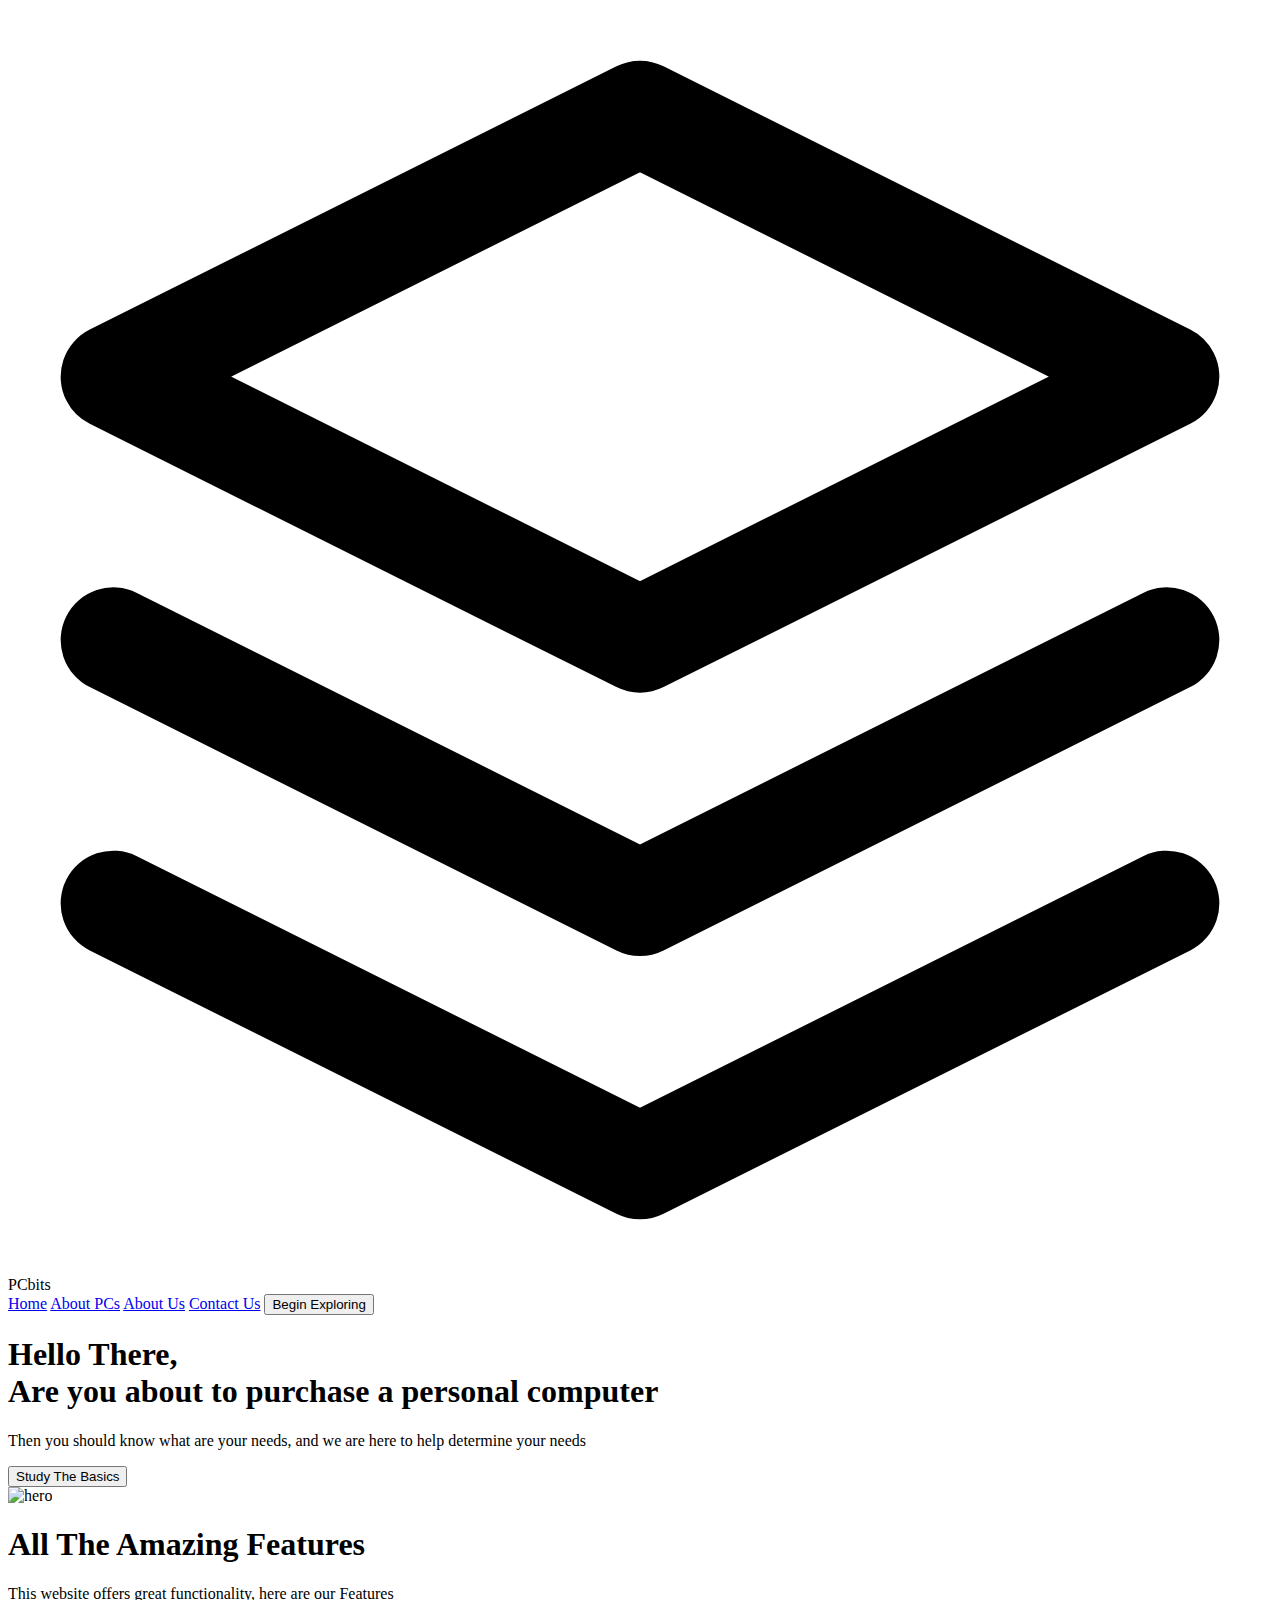
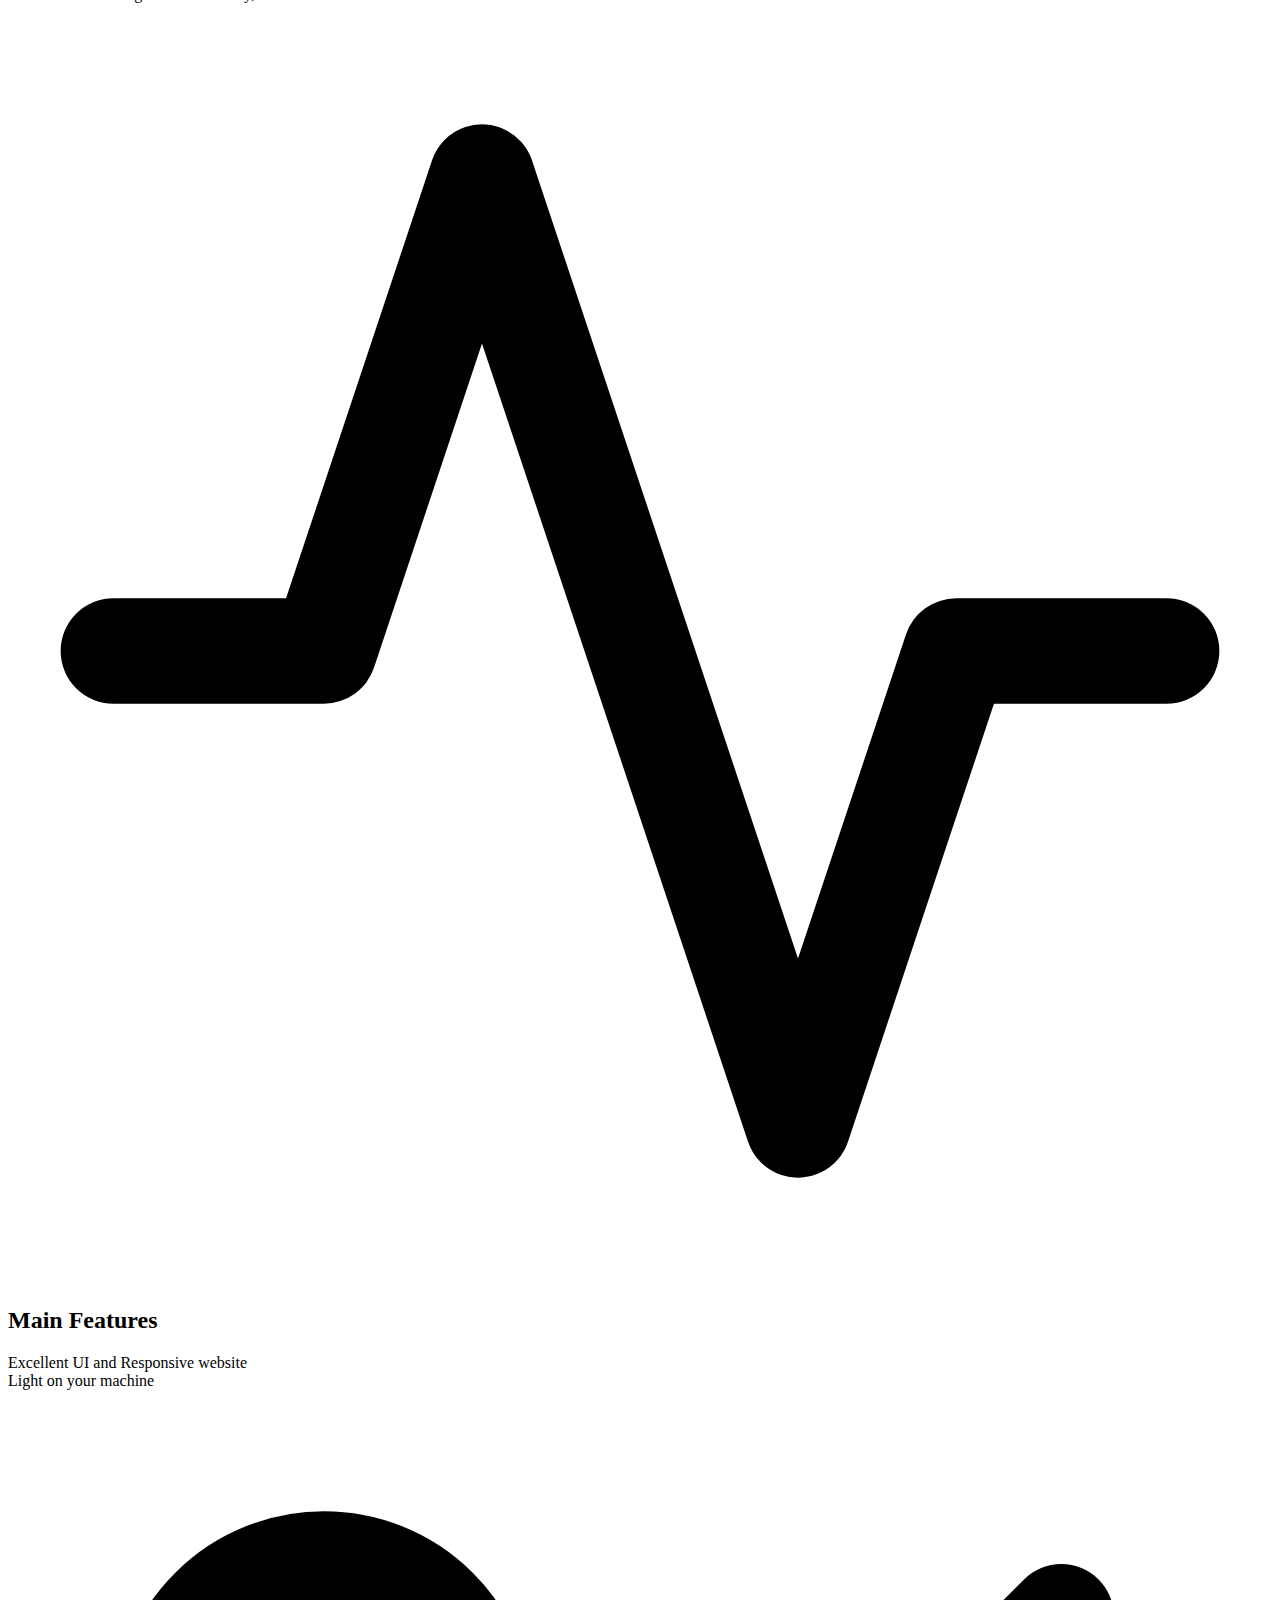
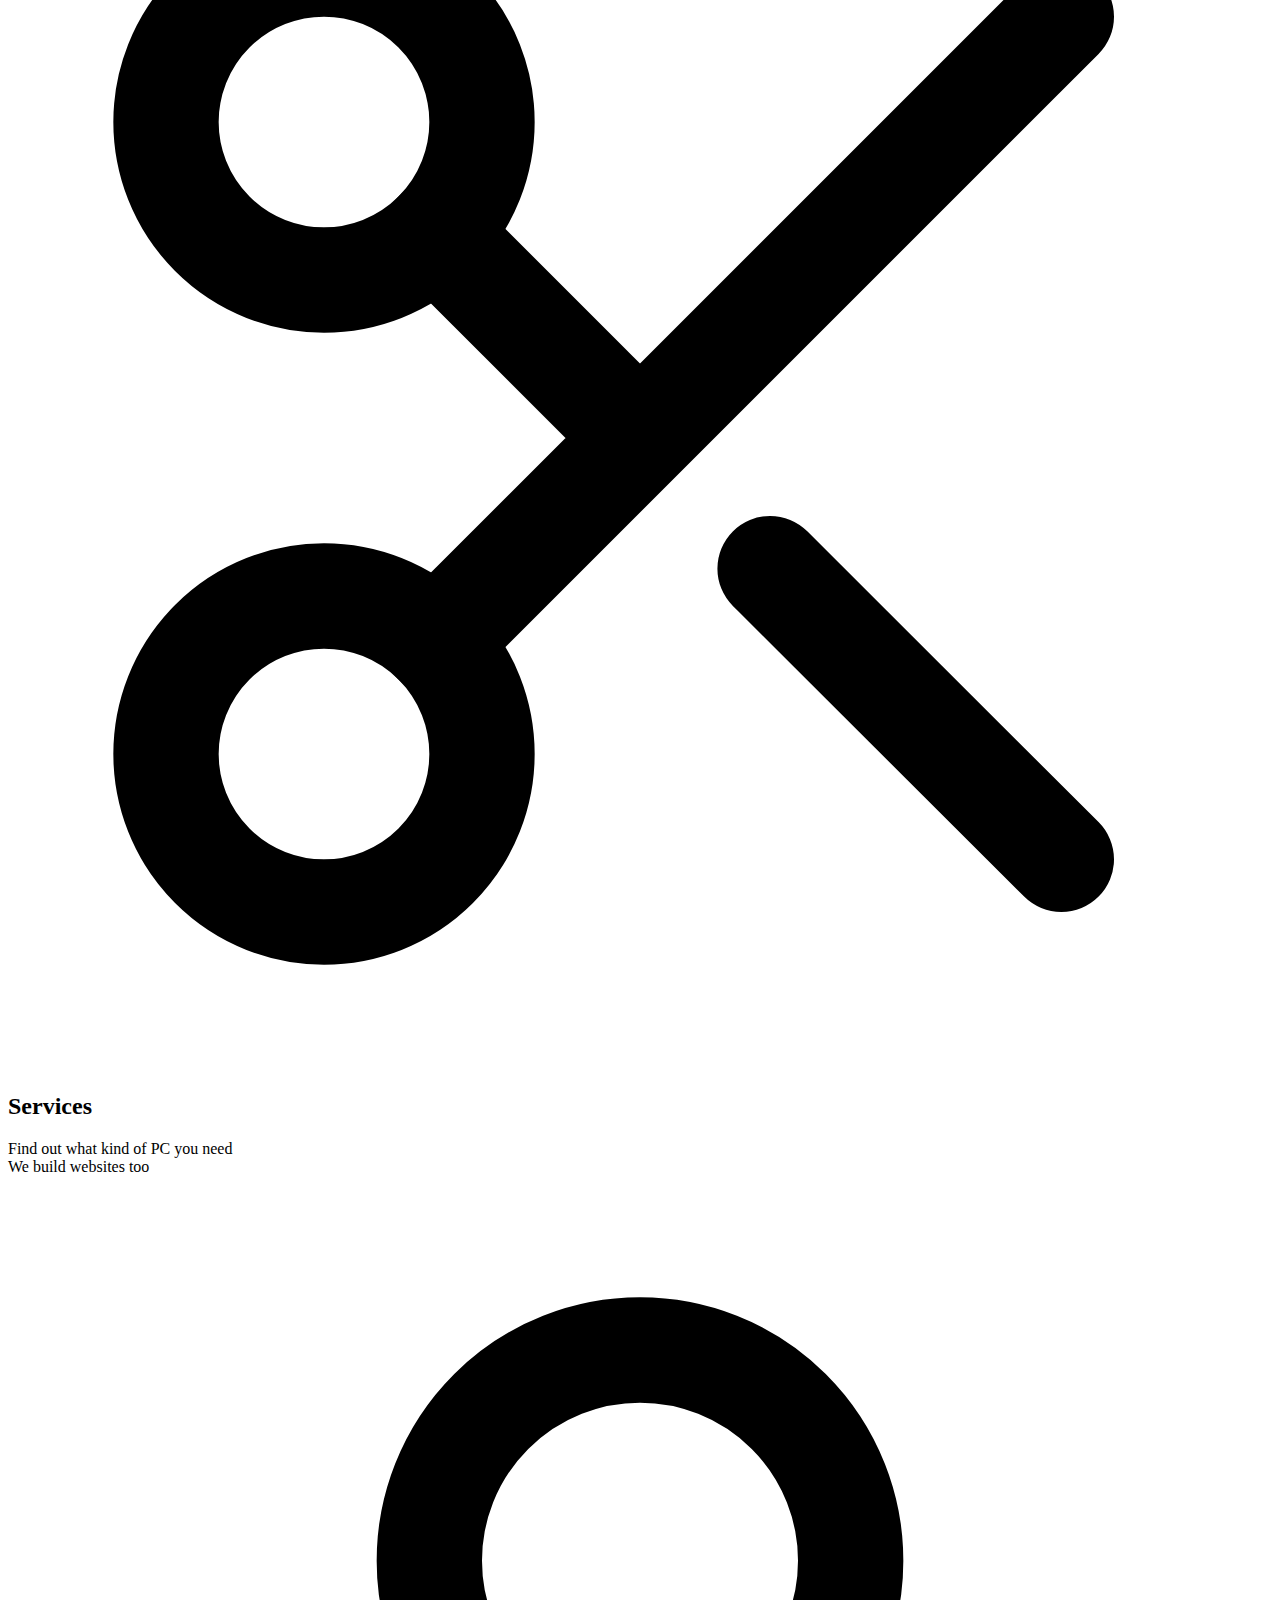
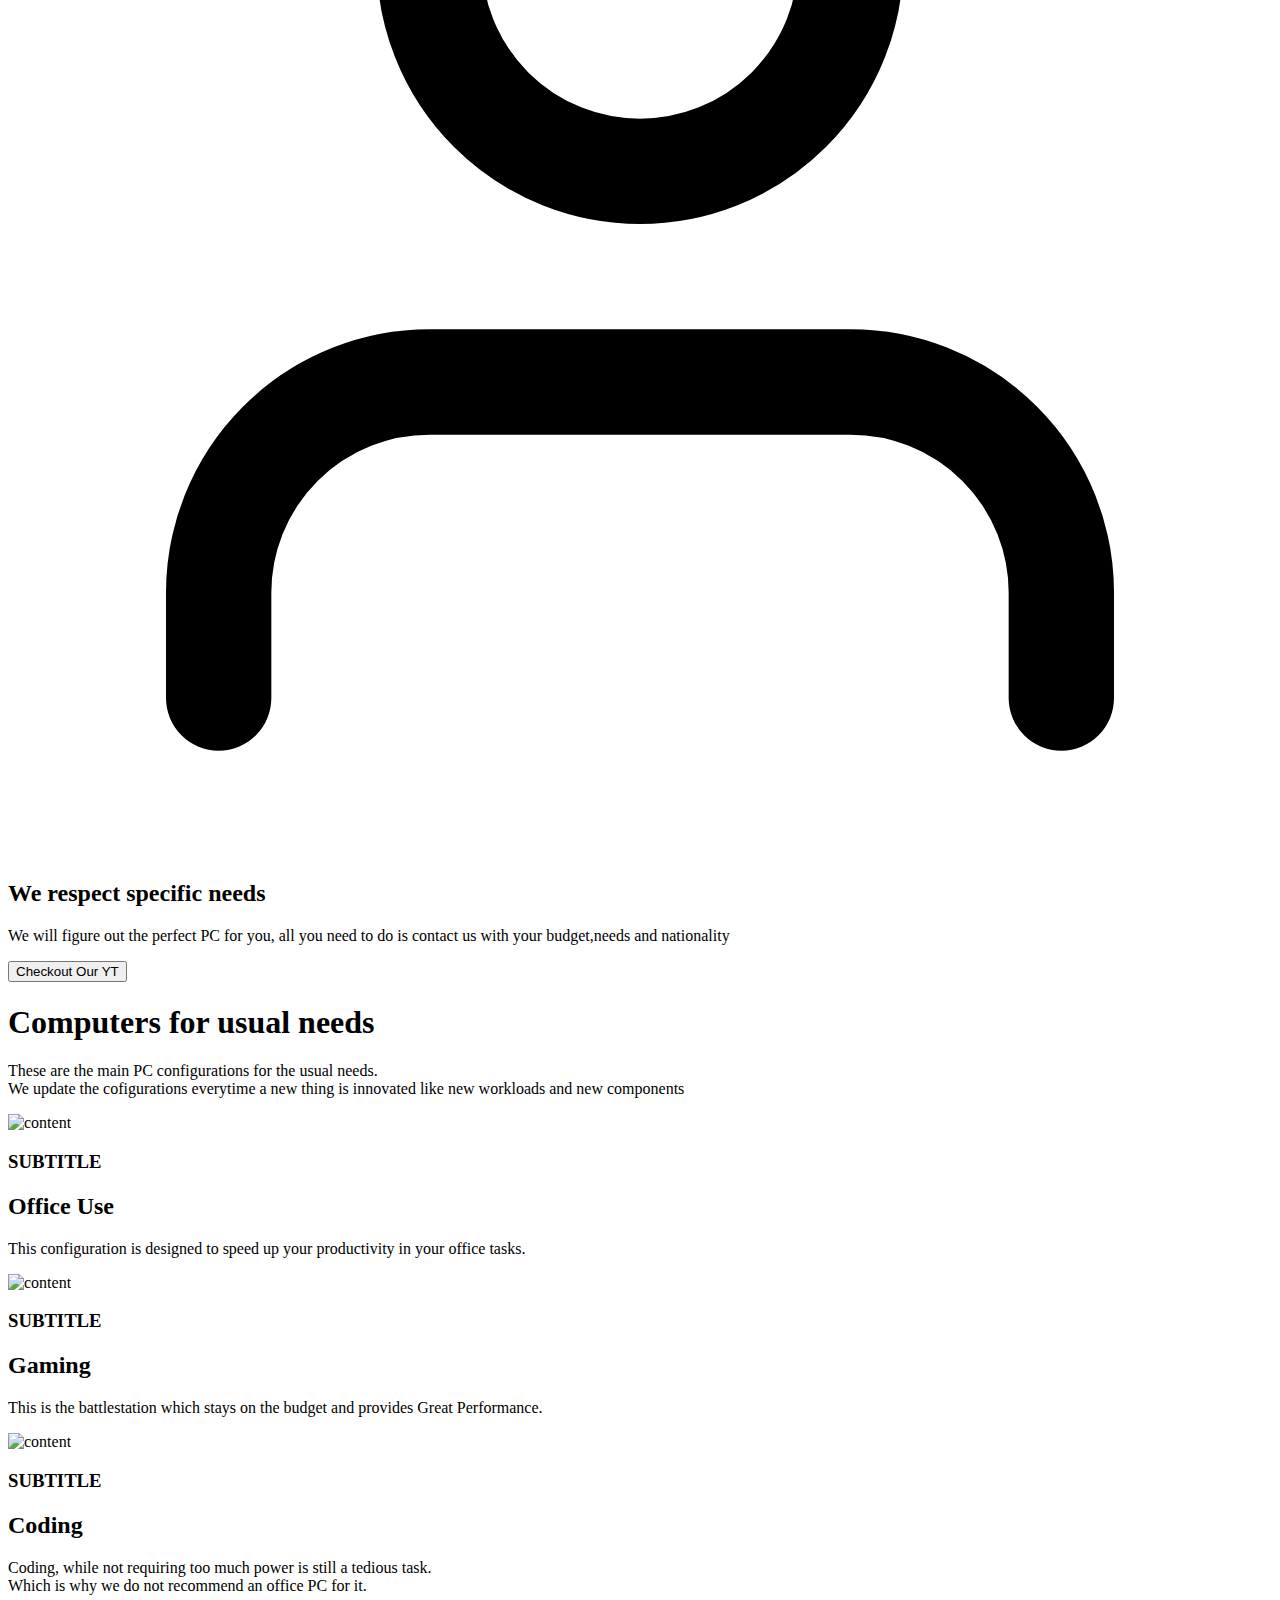
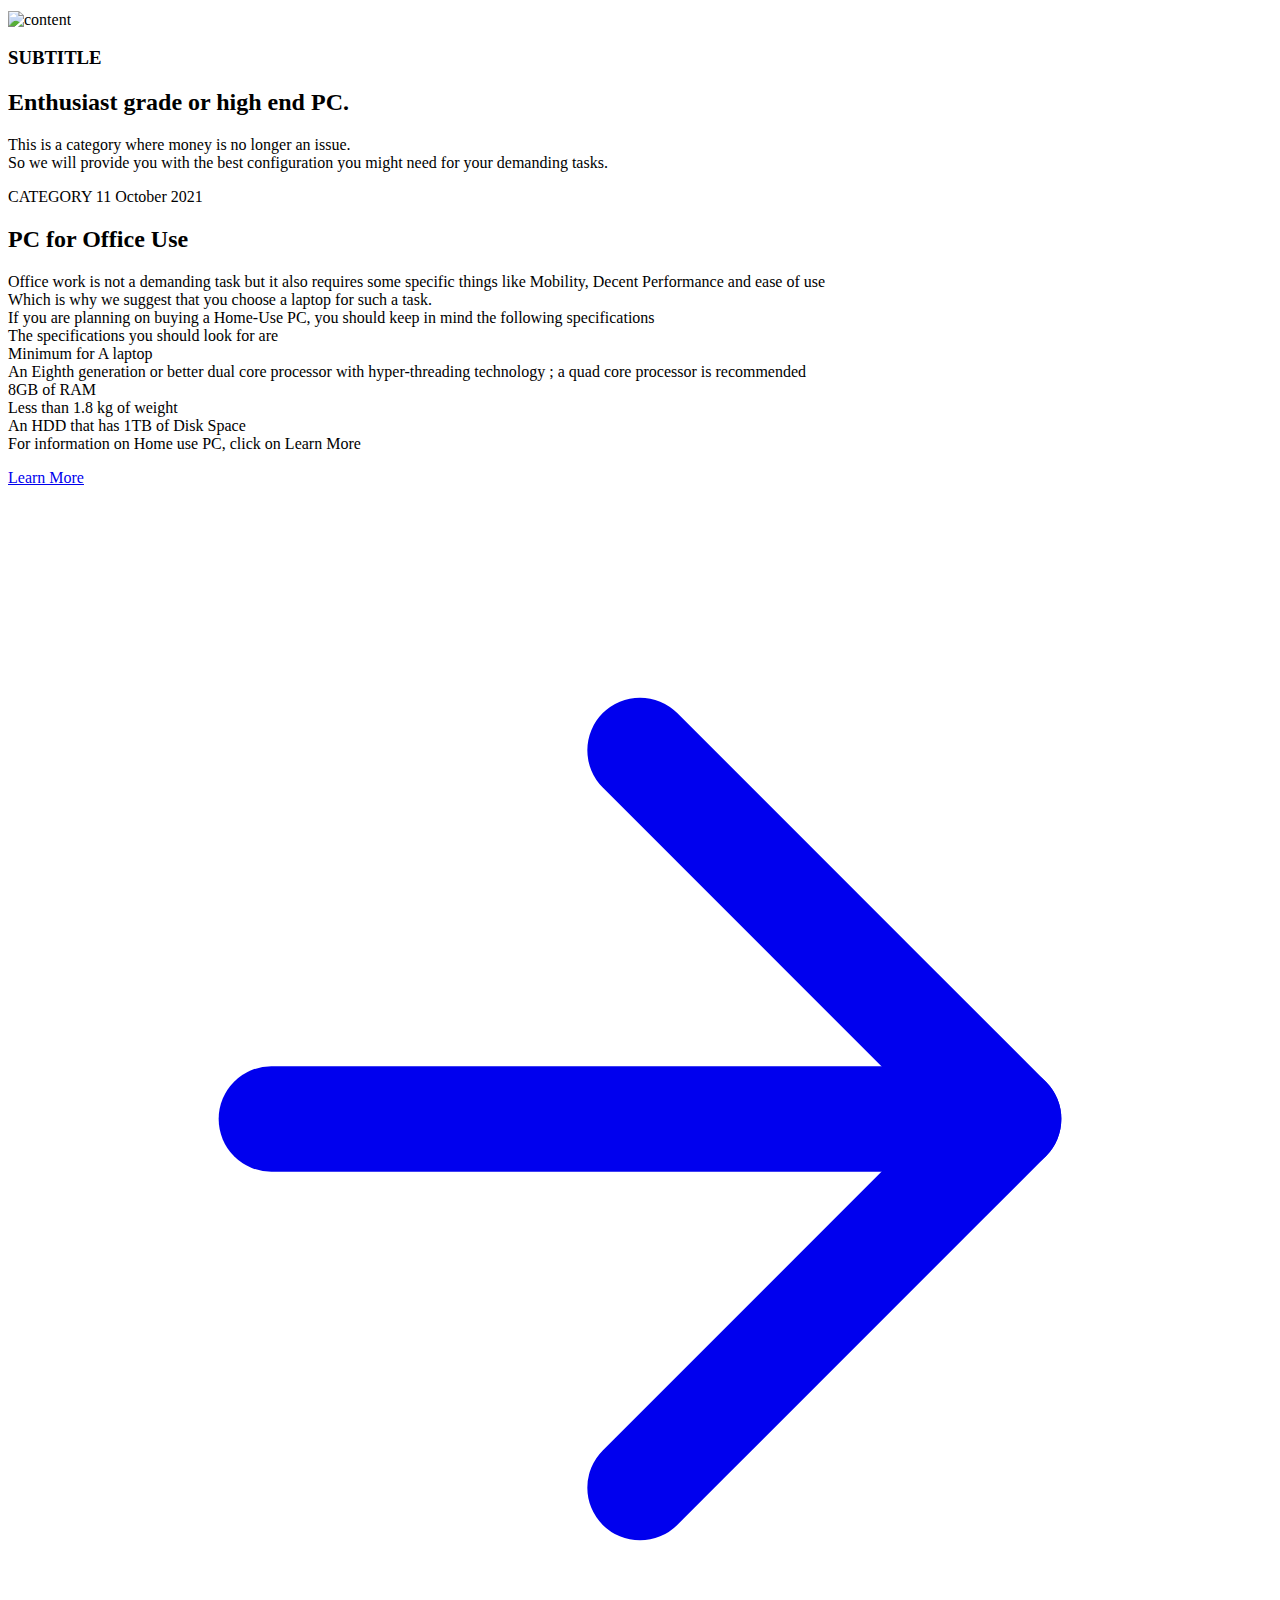
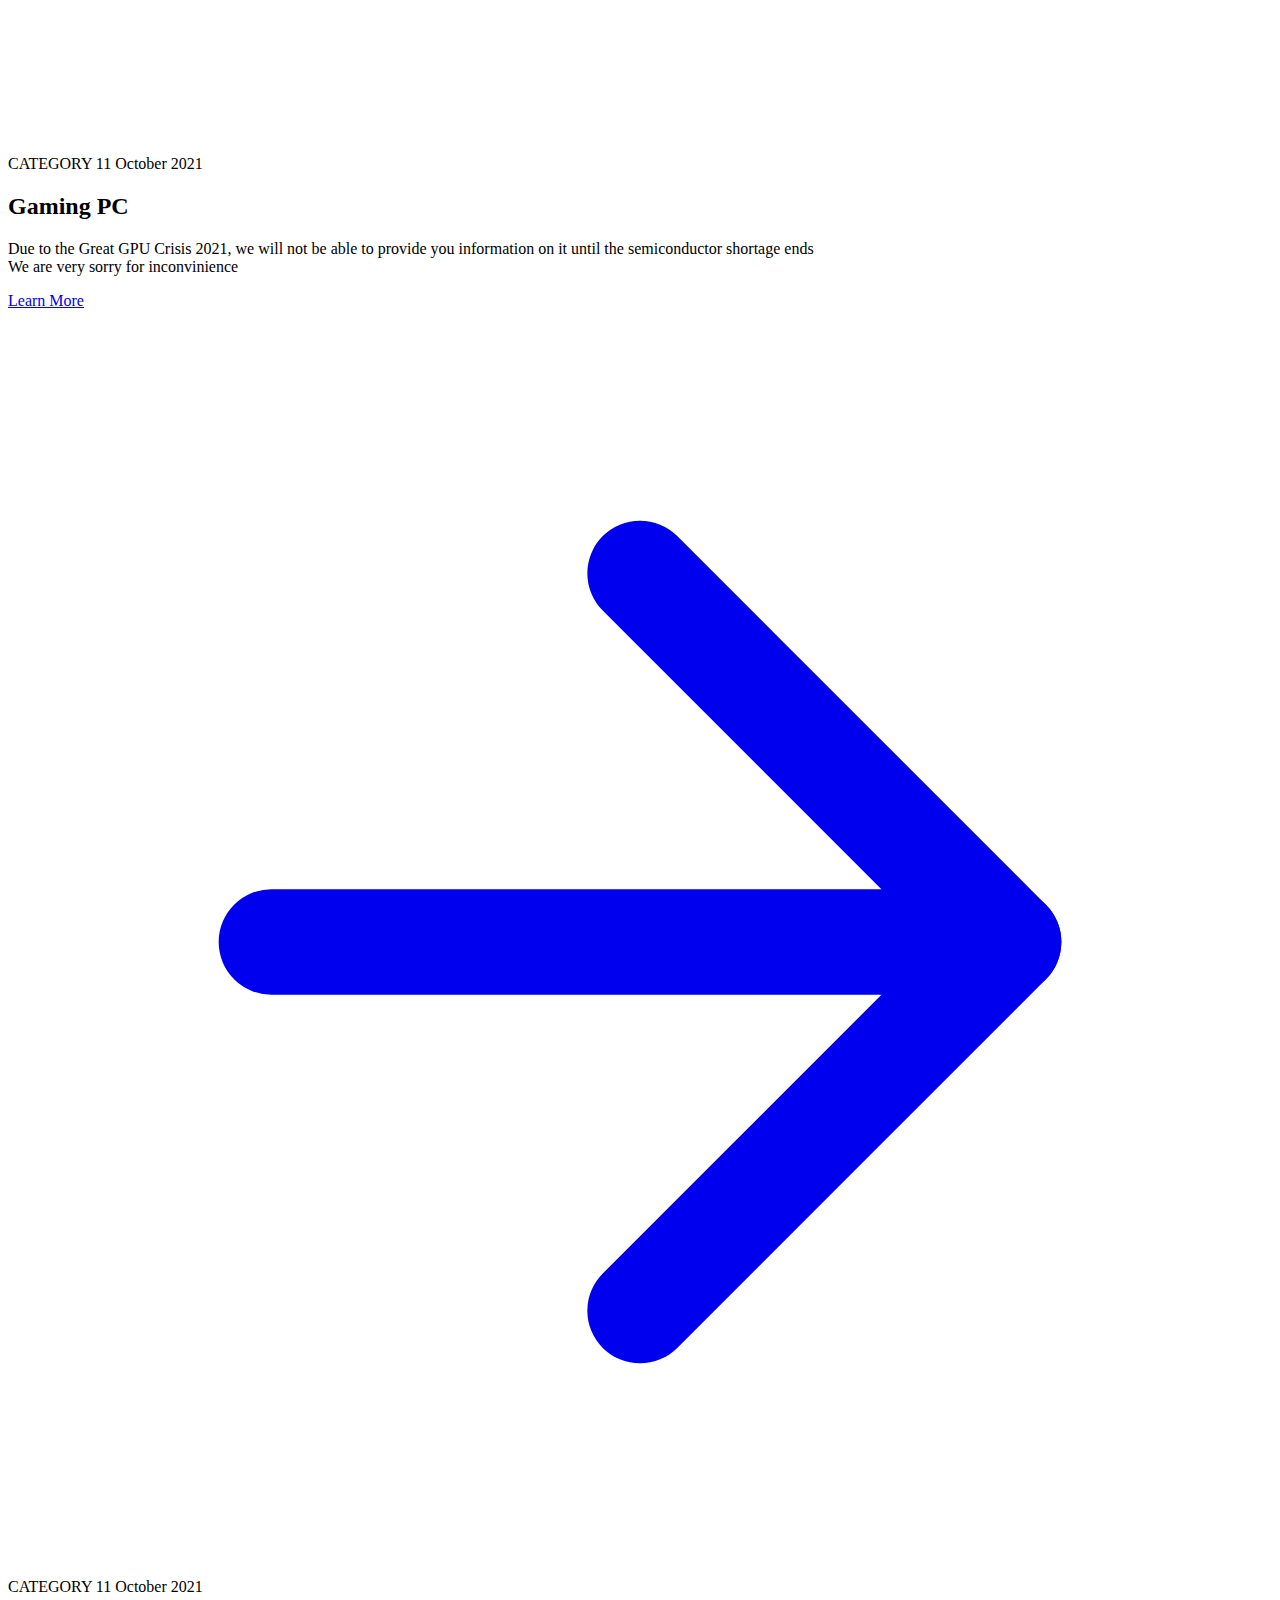
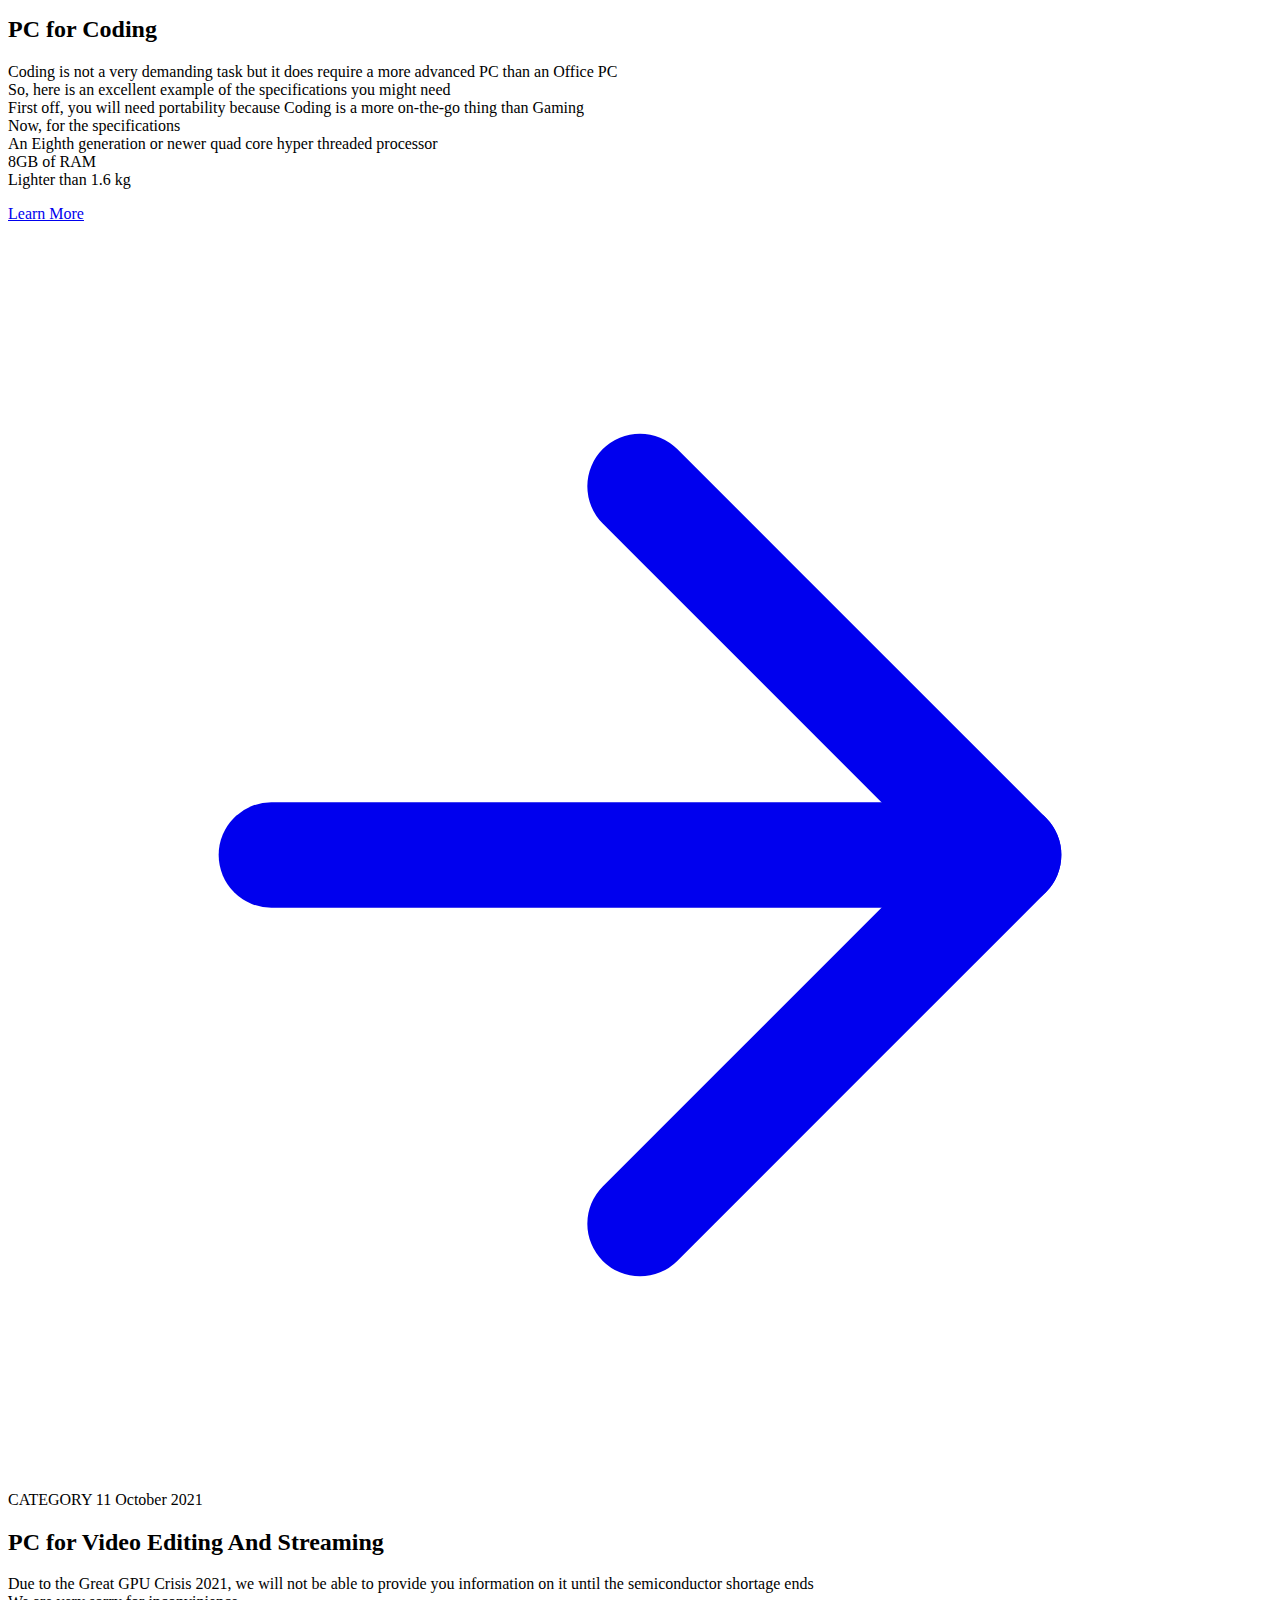
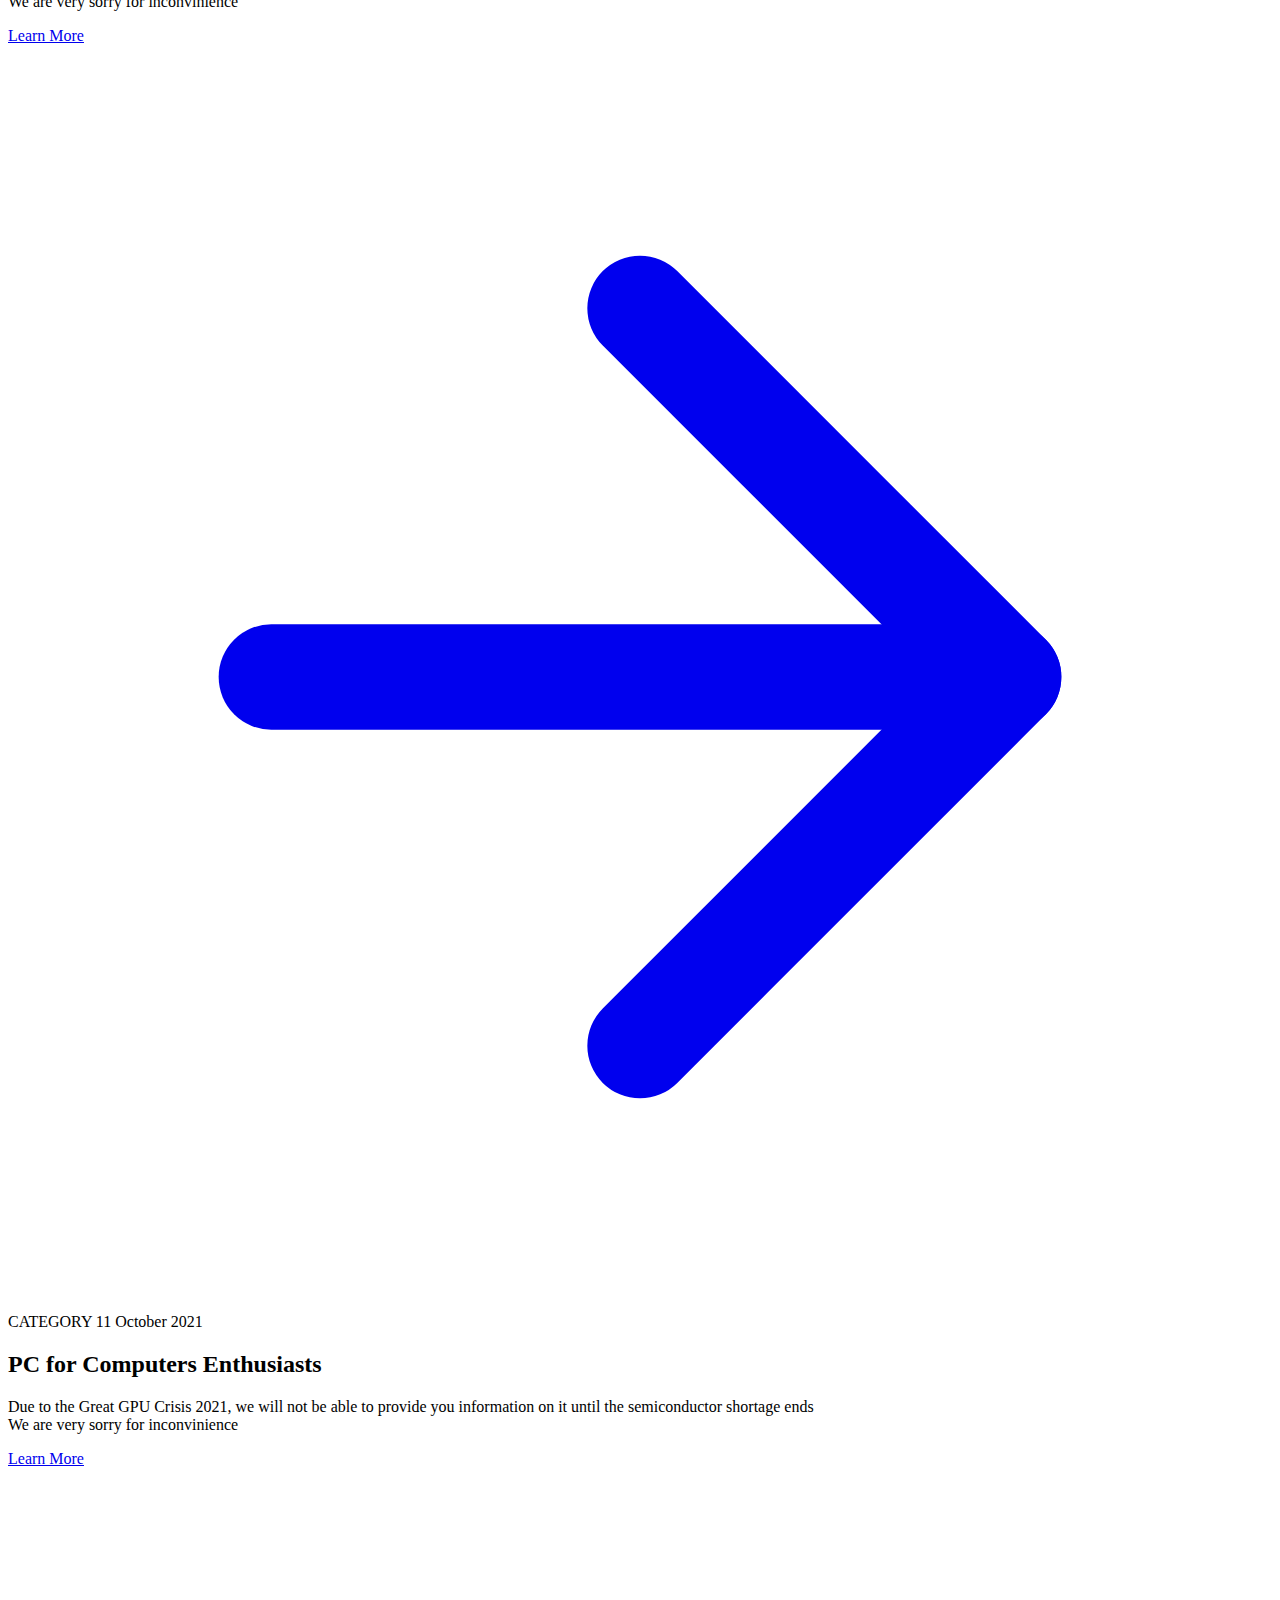
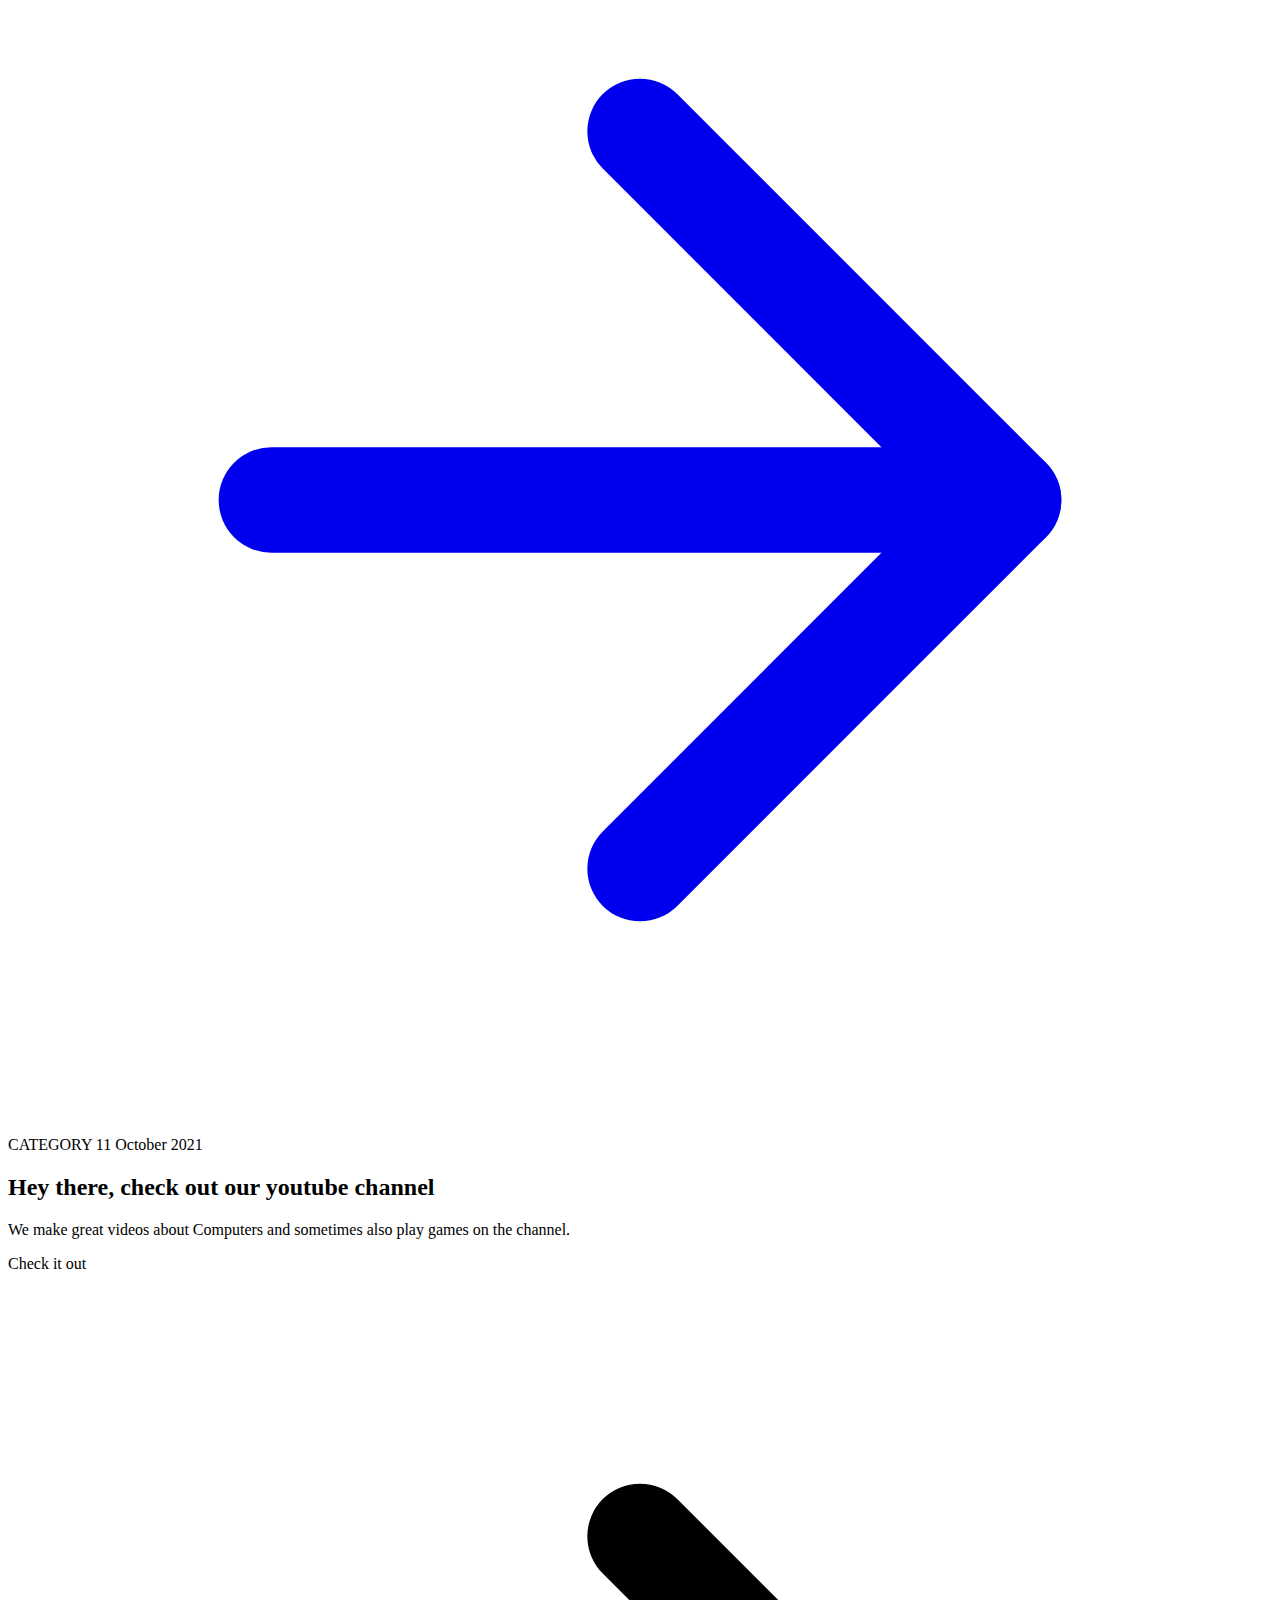
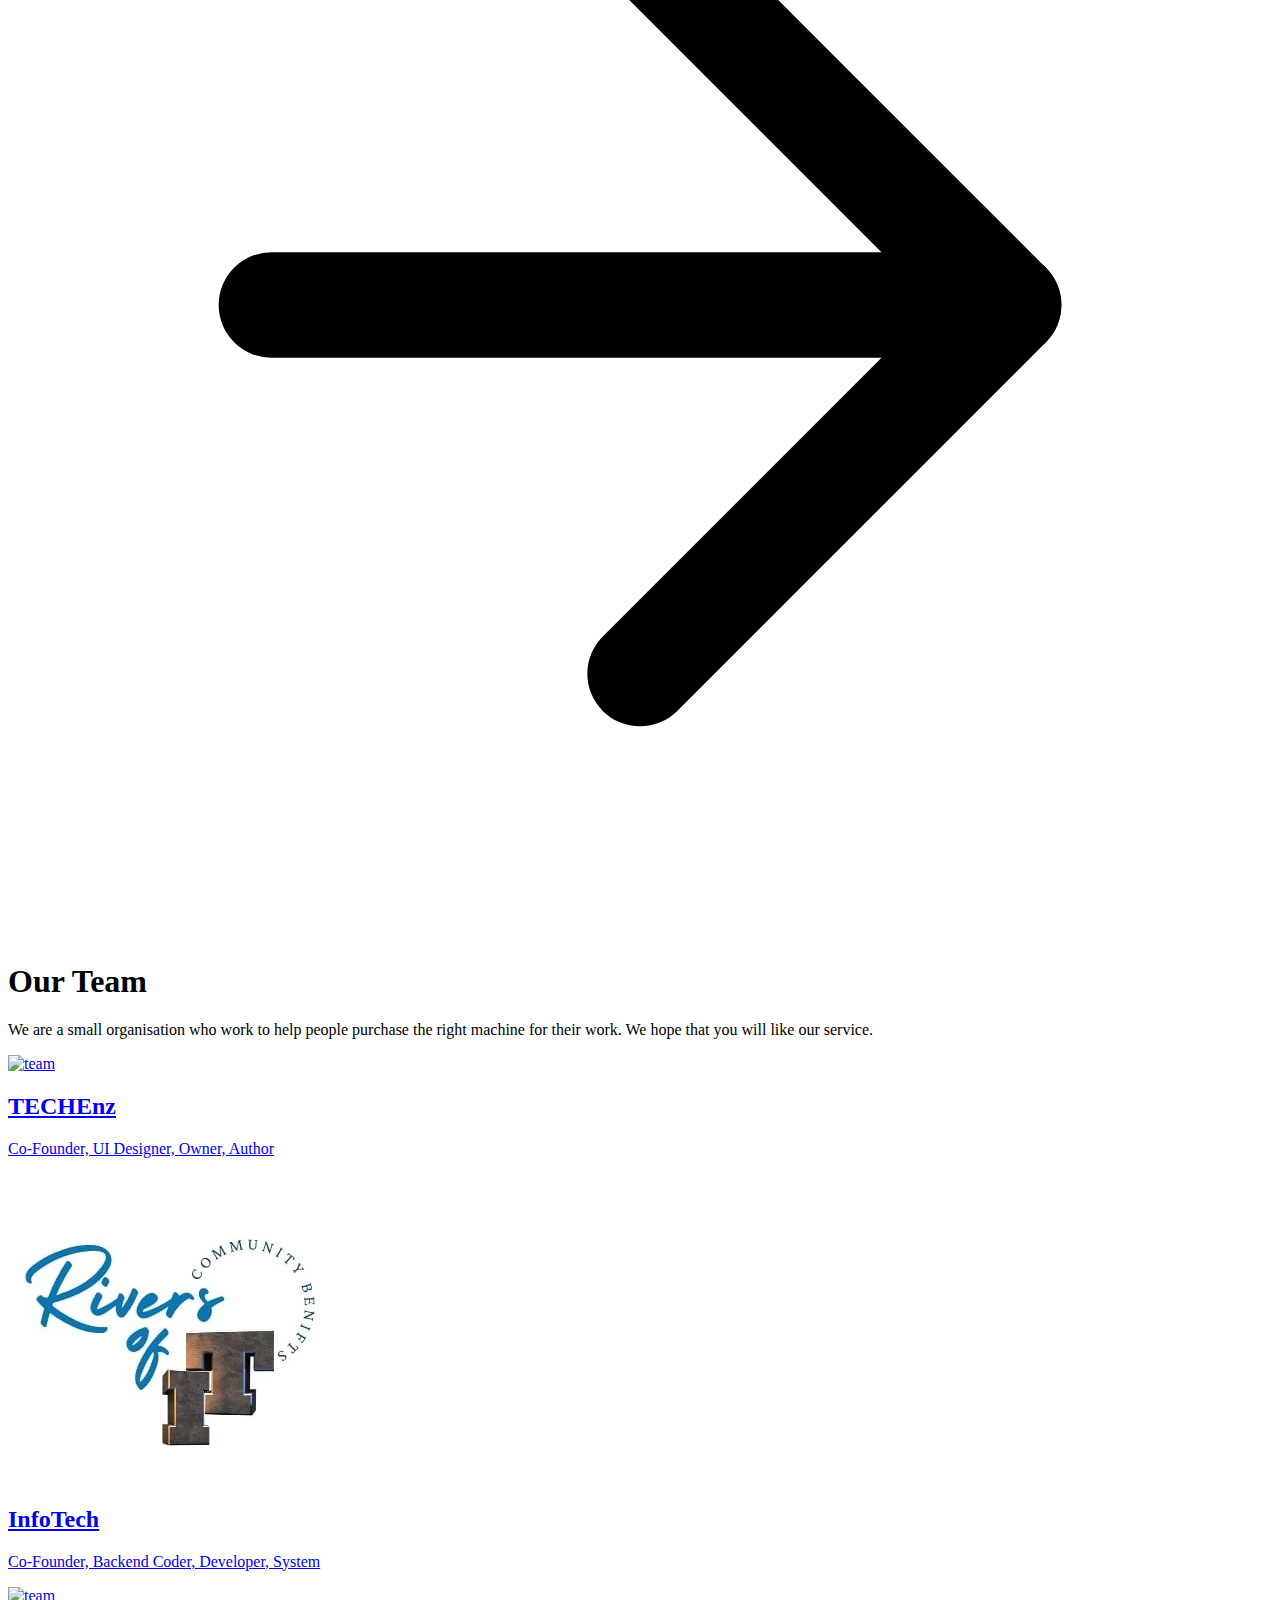
==== index.html @ a4530900 "Update index.html" ====
<!DOCTYPE html>
<html lang="en">
<head>
    <meta charset="UTF-8">
    <meta http-equiv="X-UA-Compatible" content="IE=edge">
    <meta name="viewport" content="width=device-width, initial-scale=1.0">
    <script src="https://cdn.tailwindcss.com"></script>

    <title>PCbits</title>
    <script async src="https://pagead2.googlesyndication.com/pagead/js/adsbygoogle.js?client=ca-pub-5812749145236481"
     crossorigin="anonymous"></script>
   
</head>
<body>
      <header class="text-gray-600 body-font">
        <div class="container mx-auto flex flex-wrap p-5 flex-col md:flex-row items-center">
          <a class="flex title-font font-medium items-center text-gray-900 mb-4 md:mb-0">
            <svg xmlns="http://www.w3.org/2000/svg" fill="none" stroke="currentColor" stroke-linecap="round" stroke-linejoin="round" stroke-width="2" class="w-10 h-10 text-white p-2 bg-indigo-500 rounded-full" viewBox="0 0 24 24">
              <path d="M12 2L2 7l10 5 10-5-10-5zM2 17l10 5 10-5M2 12l10 5 10-5"></path>
            </svg>
            <span class="ml-3 text-xl">PCbits</span>
          </a>
          <nav class="md:mr-auto md:ml-4 md:py-1 md:pl-4 md:border-l md:border-gray-400	flex flex-wrap items-center text-base justify-center">
            <a href = "index.html" class="mr-5 hover:text-gray-900">Home</a>
            <a href = "#begin" class="mr-5 hover:text-gray-900">About PCs</a>
            <a href = "#about" class="mr-5 hover:text-gray-900">About Us</a>
            <a href = "contact.html" class="mr-5 hover:text-gray-900">Contact Us</a>
            <a href = "#custom">
              <button class="inline-flex text-white bg-indigo-500 border-0 py-2 px-6 focus:outline-none hover:bg-indigo-600 rounded text-lg">Begin Exploring</button>
            </a>
          </nav>
        </div>
      </header>

    <main>
      <section class="text-gray-600 body-font">
        <div class="container mx-auto flex px-5 py-24 md:flex-row flex-col items-center">
          <div class="lg:flex-grow md:w-1/2 lg:pr-24 md:pr-16 flex flex-col md:items-start md:text-left mb-16 md:mb-0 items-center text-center">
            <h1 class="title-font sm:text-4xl text-3xl mb-4 font-medium text-gray-900">Hello There,
              <br class="hidden lg:inline-block">Are you about to purchase a personal computer
            </h1>
            <p class="mb-8 leading-relaxed">Then you should know what are your needs, and we are here to help determine your needs</p>
            <div class="flex justify-center">
              
              <a href = "#begin">
                <button class="ml-4 inline-flex text-white bg-indigo-500 border-0 py-2 px-6 focus:outline-none hover:bg-indigo-600 rounded text-lg">Study The Basics</button>
              </a>
            </div>
          </div>
          <div class="lg:max-w-lg lg:w-full md:w-1/2 w-5/6">
            <img class="object-cover object-center rounded" alt="hero" src="https://source.unsplash.com/720x600/?computer,motherboard">
          </div>
        </div>
      </section>
      <section class="text-gray-600 body-font">
        <div class="container px-5 py-24 mx-auto">
          <div class="text-center mb-20">
            <h1 class="sm:text-3xl text-2xl font-medium title-font text-gray-900 mb-4">All The Amazing Features</h1>
            <p class="text-base leading-relaxed xl:w-2/4 lg:w-3/4 mx-auto text-gray-500s">This website offers great functionality, here are our Features</p>
            <div class="flex mt-6 justify-center">
              <div class="w-16 h-1 rounded-full bg-indigo-500 inline-flex"></div>
            </div>
          </div>
          <div class="flex flex-wrap sm:-m-4 -mx-4 -mb-10 -mt-4 md:space-y-0 space-y-6">
            <div class="p-4 md:w-1/3 flex flex-col text-center items-center">
              <div class="w-20 h-20 inline-flex items-center justify-center rounded-full bg-indigo-100 text-indigo-500 mb-5 flex-shrink-0">
                <svg fill="none" stroke="currentColor" stroke-linecap="round" stroke-linejoin="round" stroke-width="2" class="w-10 h-10" viewBox="0 0 24 24">
                  <path d="M22 12h-4l-3 9L9 3l-3 9H2"></path>
                </svg>
              </div>
              <div class="flex-grow">
                <h2 class="text-gray-900 text-lg title-font font-medium mb-3">Main Features</h2>
                <p class="leading-relaxed text-base">Excellent UI and Responsive website <br>
                Light on your machine</p>
                
              </div>
            </div>
            <div class="p-4 md:w-1/3 flex flex-col text-center items-center">
              <div class="w-20 h-20 inline-flex items-center justify-center rounded-full bg-indigo-100 text-indigo-500 mb-5 flex-shrink-0">
                <svg fill="none" stroke="currentColor" stroke-linecap="round" stroke-linejoin="round" stroke-width="2" class="w-10 h-10" viewBox="0 0 24 24">
                  <circle cx="6" cy="6" r="3"></circle>
                  <circle cx="6" cy="18" r="3"></circle>
                  <path d="M20 4L8.12 15.88M14.47 14.48L20 20M8.12 8.12L12 12"></path>
                </svg>
              </div>
              <div class="flex-grow">
                <h2 class="text-gray-900 text-lg title-font font-medium mb-3">Services</h2>
                <p class="leading-relaxed text-base">Find out what kind of PC you need <br>
                  We build websites too
                </p>
                
              </div>
            </div>
            <div class="p-4 md:w-1/3 flex flex-col text-center items-center">
              <div class="w-20 h-20 inline-flex items-center justify-center rounded-full bg-indigo-100 text-indigo-500 mb-5 flex-shrink-0">
                <svg fill="none" stroke="currentColor" stroke-linecap="round" stroke-linejoin="round" stroke-width="2" class="w-10 h-10" viewBox="0 0 24 24">
                  <path d="M20 21v-2a4 4 0 00-4-4H8a4 4 0 00-4 4v2"></path>
                  <circle cx="12" cy="7" r="4"></circle>
                </svg>
              </div>
              <div class="flex-grow">
                <h2 class="text-gray-900 text-lg title-font font-medium mb-3">We respect specific needs</h2>
                <p class="leading-relaxed text-base">We will figure out the perfect PC for you, all you need to do is contact us with your budget,needs and nationality</p>
                
              </div>
            </div>
          </div>
          <a href = "https://www.youtube.com/channel/UC7zs7Rlrcl5uFZgM2Zy3S2A">
          <button class="flex mx-auto mt-16 text-white bg-indigo-500 border-0 py-2 px-8 focus:outline-none hover:bg-indigo-600 rounded text-lg">Checkout Our YT</button>
          </a>
        </div>
      </section>
        
        <script async src="https://pagead2.googlesyndication.com/pagead/js/adsbygoogle.js?client=ca-pub-5812749145236481"
     crossorigin="anonymous"></script>
<!-- first ad -->
<ins class="adsbygoogle"
     style="display:block"
     data-ad-client="ca-pub-5812749145236481"
     data-ad-slot="3613422359"
     data-ad-format="auto"
     data-full-width-responsive="true"></ins>
<script>
     (adsbygoogle = window.adsbygoogle || []).push({});
</script>
        
   
      
      <section id ="custom" class="text-gray-600 body-font">
        <div class="container px-5 py-24 mx-auto">
          <div class="flex flex-wrap w-full mb-20">
            <div class="lg:w-1/2 w-full mb-6 lg:mb-0">
              <h1 class="sm:text-3xl text-2xl font-medium title-font mb-2 text-gray-900">Computers for usual needs</h1>
              <div class="h-1 w-20 bg-indigo-500 rounded"></div>
            </div>
            <p class="lg:w-1/2 w-full leading-relaxed text-gray-500">These are the main PC configurations for the usual needs.<br>
               We update the cofigurations everytime a new thing is innovated like new workloads and new components </p>
          </div>
          <div class="flex flex-wrap -m-4">
            <div class="xl:w-1/4 md:w-1/2 p-4">
              <div class="bg-gray-100 p-6 rounded-lg">
                <img class="h-40 rounded w-full object-cover object-center mb-6" src="https://source.unsplash.com/720x400/?office%20PC,laptop" alt="content">
                <h3 class="tracking-widest text-indigo-500 text-xs font-medium title-font">SUBTITLE</h3>
                <h2 class="text-lg text-gray-900 font-medium title-font mb-4">Office Use</h2>
                <p class="leading-relaxed text-base">This configuration is designed to speed up your productivity in your office tasks.</p>
              </div>
            </div>
            <div class="xl:w-1/4 md:w-1/2 p-4">
              <div class="bg-gray-100 p-6 rounded-lg">
                <img class="h-40 rounded w-full object-cover object-center mb-6" src="https://source.unsplash.com/721x401/?motherboard,RGB" alt="content">
                <h3 class="tracking-widest text-indigo-500 text-xs font-medium title-font">SUBTITLE</h3>
                <h2 class="text-lg text-gray-900 font-medium title-font mb-4">Gaming</h2>
                <p class="leading-relaxed text-base">This is the battlestation which stays on the budget and provides Great Performance.</p>
              </div>
            </div>
            <div class="xl:w-1/4 md:w-1/2 p-4">
              <div class="bg-gray-100 p-6 rounded-lg">
                <img class="h-40 rounded w-full object-cover object-center mb-6" src="https://source.unsplash.com/722x402/?coding" alt="content">
                <h3 class="tracking-widest text-indigo-500 text-xs font-medium title-font">SUBTITLE</h3>
                <h2 class="text-lg text-gray-900 font-medium title-font mb-4">Coding</h2>
                <p class="leading-relaxed text-base">Coding, while not requiring too much power is still a tedious task. <br> Which is why we do not recommend an office PC for it.</p>
              </div>
            </div>
            <div class="xl:w-1/4 md:w-1/2 p-4">
              <div class="bg-gray-100 p-6 rounded-lg">
                <img class="h-40 rounded w-full object-cover object-center mb-6" src="https://source.unsplash.com/723x403/?RGB" alt="content">
                <h3 class="tracking-widest text-indigo-500 text-xs font-medium title-font">SUBTITLE</h3>
                <h2 class="text-lg text-gray-900 font-medium title-font mb-4">Enthusiast grade or high end PC.</h2>
                <p class="leading-relaxed text-base">This is a category where money is no longer an issue. <br> So we will provide you with the best configuration you might need for your demanding tasks.</p>
              </div>
            </div>
          </div>
        </div>
      </section>
      <section id ="begin" class="text-gray-600 body-font overflow-hidden">
        <div class="container px-5 py-24 mx-auto">
          <div class="-my-8 divide-y-2 divide-gray-100">
            <div class="py-8 flex flex-wrap md:flex-nowrap">
              <div class="md:w-64 md:mb-0 mb-6 flex-shrink-0 flex flex-col">
                <span class="font-semibold title-font text-gray-700">CATEGORY</span>
                <span class="mt-1 text-gray-500 text-sm">11 October 2021</span>
              </div>
              <div class="md:flex-grow">
                <h2 class="text-2xl font-medium text-gray-900 title-font mb-2">PC for Office Use</h2>
                <p class="leading-relaxed">Office work is not a demanding task but it also requires some specific things like 
               Mobility, Decent Performance and ease of use <br> Which is why we suggest that you choose a laptop for such a task. <br> If you are planning on buying a Home-Use PC, you should keep in mind the following specifications<br> 
               The specifications you should look for are <br>
               Minimum for A laptop <br> 
               An Eighth generation or better dual core processor with hyper-threading technology ; a quad core processor is recommended <br>
               8GB of RAM <br>
               Less than 1.8 kg of weight <br>
               An HDD that has 1TB of Disk Space <br>
               For information on Home use PC, click on Learn More</p>
                <a href="Office Use.html" class="text-indigo-500 inline-flex items-center mt-4">Learn More
                  <svg class="w-4 h-4 ml-2" viewBox="0 0 24 24" stroke="currentColor" stroke-width="2" fill="none" stroke-linecap="round" stroke-linejoin="round">
                    <path d="M5 12h14"></path>
                    <path d="M12 5l7 7-7 7"></path>
                  </svg>
                </a>
              </div>
            </div>
            <div class="py-8 flex flex-wrap md:flex-nowrap">
              <div class="md:w-64 md:mb-0 mb-6 flex-shrink-0 flex flex-col">
                <span class="font-semibold title-font text-gray-700">CATEGORY</span>
                <span class="mt-1 text-gray-500 text-sm">11 October 2021</span>
              </div>
              <div class="md:flex-grow">
                <h2 class="text-2xl font-medium text-gray-900 title-font mb-2">Gaming PC</h2>
                <p class="leading-relaxed">Due to the Great GPU Crisis 2021, we will not be able to provide you information on it until the semiconductor shortage ends <br>
                We are very sorry for inconvinience</p>
                <a href="G. PC.html"class="text-indigo-500 inline-flex items-center mt-4">Learn More
                  <svg class="w-4 h-4 ml-2" viewBox="0 0 24 24" stroke="currentColor" stroke-width="2" fill="none" stroke-linecap="round" stroke-linejoin="round">
                    <path d="M5 12h14"></path>
                    <path d="M12 5l7 7-7 7"></path>
                  </svg>
                </a>
              </div>
            </div>
            <div class="py-8 flex flex-wrap md:flex-nowrap">
              <div class="md:w-64 md:mb-0 mb-6 flex-shrink-0 flex flex-col">
                <span class="font-semibold title-font text-gray-700">CATEGORY</span>
                <span class="text-sm text-gray-500">11 October 2021</span>
              </div>
              <div class="md:flex-grow">
                <h2 class="text-2xl font-medium text-gray-900 title-font mb-2">PC for Coding</h2>
                <p class="leading-relaxed">Coding is not a very demanding task but it does require a more advanced PC than an Office PC <br>
                So, here is an excellent example of the specifications you might need <br>
                First off, you will need portability because Coding is a more on-the-go thing than Gaming <br>
               Now, for the specifications <br> 
               An Eighth generation or newer quad core hyper threaded processor <br>
               8GB of RAM <br>
               Lighter than 1.6 kg </p>
                <a href="Coding.html"class="text-indigo-500 inline-flex items-center mt-4">Learn More
                  <svg class="w-4 h-4 ml-2" viewBox="0 0 24 24" stroke="currentColor" stroke-width="2" fill="none" stroke-linecap="round" stroke-linejoin="round">
                    <path d="M5 12h14"></path>
                    <path d="M12 5l7 7-7 7"></path>
                  </svg>
                </a>
              </div>
            </div>
            <div class="py-8 flex flex-wrap md:flex-nowrap">
              <div class="md:w-64 md:mb-0 mb-6 flex-shrink-0 flex flex-col">
                <span class="font-semibold title-font text-gray-700">CATEGORY</span>
                <span class="mt-1 text-gray-500 text-sm">11 October 2021</span>
              </div>
              <div class="md:flex-grow">
                <h2 class="text-2xl font-medium text-gray-900 title-font mb-2">PC for Video Editing And Streaming</h2>
                <p class="leading-relaxed">Due to the Great GPU Crisis 2021, we will not be able to provide you information on it until the semiconductor shortage ends <br>
                  We are very sorry for inconvinience</p>
                <a href="Streaming and Video Editing PC.html"class="text-indigo-500 inline-flex items-center mt-4">Learn More
                  <svg class="w-4 h-4 ml-2" viewBox="0 0 24 24" stroke="currentColor" stroke-width="2" fill="none" stroke-linecap="round" stroke-linejoin="round">
                    <path d="M5 12h14"></path>
                    <path d="M12 5l7 7-7 7"></path>
                  </svg>
                </a>
              </div>
            </div>
            <div class="py-8 flex flex-wrap md:flex-nowrap">
              <div class="md:w-64 md:mb-0 mb-6 flex-shrink-0 flex flex-col">
                <span class="font-semibold title-font text-gray-700">CATEGORY</span>
                <span class="mt-1 text-gray-500 text-sm">11 October 2021</span>
              </div>
              <div class="md:flex-grow">
                <h2 class="text-2xl font-medium text-gray-900 title-font mb-2">PC for Computers Enthusiasts</h2>
                <p class="leading-relaxed">Due to the Great GPU Crisis 2021, we will not be able to provide you information on it until the semiconductor shortage ends <br>
                  We are very sorry for inconvinience</p>
                <a href="PC for PC Enthusiasts.html"class="text-indigo-500 inline-flex items-center mt-4">Learn More
                  <svg class="w-4 h-4 ml-2" viewBox="0 0 24 24" stroke="currentColor" stroke-width="2" fill="none" stroke-linecap="round" stroke-linejoin="round">
                    <path d="M5 12h14"></path>
                    <path d="M12 5l7 7-7 7"></path>
                  </svg>
                </a>
              </div>
            </div>
            <div class="py-8 flex flex-wrap md:flex-nowrap">
              <div class="md:w-64 md:mb-0 mb-6 flex-shrink-0 flex flex-col">
                <span class="font-semibold title-font text-gray-700">CATEGORY</span>
                <span class="text-sm text-gray-500">11 October 2021</span>
              </div>
              <div class="md:flex-grow">
                <h2 class="text-2xl font-medium text-gray-900 title-font mb-2">Hey there, check out our youtube channel</h2>
                <p class="leading-relaxed">We make great videos about Computers and sometimes also play games on the channel.</p>
                <a class="text-indigo-500 inline-flex items-center mt-4">Check it out
                  <svg class="w-4 h-4 ml-2" viewBox="0 0 24 24" stroke="currentColor" stroke-width="2" fill="none" stroke-linecap="round" stroke-linejoin="round">
                    <path d="M5 12h14"></path>
                    <path d="M12 5l7 7-7 7"></path>
                  </svg>
                </a>
              </div>
            </div>
          </div>
        </div>
      </section>
        
        <script async src="https://pagead2.googlesyndication.com/pagead/js/adsbygoogle.js?client=ca-pub-5812749145236481"
     crossorigin="anonymous"></script>
<!-- first ad -->
<ins class="adsbygoogle"
     style="display:block"
     data-ad-client="ca-pub-5812749145236481"
     data-ad-slot="3613422359"
     data-ad-format="auto"
     data-full-width-responsive="true"></ins>
<script>
     (adsbygoogle = window.adsbygoogle || []).push({});
</script>
      
      <section id = "about" class="text-gray-600 body-font">
        <div class="container px-5 py-24 mx-auto">
          <div class="flex flex-col text-center w-full mb-20">
            <h1 class="sm:text-3xl text-2xl font-medium title-font mb-4 text-gray-900">Our Team</h1>
            <p class="lg:w-2/3 mx-auto leading-relaxed text-base">We are a small organisation who work to help people purchase the right machine for their work. We hope that you will like our service.</p>
          </div>           
          <div class="flex flex-wrap -m-2">
          <a href = "https://www.youtube.com/channel/UC7zs7Rlrcl5uFZgM2Zy3S2A">    
            <div class="p-2 lg:w-1/3 md:w-1/2 w-full">
              <div class="h-full flex items-center border-gray-200 border p-4 rounded-lg">
                <img alt="team" class="w-16 h-16 bg-gray-100 object-cover object-center flex-shrink-0 rounded-full mr-4" src="https://dummyimage.com/80x80">
                <div class="flex-grow">
                  <h2 class="text-gray-900 title-font font-medium">TECHEnz</h2>
                  <p class="text-gray-500">Co-Founder, UI Designer, Owner, Author</p>
                  </a>
                </div>
              </div>
            </div> 
          <a href = "https://www.youtube.com/channel/UCZrVDVKogZXvJhTIDI_y4GQ">         
            <div class="p-2 lg:w-1/3 md:w-1/2 w-full">
              <div class="h-full flex items-center border-gray-200 border p-4 rounded-lg">
                <img alt="team" class="w-16 h-16 bg-gray-100 object-cover object-center flex-shrink-0 rounded-full mr-4" src="images/info.jpeg">
                <div class="flex-grow">                  
                  <h2 class="text-gray-900 title-font font-medium">InfoTech</h2>
                  <p class="text-gray-500">Co-Founder, Backend Coder, Developer, System </p>
                  </a>
                </div>
              </div>
            </div>  
          <a href = "https://www.youtube.com/channel/UCZrVDVKogZXvJhTIDI_y4GQ">         
            <div class="p-2 lg:w-1/3 md:w-1/2 w-full">
              <div class="h-full flex items-center border-gray-200 border p-4 rounded-lg">
                <img alt="team" class="w-16 h-16 bg-gray-100 object-cover object-center flex-shrink-0 rounded-full mr-4" src="https://dummyimage.com/88x88">
                <div class="flex-grow">
                  <h2 class="text-gray-900 title-font font-medium">TriggXtech</h2>
                  <p class="text-gray-500">Manager, Reviewer, Innovation, System Support</p>
                  </a>
                </div>
              </div>
            </div>
            <div class="p-2 lg:w-1/3 md:w-1/2 w-full">
              <div class="h-full flex items-center border-gray-200 border p-4 rounded-lg">
                <img alt="team" class="w-16 h-16 bg-gray-100 object-cover object-center flex-shrink-0 rounded-full mr-4" src="https://dummyimage.com/90x90">
                <div class="flex-grow">
                  <h2 class="text-gray-900 title-font font-medium">Vacant</h2>
                  <p class="text-gray-500"></p>
                </div>
              </div>
            </div>
            <div class="p-2 lg:w-1/3 md:w-1/2 w-full">
              <div class="h-full flex items-center border-gray-200 border p-4 rounded-lg">
                <img alt="team" class="w-16 h-16 bg-gray-100 object-cover object-center flex-shrink-0 rounded-full mr-4" src="https://dummyimage.com/94x94">
                <div class="flex-grow">
                  <h2 class="text-gray-900 title-font font-medium">Vacant</h2>
                  <p class="text-gray-500"></p>
                </div>
              </div>
            </div>
            <div class="p-2 lg:w-1/3 md:w-1/2 w-full">
              <div class="h-full flex items-center border-gray-200 border p-4 rounded-lg">
                <img alt="team" class="w-16 h-16 bg-gray-100 object-cover object-center flex-shrink-0 rounded-full mr-4" src="https://dummyimage.com/98x98">
                <div class="flex-grow">
                  <h2 class="text-gray-900 title-font font-medium"></h2>
                  <p class="text-gray-500"></p>
                </div>
              </div>
            </div>
            <div class="p-2 lg:w-1/3 md:w-1/2 w-full">
              <div class="h-full flex items-center border-gray-200 border p-4 rounded-lg">
                <img alt="team" class="w-16 h-16 bg-gray-100 object-cover object-center flex-shrink-0 rounded-full mr-4" src="https://dummyimage.com/100x90">
                <div class="flex-grow">
                  <h2 class="text-gray-900 title-font font-medium"></h2>
                  <p class="text-gray-500"></p>
                </div>
              </div>
            </div>
            <div class="p-2 lg:w-1/3 md:w-1/2 w-full">
              <div class="h-full flex items-center border-gray-200 border p-4 rounded-lg">
                <img alt="team" class="w-16 h-16 bg-gray-100 object-cover object-center flex-shrink-0 rounded-full mr-4" src="https://dummyimage.com/104x94">
                <div class="flex-grow">
                  <h2 class="text-gray-900 title-font font-medium"></h2>
                  <p class="text-gray-500"></p>
                </div>
              </div>
            </div>
            <div class="p-2 lg:w-1/3 md:w-1/2 w-full">
              <div class="h-full flex items-center border-gray-200 border p-4 rounded-lg">
                <img alt="team" class="w-16 h-16 bg-gray-100 object-cover object-center flex-shrink-0 rounded-full mr-4" src="https://dummyimage.com/108x98">
                <div class="flex-grow">
                  <h2 class="text-gray-900 title-font font-medium">Vacant</h2>
                  <p class="text-gray-500"></p>
                </div>
              </div>
            </div>
          </div>
        </div>
      </section>
      <section class="text-gray-600 body-font">
        <div class="container px-5 py-24 mx-auto">
          <div class="xl:w-1/2 lg:w-3/4 w-full mx-auto text-center">
            <svg xmlns="http://www.w3.org/2000/svg" fill="currentColor" class="inline-block w-8 h-8 text-gray-400 mb-8" viewBox="0 0 975.036 975.036">
              <path d="M925.036 57.197h-304c-27.6 0-50 22.4-50 50v304c0 27.601 22.4 50 50 50h145.5c-1.9 79.601-20.4 143.3-55.4 191.2-27.6 37.8-69.399 69.1-125.3 93.8-25.7 11.3-36.8 41.7-24.8 67.101l36 76c11.6 24.399 40.3 35.1 65.1 24.399 66.2-28.6 122.101-64.8 167.7-108.8 55.601-53.7 93.7-114.3 114.3-181.9 20.601-67.6 30.9-159.8 30.9-276.8v-239c0-27.599-22.401-50-50-50zM106.036 913.497c65.4-28.5 121-64.699 166.9-108.6 56.1-53.7 94.4-114.1 115-181.2 20.6-67.1 30.899-159.6 30.899-277.5v-239c0-27.6-22.399-50-50-50h-304c-27.6 0-50 22.4-50 50v304c0 27.601 22.4 50 50 50h145.5c-1.9 79.601-20.4 143.3-55.4 191.2-27.6 37.8-69.4 69.1-125.3 93.8-25.7 11.3-36.8 41.7-24.8 67.101l35.9 75.8c11.601 24.399 40.501 35.2 65.301 24.399z"></path>
            </svg>
            <p class="leading-relaxed text-lg">Every war is deception.</p>
            <span class="inline-block h-1 w-10 rounded bg-indigo-500 mt-8 mb-6"></span>
            <h2 class="text-gray-900 font-medium title-font tracking-wider text-sm">Sun Tzu</h2>
            <p class="text-gray-500">The Art Of War</p>
          </div>
        </div>
      </section>
      <footer class="text-gray-600 body-font">
        <div class="container px-5 py-8 mx-auto flex items-center sm:flex-row flex-col">
          <a class="flex title-font font-medium items-center md:justify-start justify-center text-gray-900">
            <svg xmlns="http://www.w3.org/2000/svg" fill="none" stroke="currentColor" stroke-linecap="round" stroke-linejoin="round" stroke-width="2" class="w-10 h-10 text-white p-2 bg-indigo-500 rounded-full" viewBox="0 0 24 24">
              <path d="M12 2L2 7l10 5 10-5-10-5zM2 17l10 5 10-5M2 12l10 5 10-5"></path>
            </svg>
            <span class="ml-3 text-xl">PCbits</span>
          </a>
          <p class="text-sm text-gray-500 sm:ml-4 sm:pl-4 sm:border-l-2 sm:border-gray-200 sm:py-2 sm:mt-0 mt-4">© 2021 PCbits —
            <a href="https://www.youtube.com/channel/UC7zs7Rlrcl5uFZgM2Zy3S2A" class="text-gray-600 ml-1" rel="noopener noreferrer" target="_blank">@TECHEnz</a>
          </p>
          <span class="inline-flex sm:ml-auto sm:mt-0 mt-4 justify-center sm:justify-start">
            <a class="ml-3 text-gray-500">
              <svg fill="currentColor" stroke-linecap="round" stroke-linejoin="round" stroke-width="2" class="w-5 h-5" viewBox="0 0 24 24">
                <path d="M23 3a10.9 10.9 0 01-3.14 1.53 4.48 4.48 0 00-7.86 3v1A10.66 10.66 0 013 4s-4 9 5 13a11.64 11.64 0 01-7 2c9 5 20 0 20-11.5a4.5 4.5 0 00-.08-.83A7.72 7.72 0 0023 3z"></path>
              </svg>
            </a>
            <a class="ml-3 text-gray-500">
              <svg fill="currentColor" stroke="currentColor" stroke-linecap="round" stroke-linejoin="round" stroke-width="0" class="w-5 h-5" viewBox="0 0 24 24">
                <path stroke="none" d="M16 8a6 6 0 016 6v7h-4v-7a2 2 0 00-2-2 2 2 0 00-2 2v7h-4v-7a6 6 0 016-6zM2 9h4v12H2z"></path>
                <circle cx="4" cy="4" r="2" stroke="none"></circle>
              </svg>
            </a>
          </span>
        </div>
      </footer>
    </main>
</body>
</html>
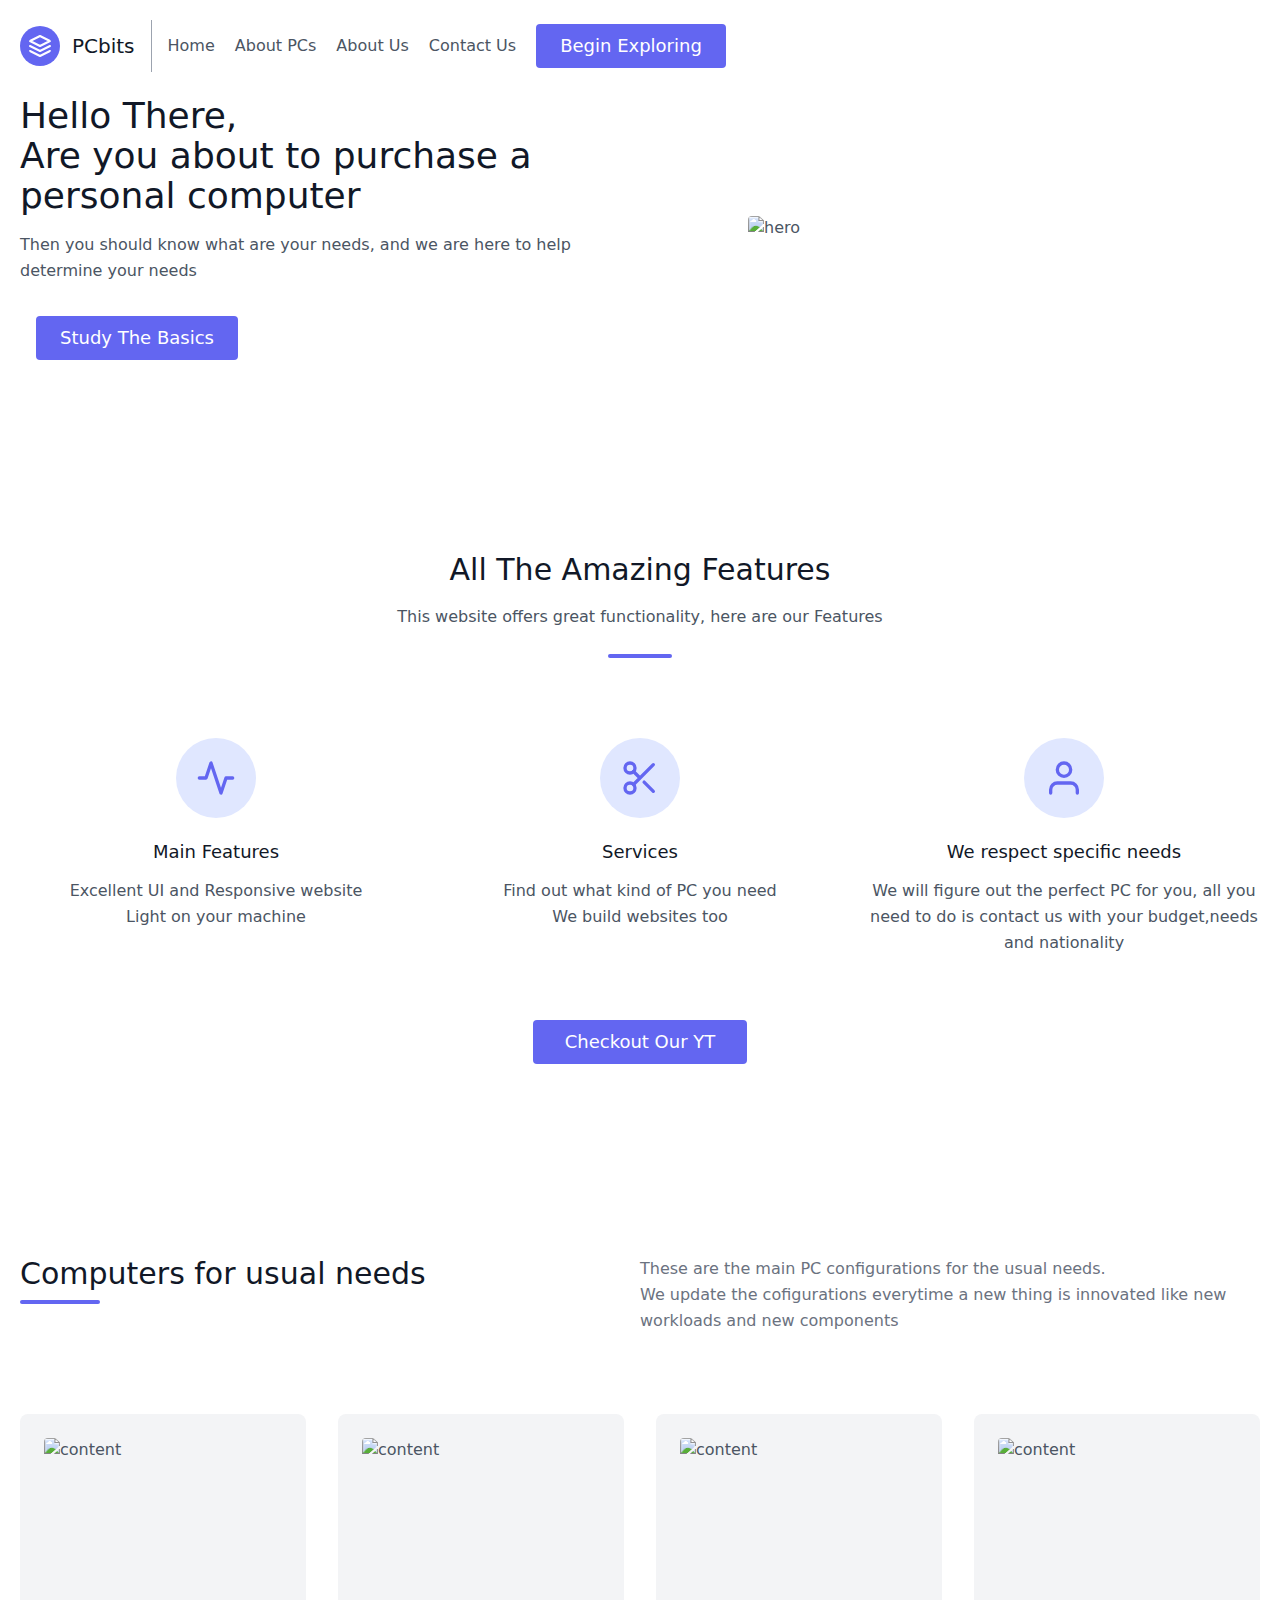
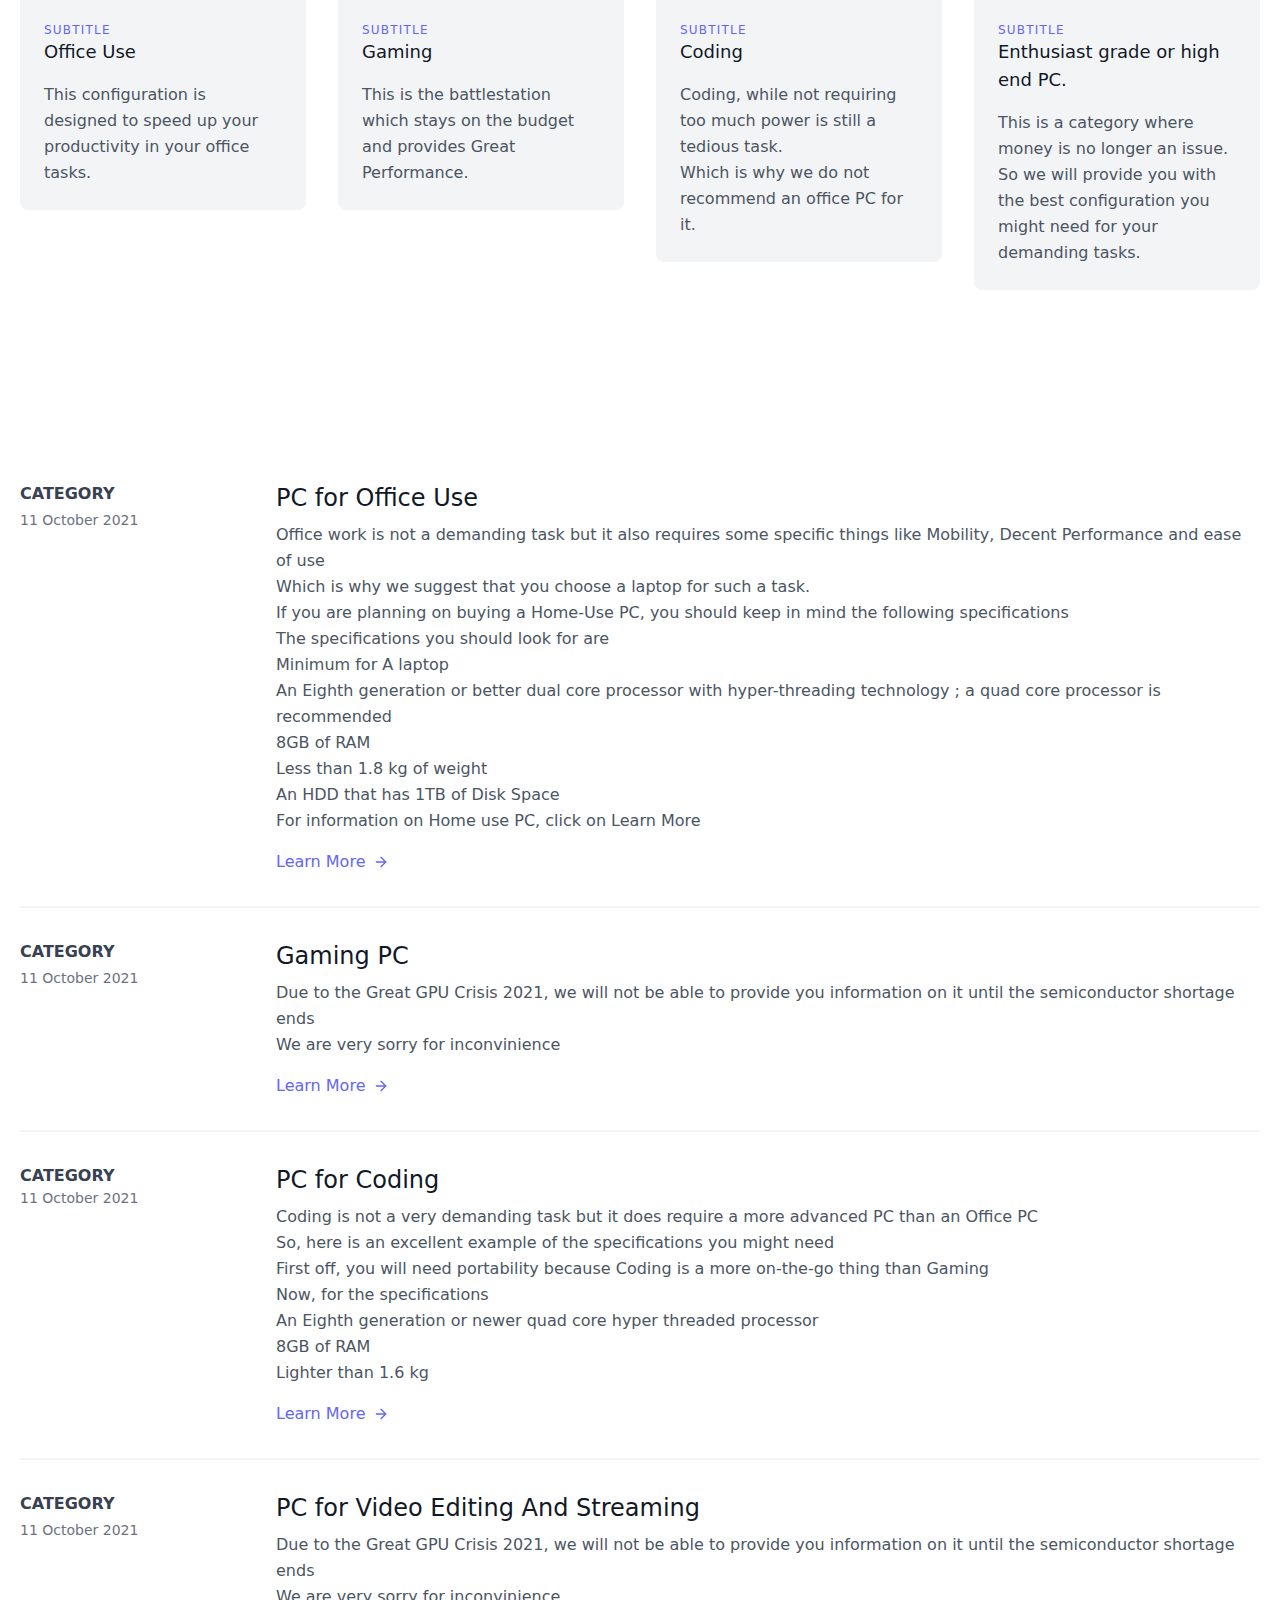
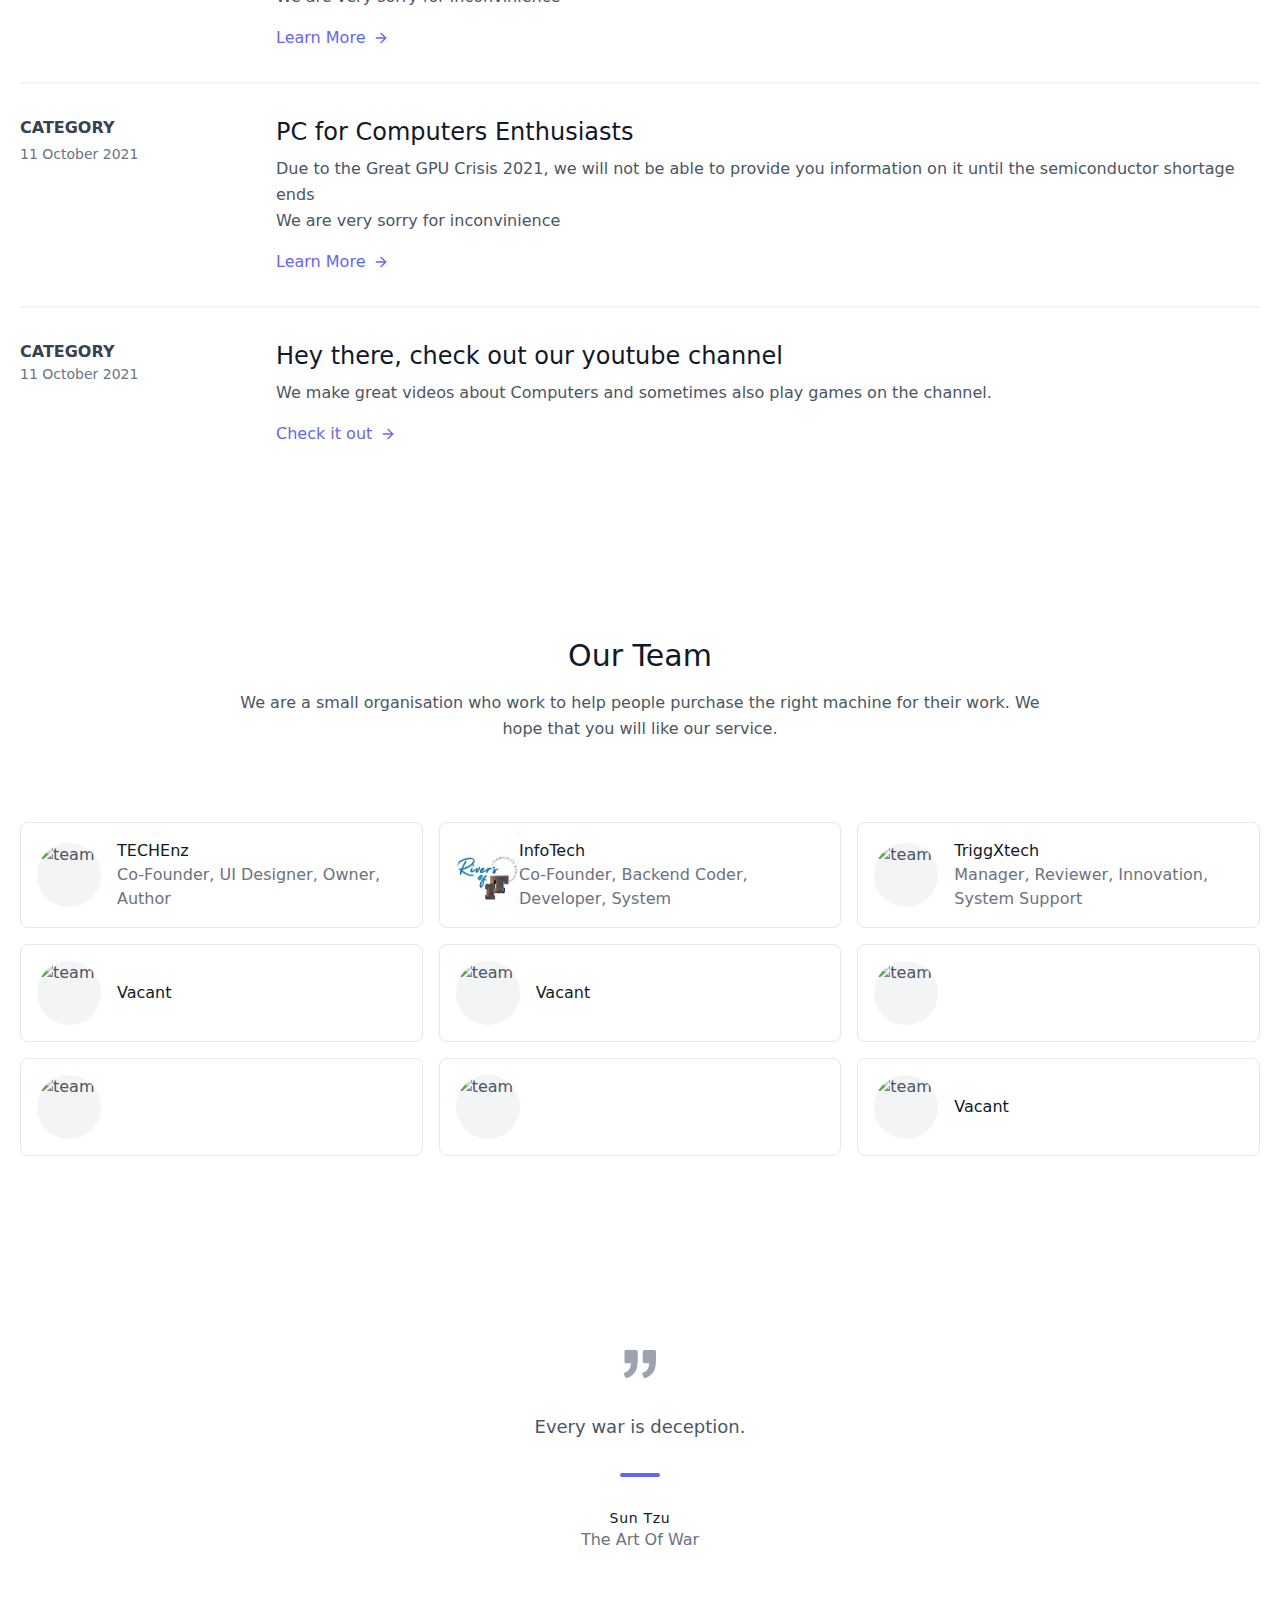
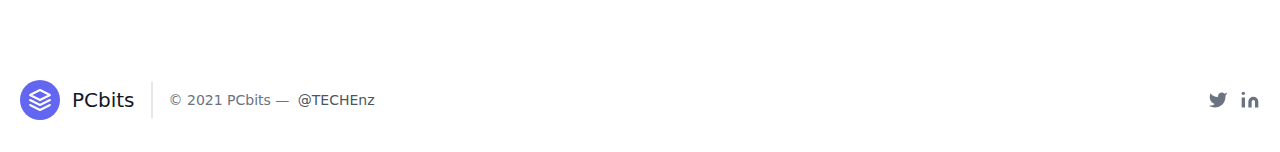
==== commit d126f471: "Update index.html" ====
--- a/index.html
+++ b/index.html
@@ -4,7 +4,7 @@
     <meta charset="UTF-8">
     <meta http-equiv="X-UA-Compatible" content="IE=edge">
     <meta name="viewport" content="width=device-width, initial-scale=1.0">
-    <script src="https://cdn.tailwindcss.com"></script>
+    <link href="style.css" rel="stylesheet">
 
     <title>PCbits</title>
     <script async src="https://pagead2.googlesyndication.com/pagead/js/adsbygoogle.js?client=ca-pub-5812749145236481"
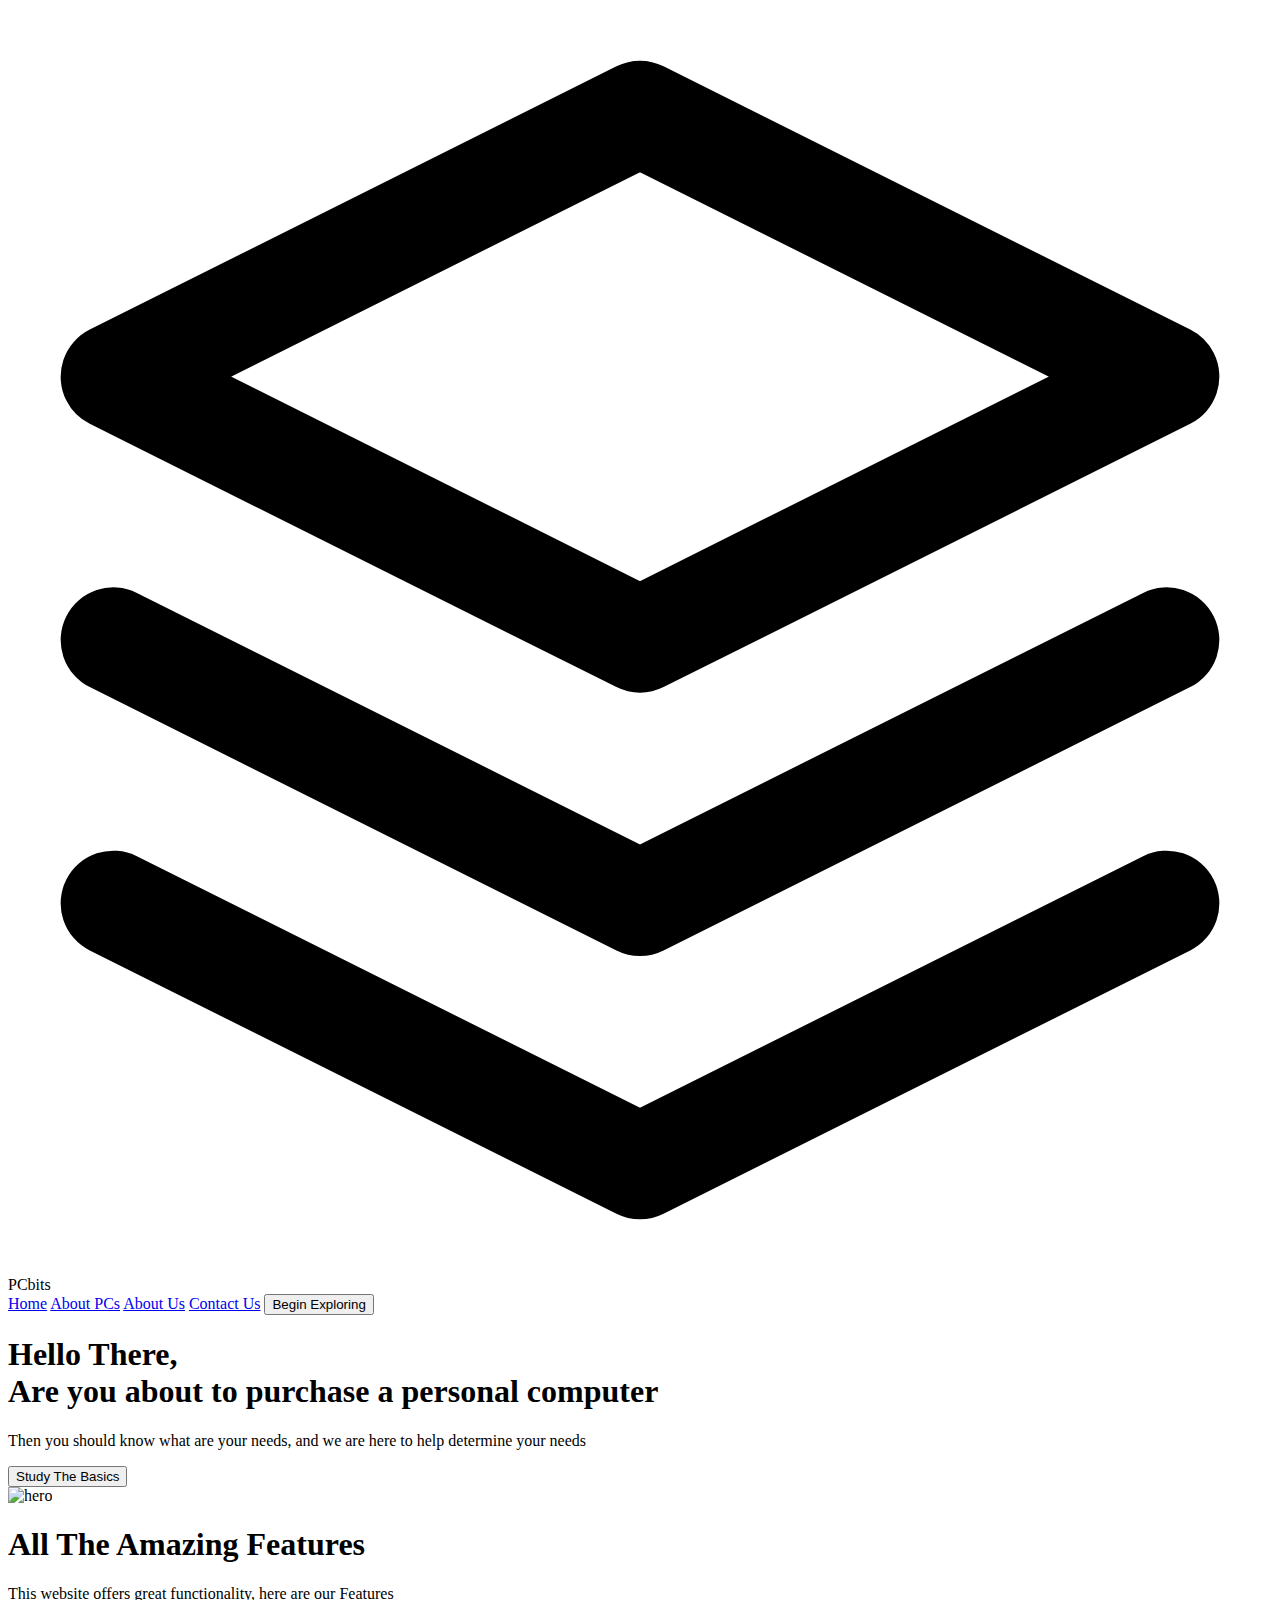
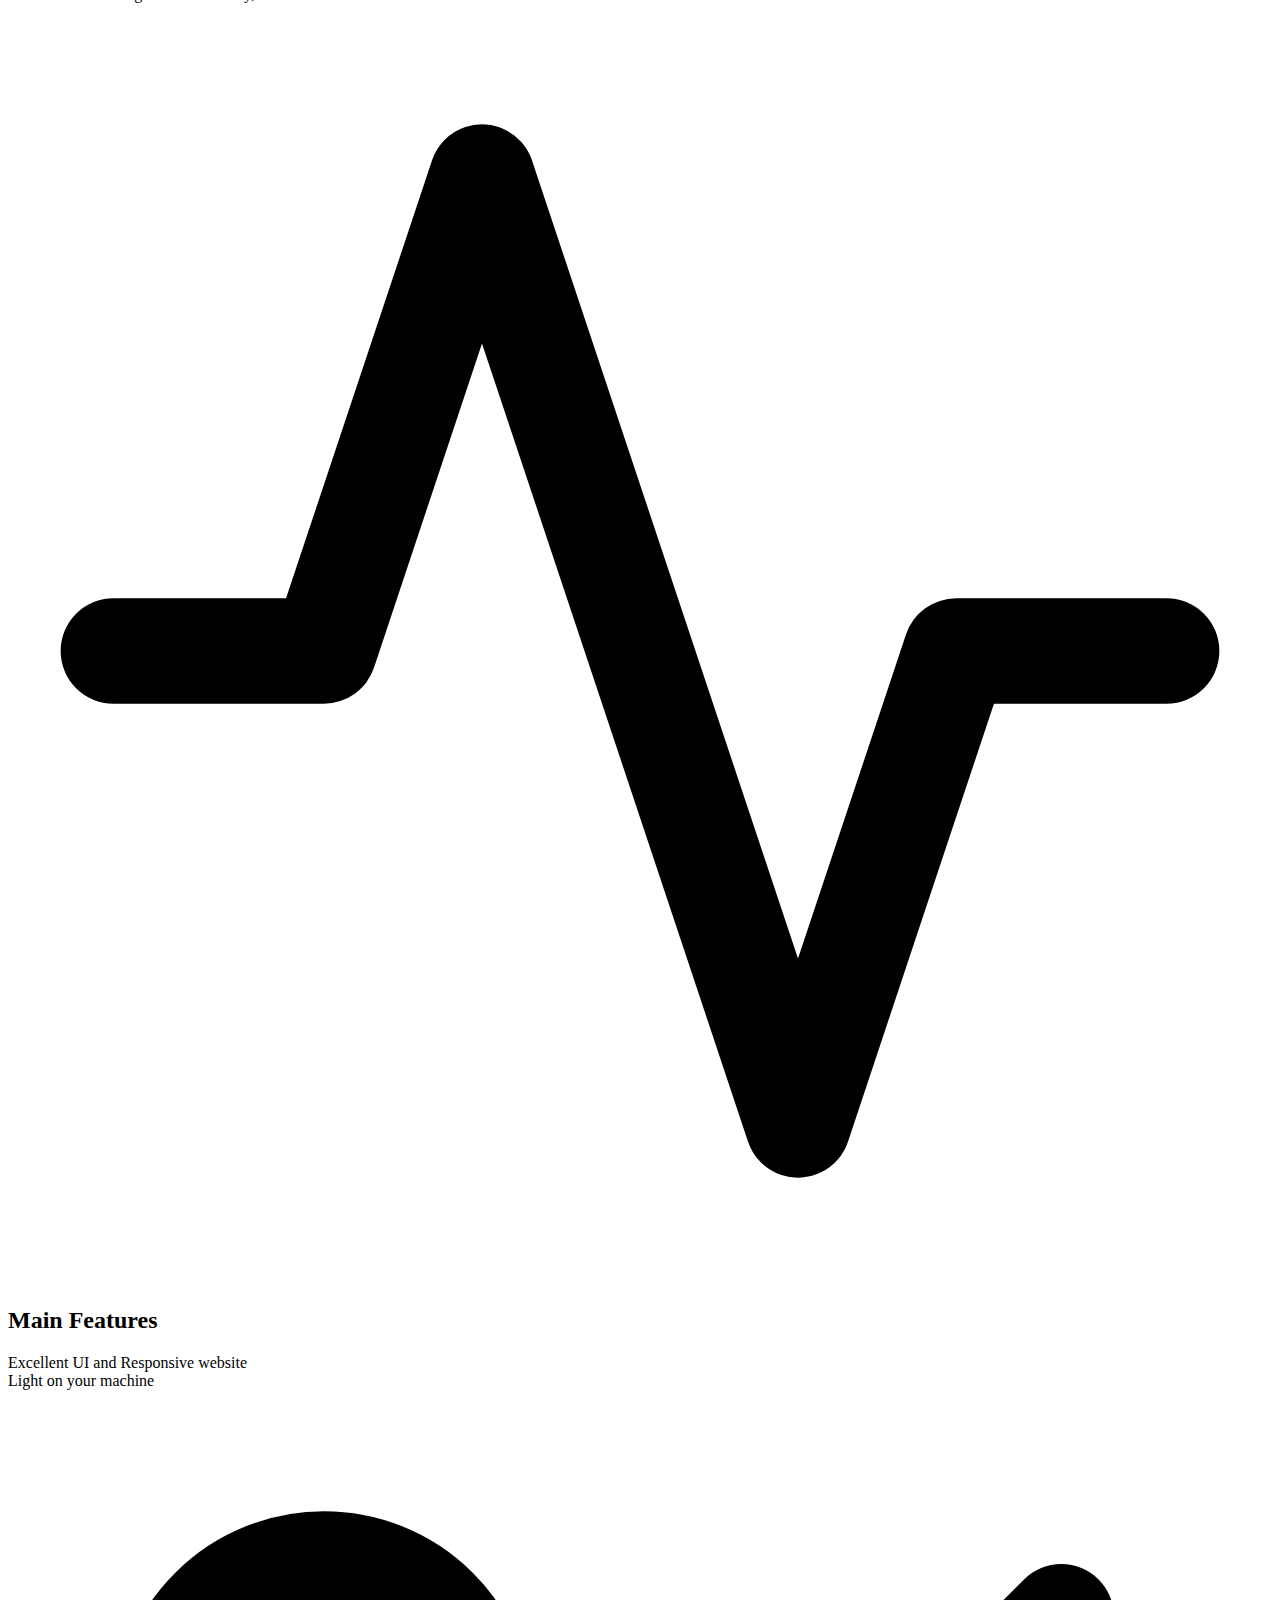
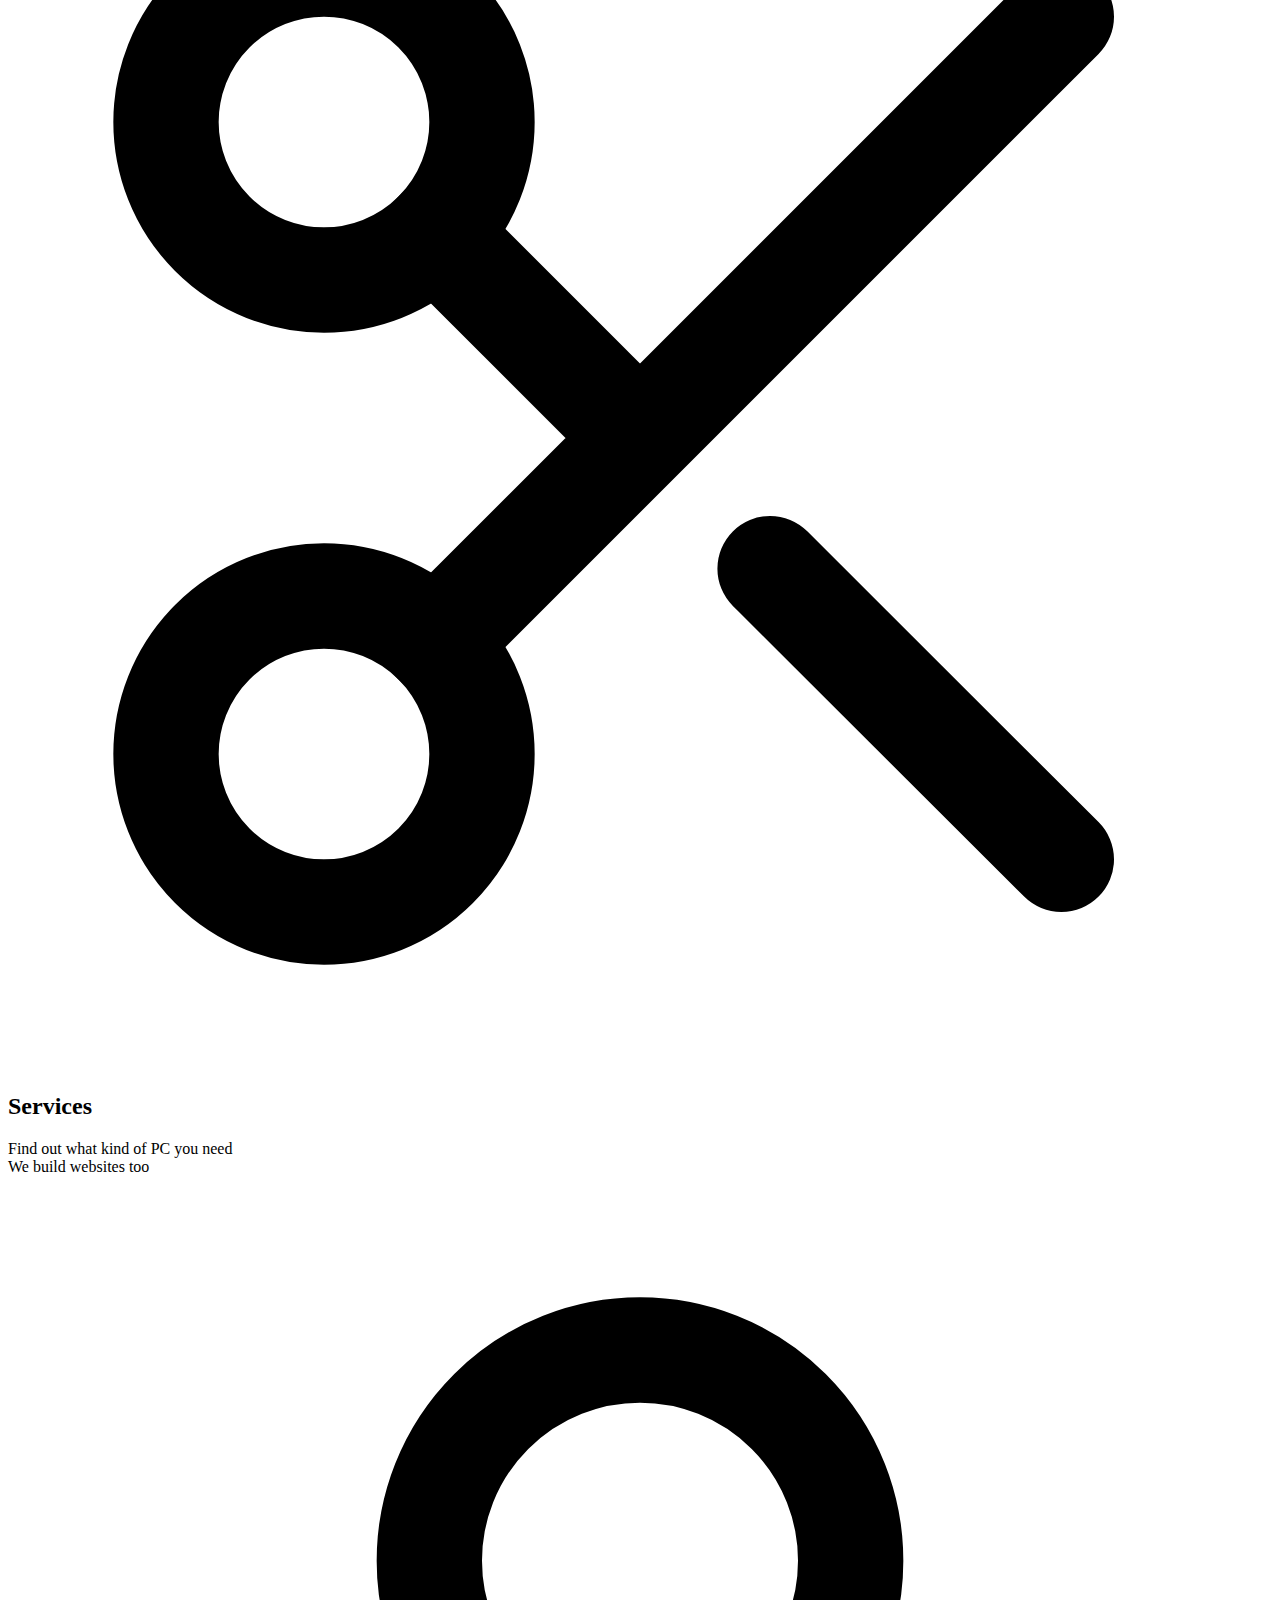
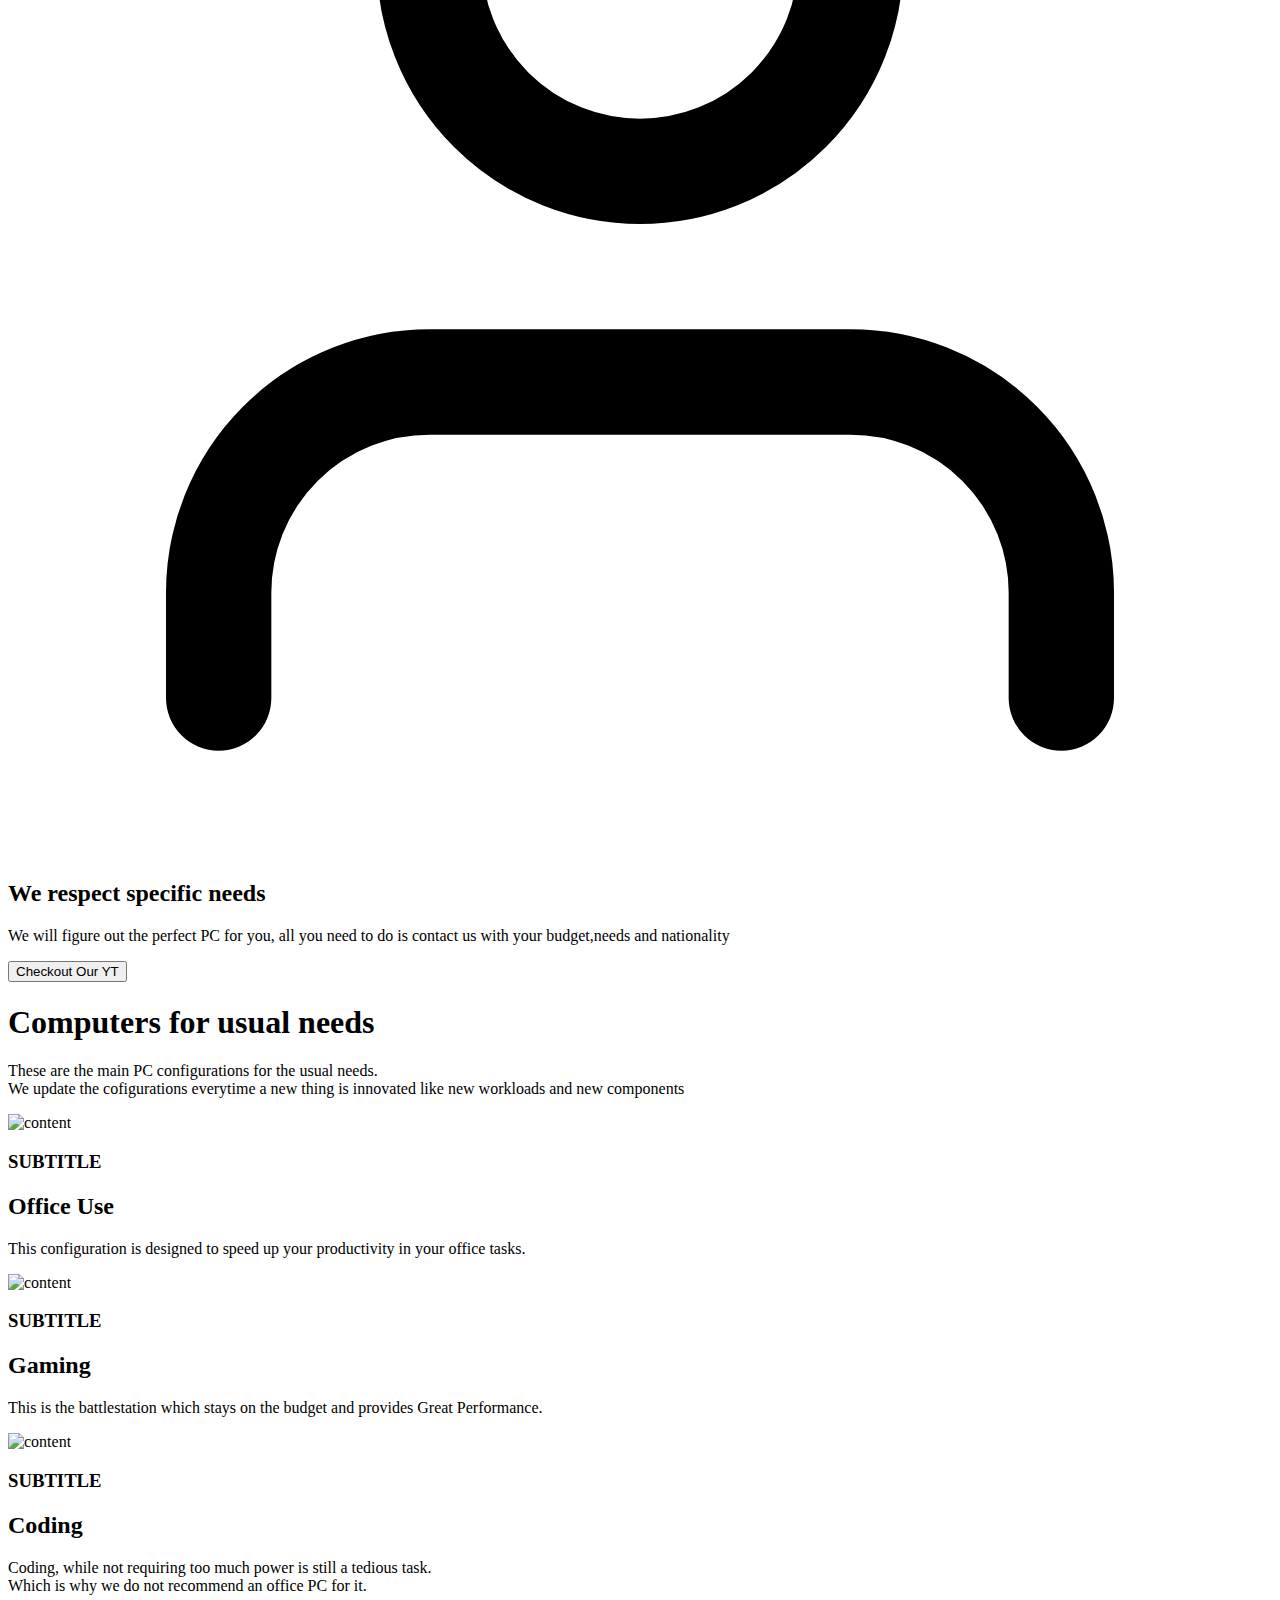
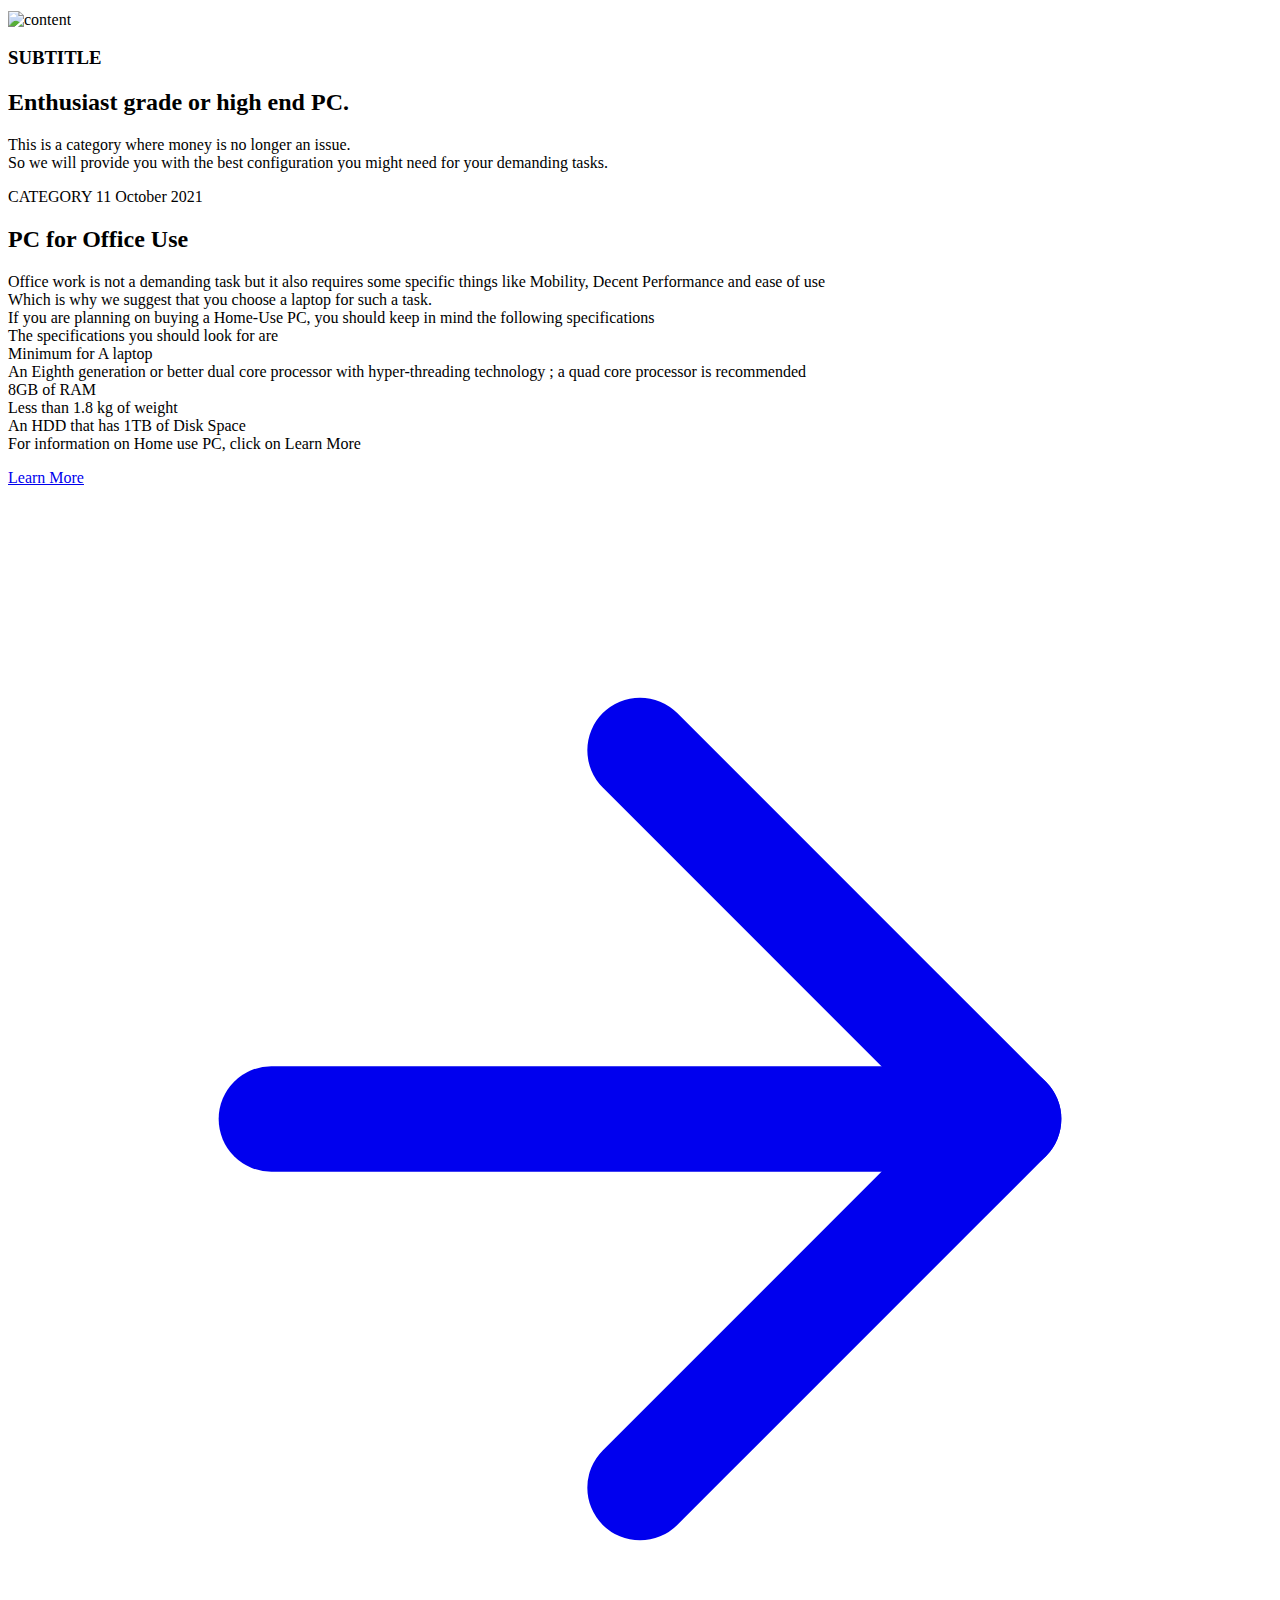
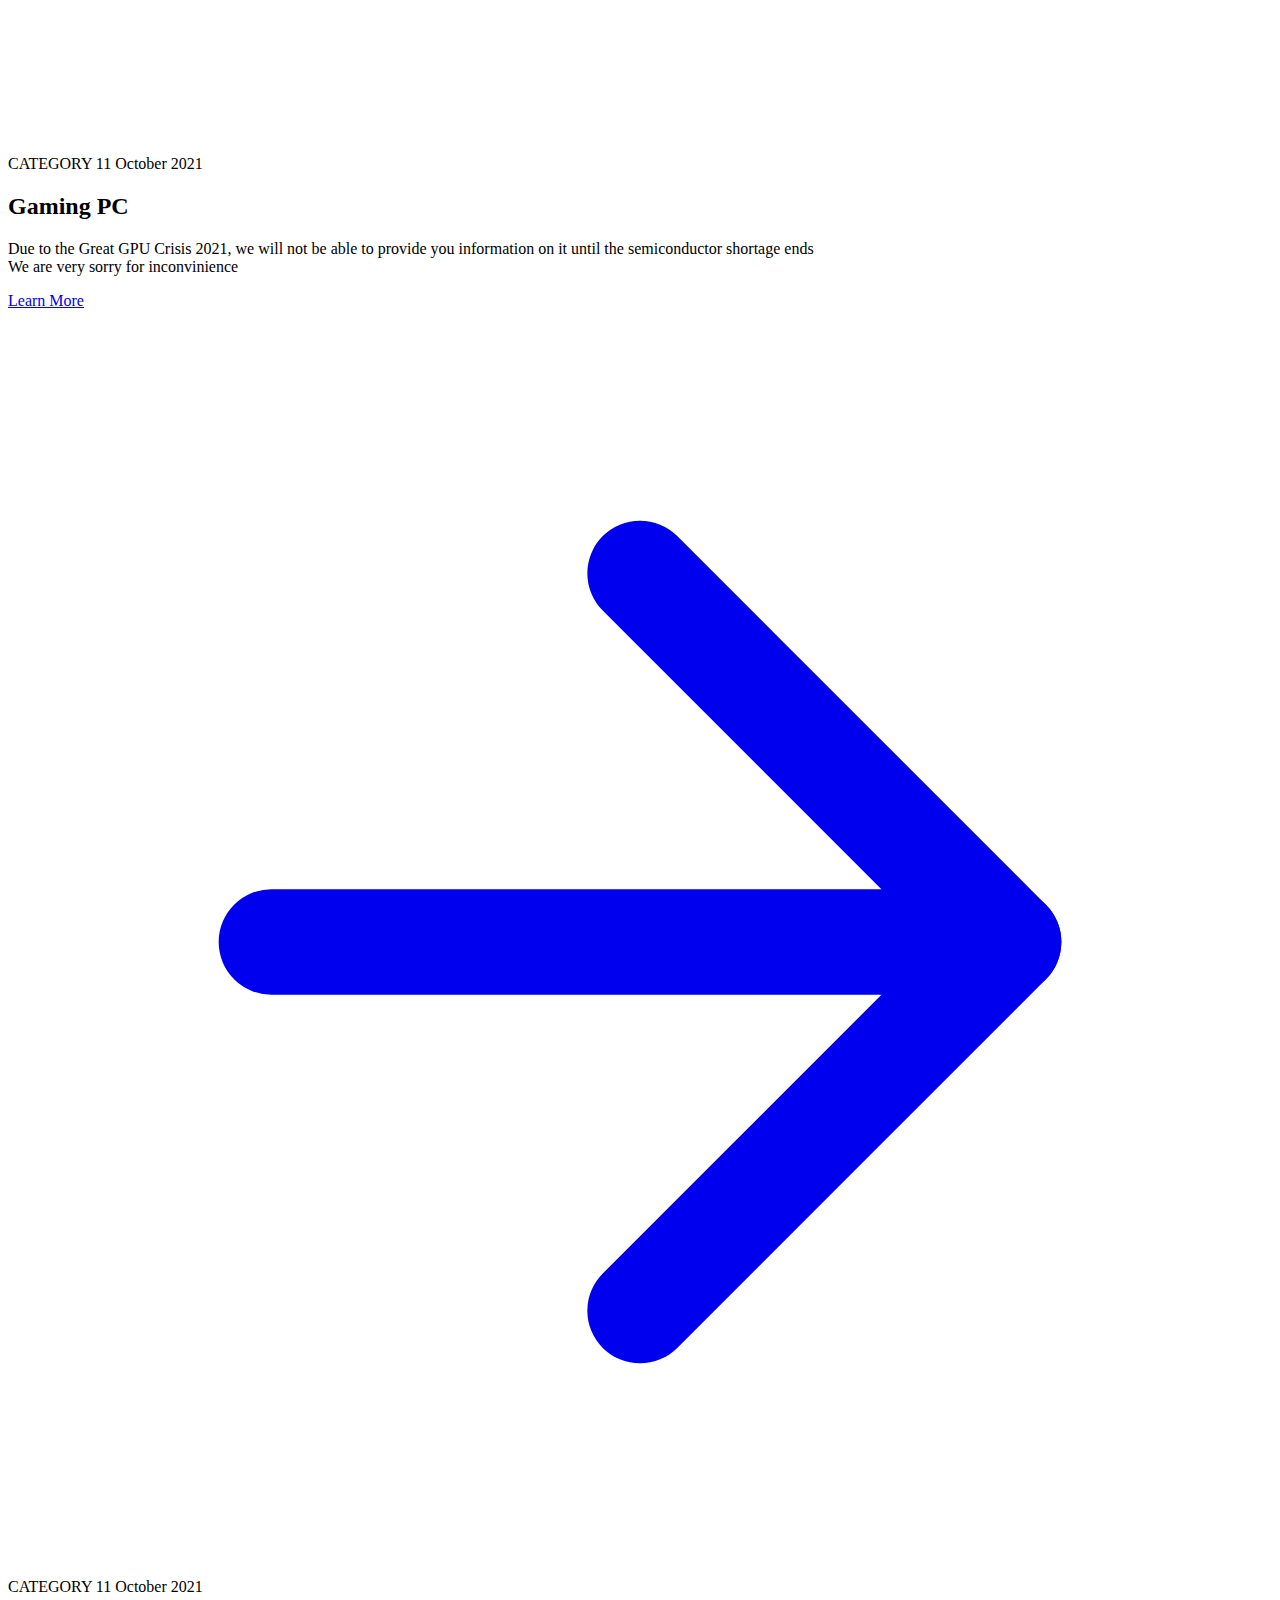
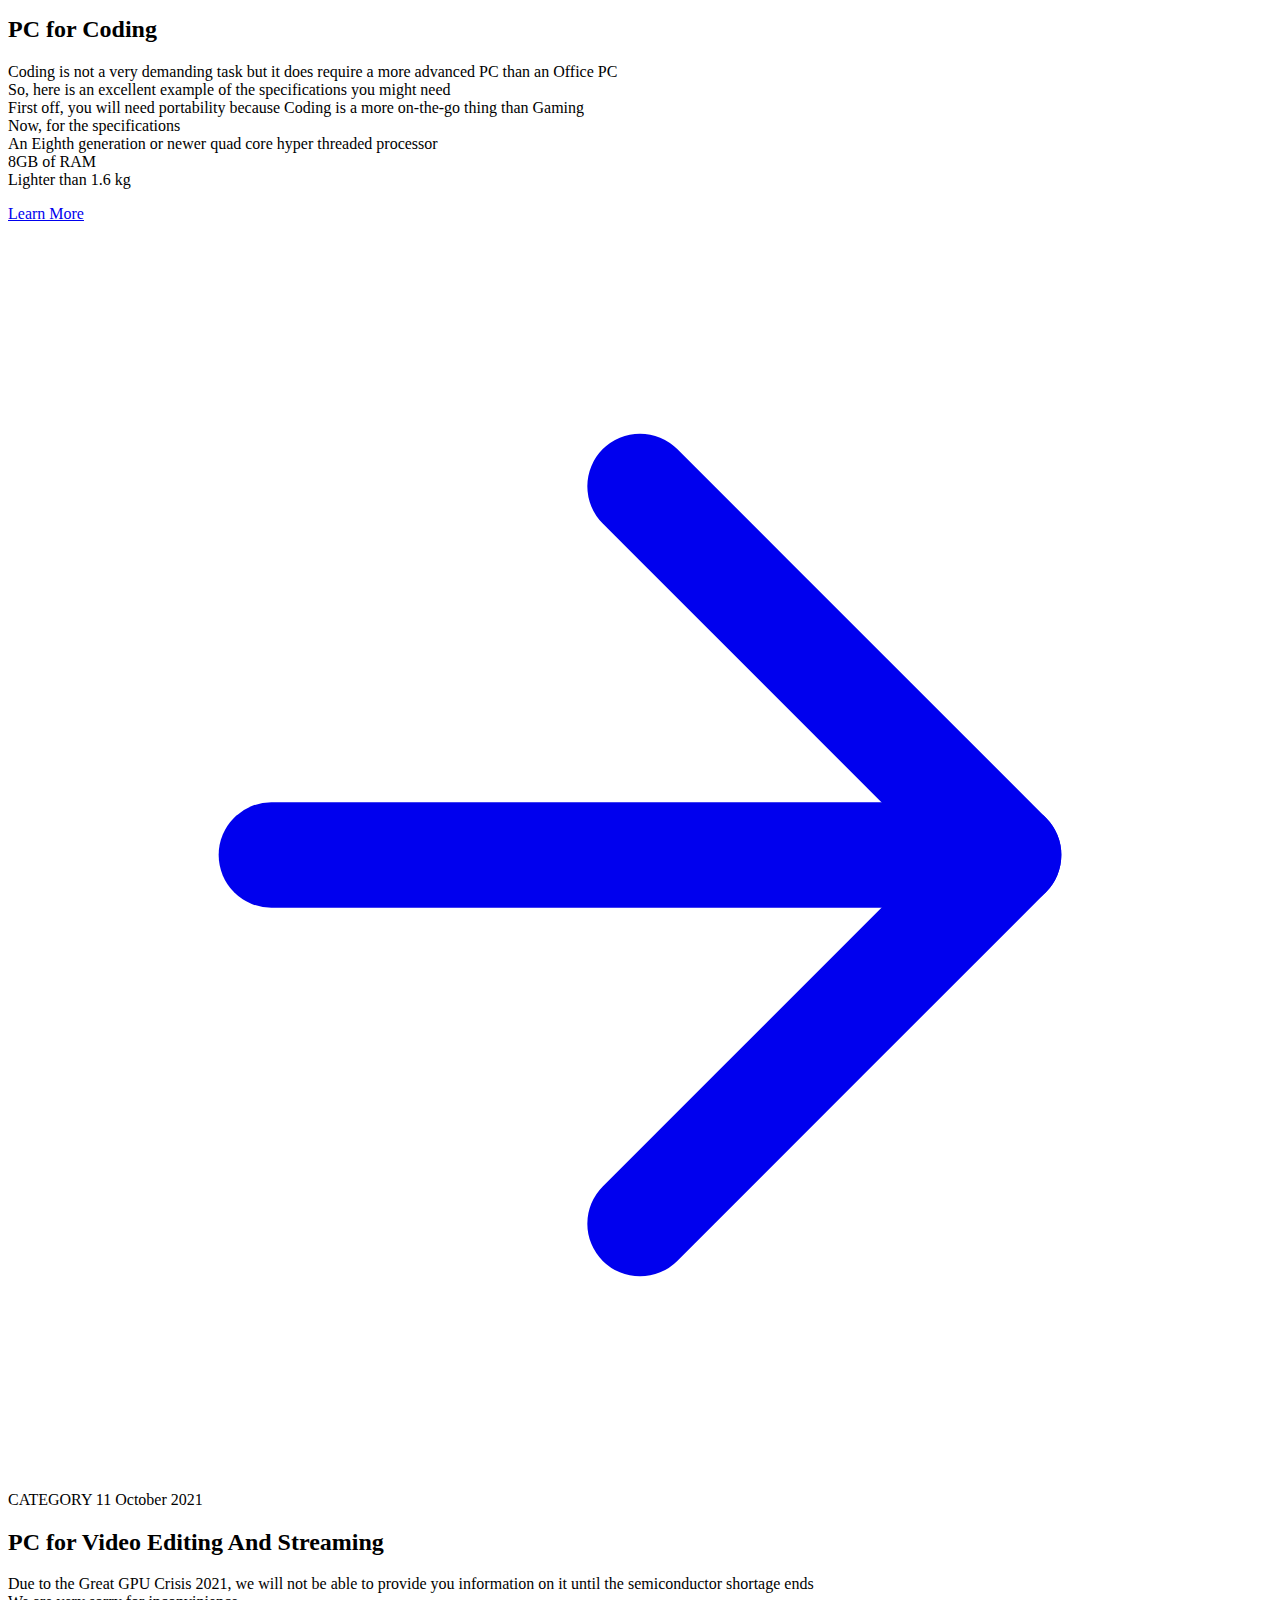
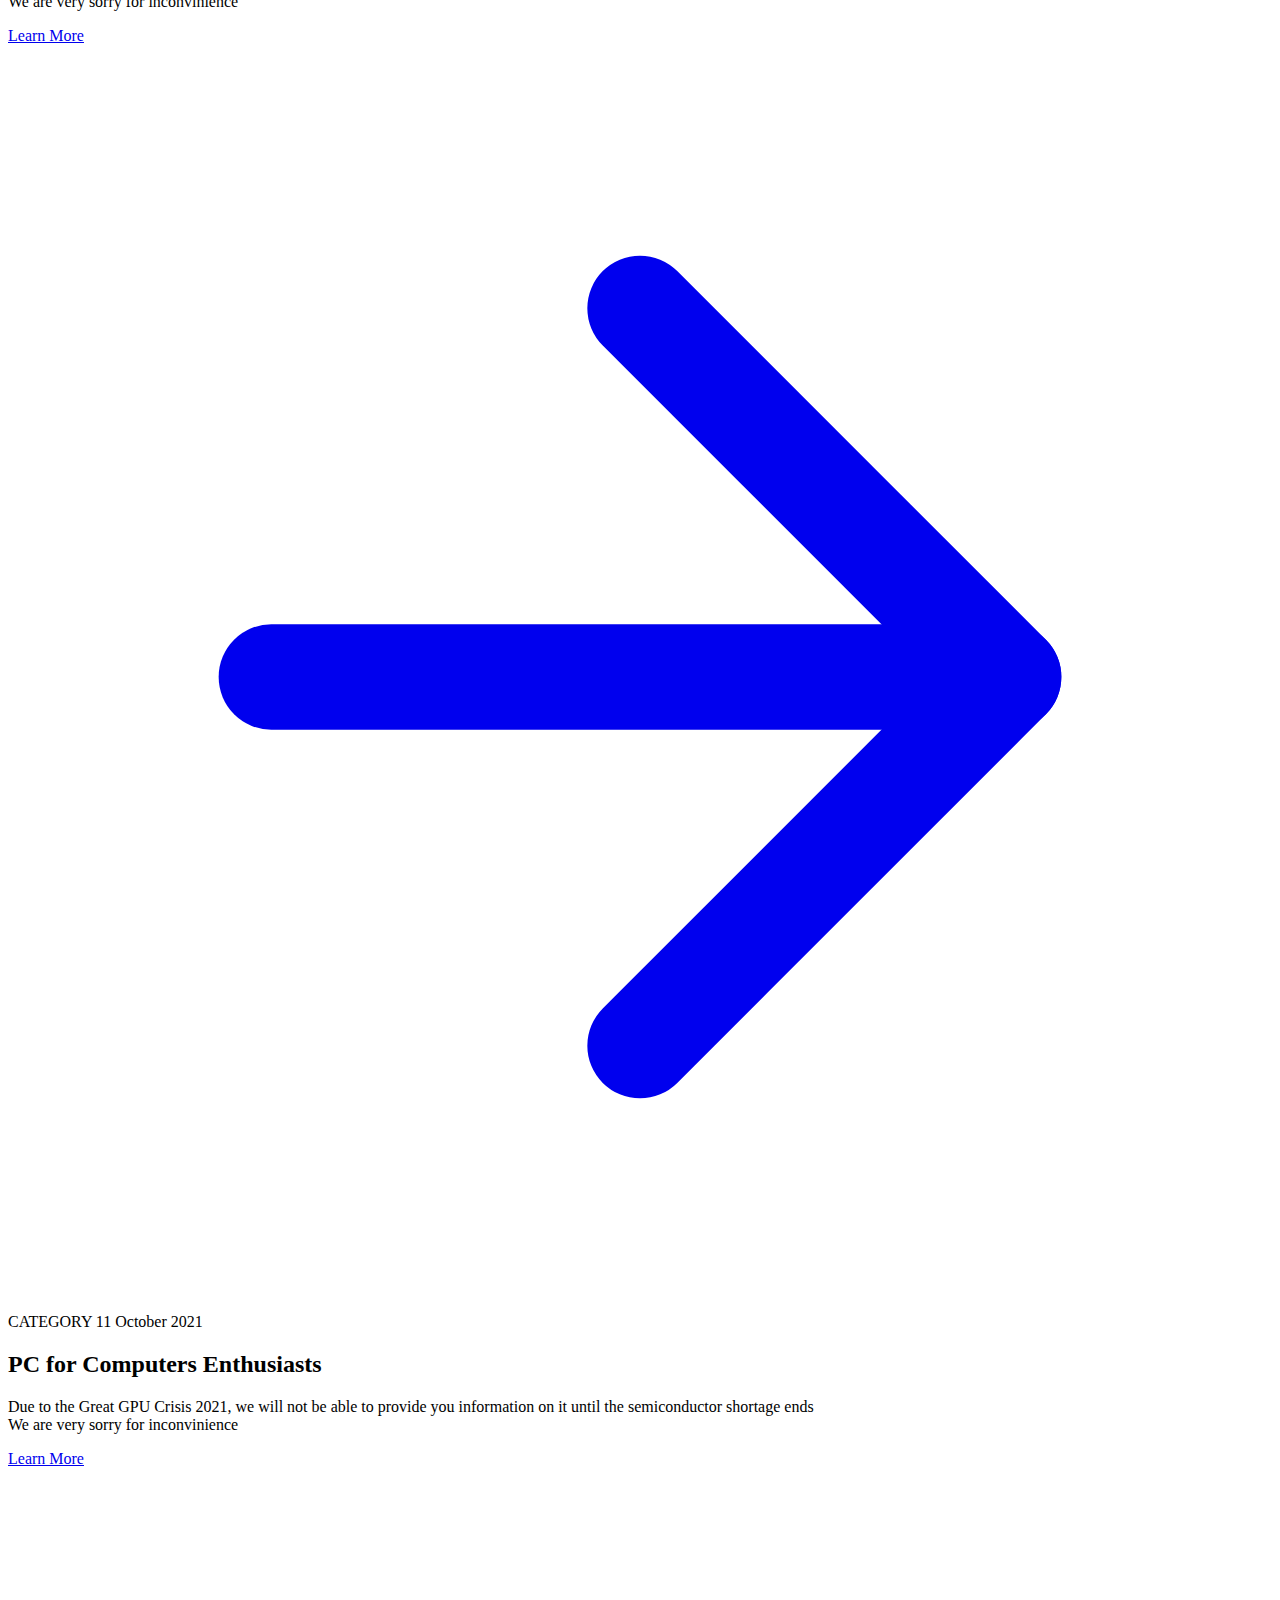
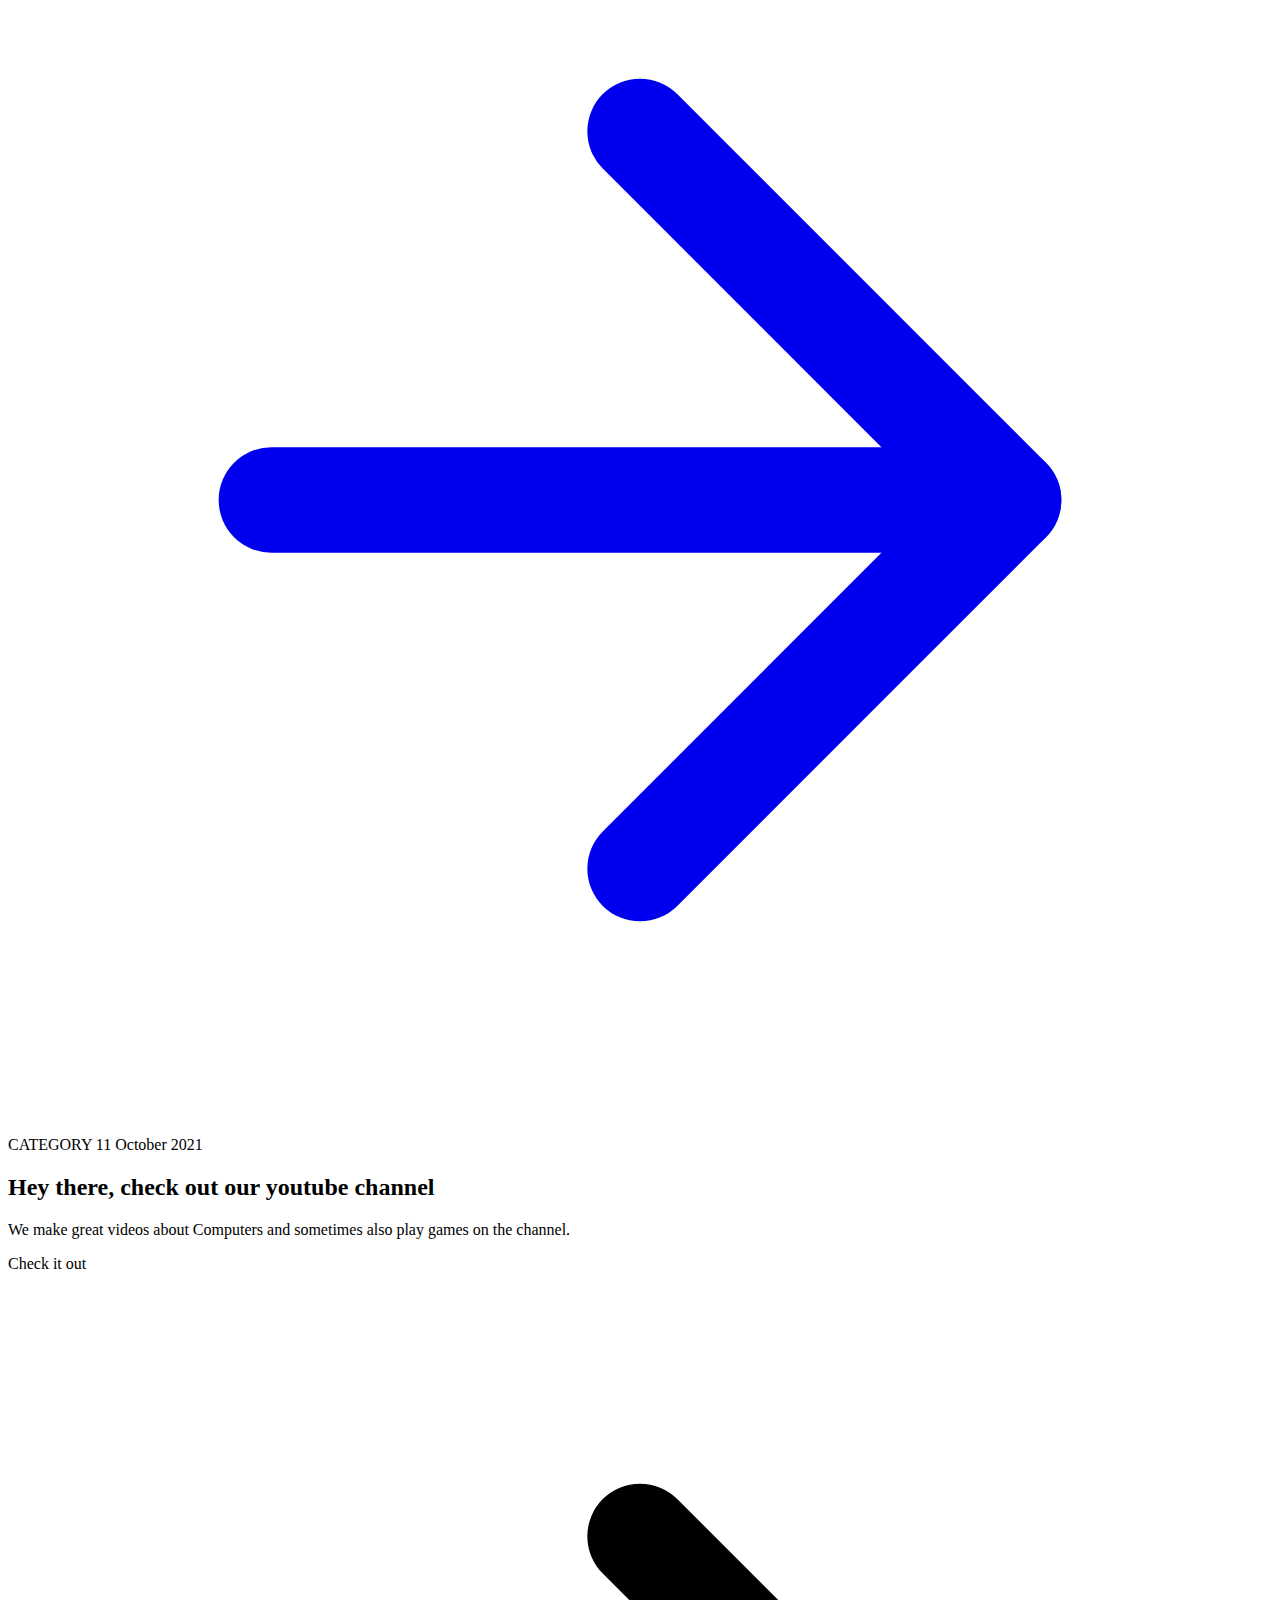
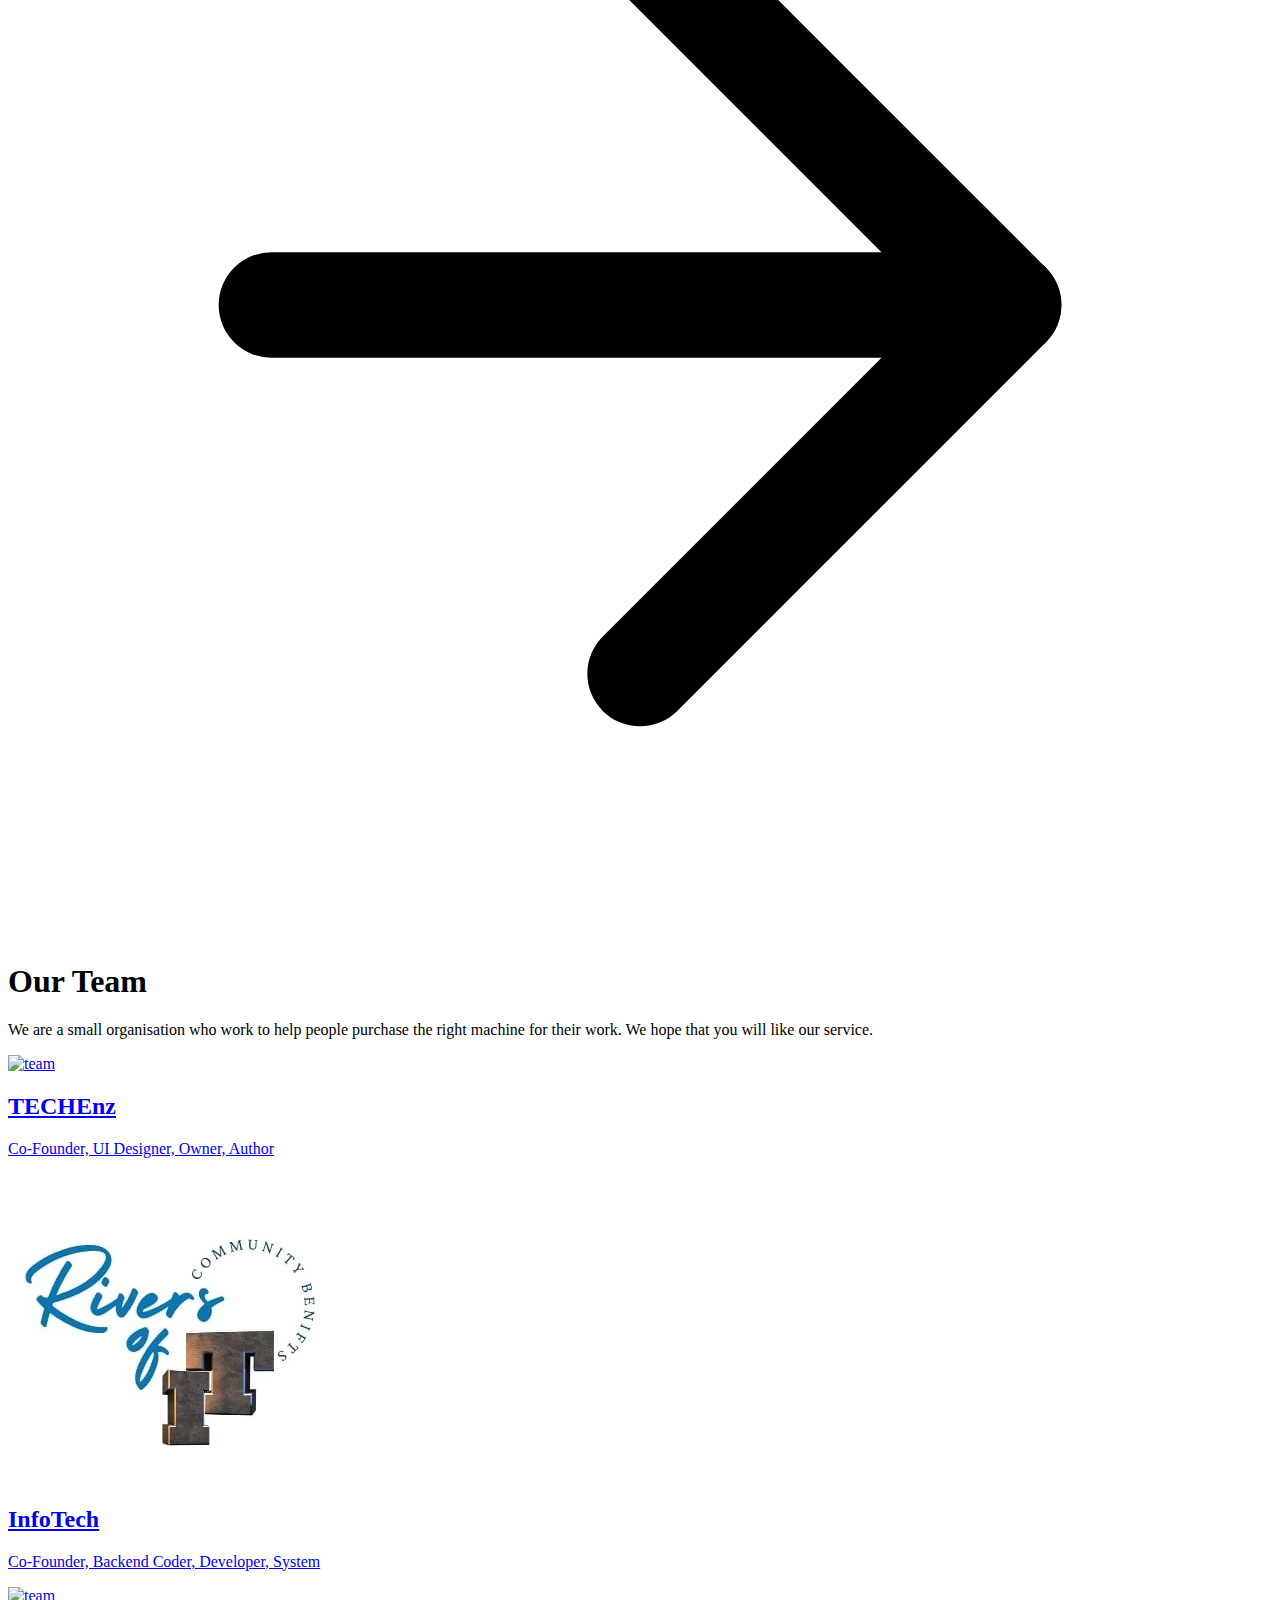
==== commit 1d99b21f: "Update index.html" ====
--- a/index.html
+++ b/index.html
@@ -4,7 +4,7 @@
     <meta charset="UTF-8">
     <meta http-equiv="X-UA-Compatible" content="IE=edge">
     <meta name="viewport" content="width=device-width, initial-scale=1.0">
-    <link href="style.css" rel="stylesheet">
+    <link href="https://github.com/sindresorhus/modern-normalize" rel="stylesheet">
 
     <title>PCbits</title>
     <script async src="https://pagead2.googlesyndication.com/pagead/js/adsbygoogle.js?client=ca-pub-5812749145236481"
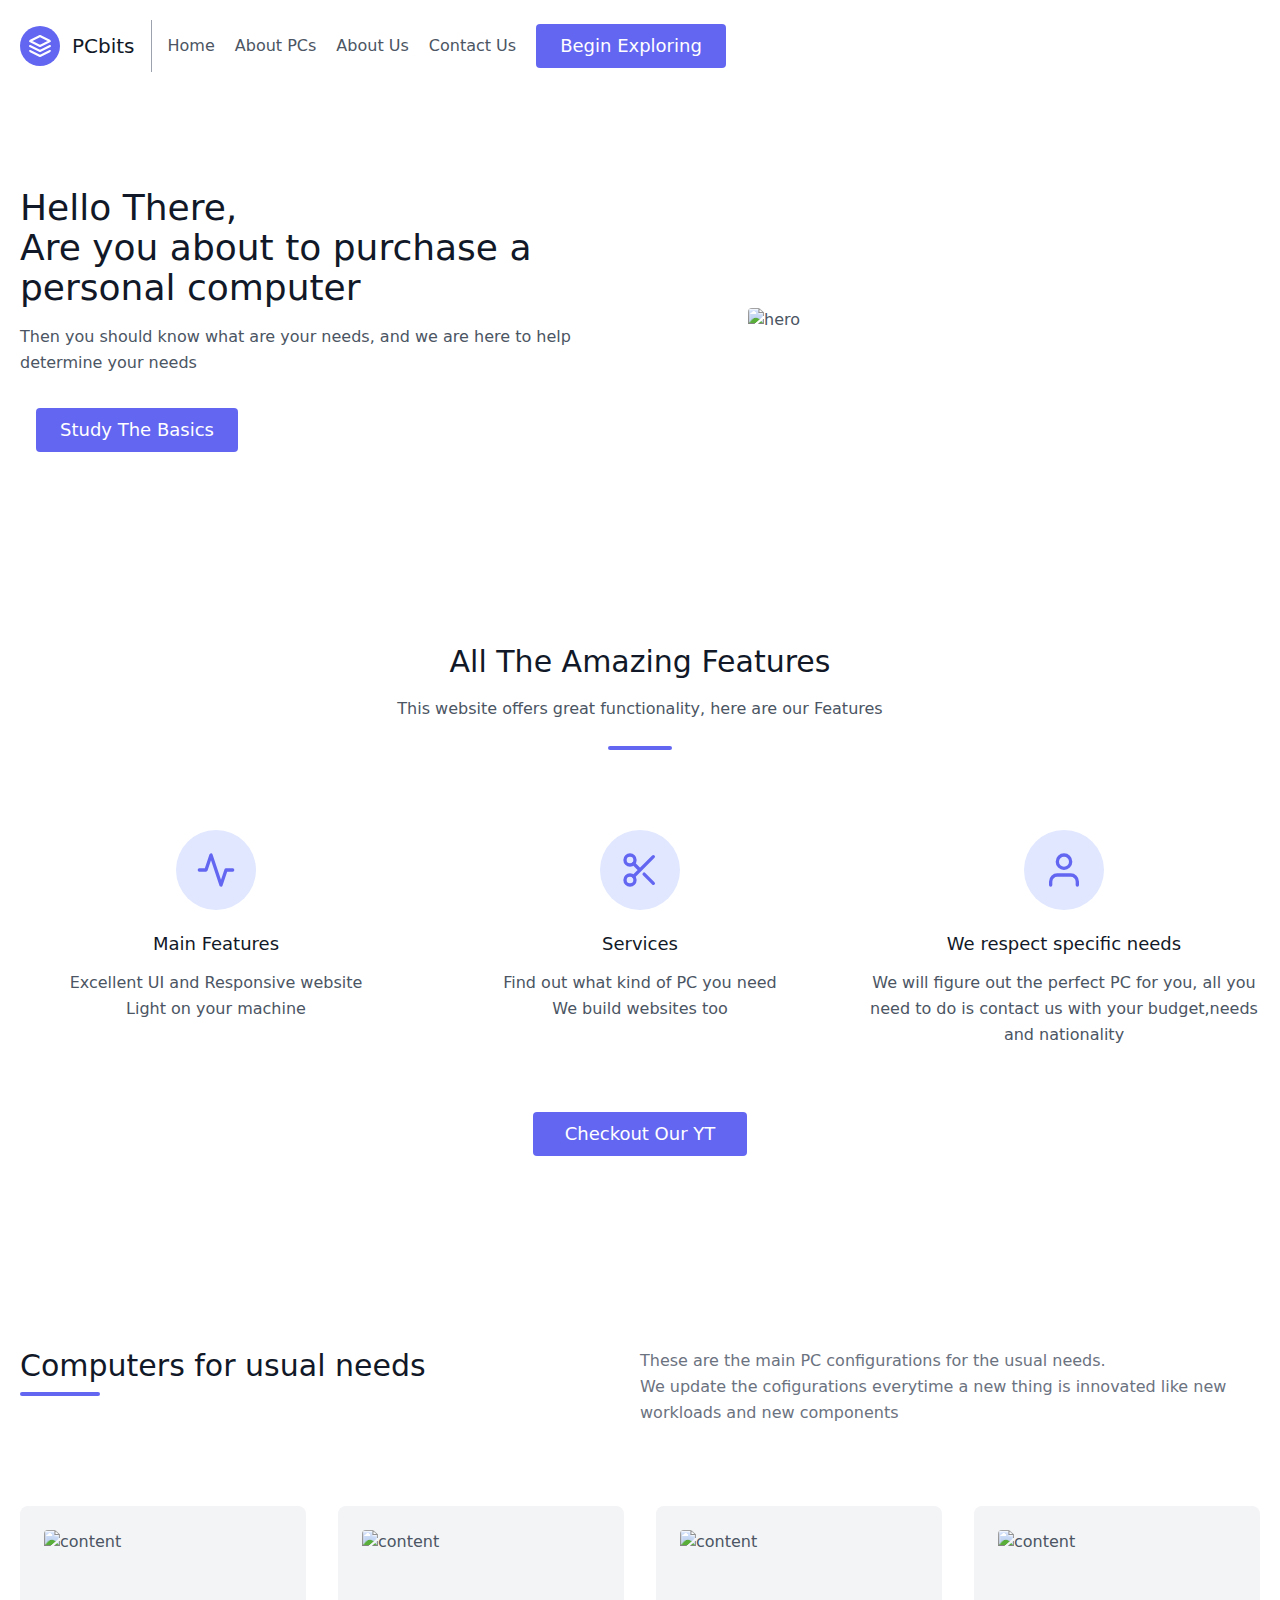
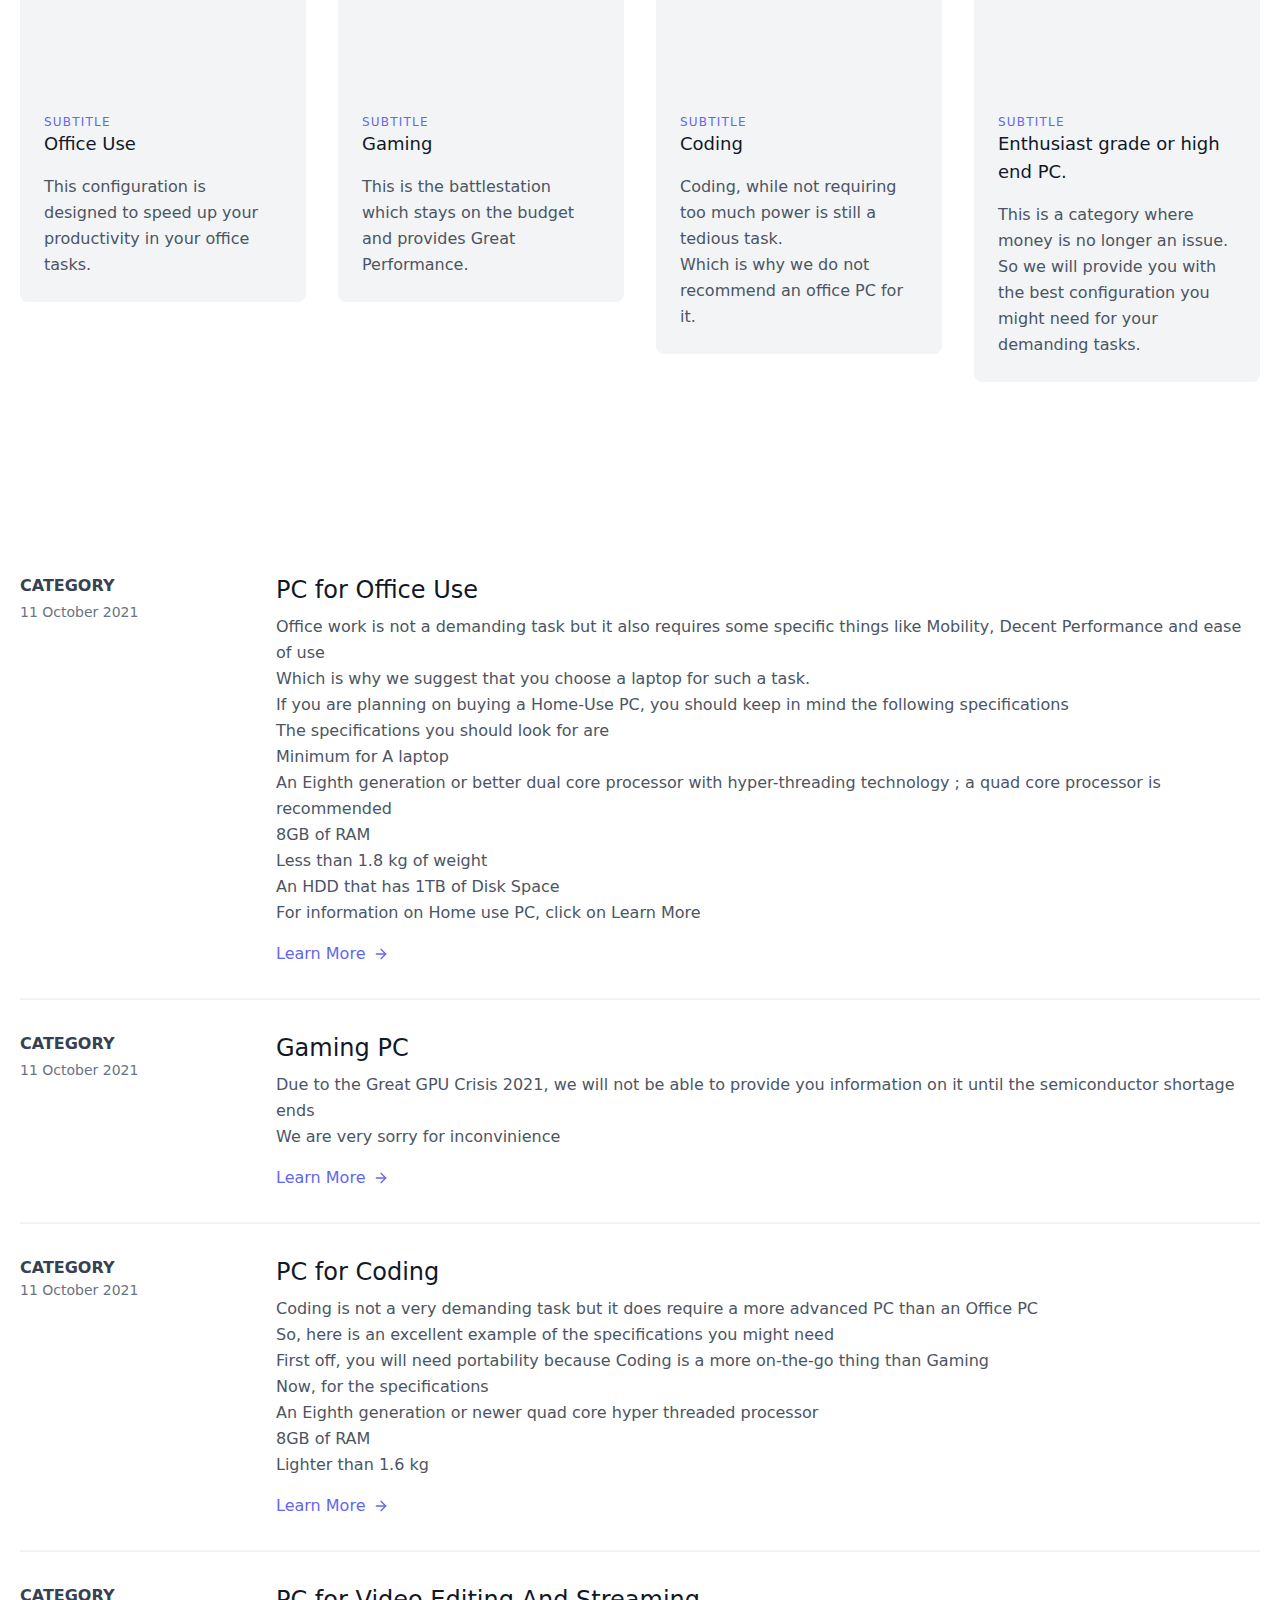
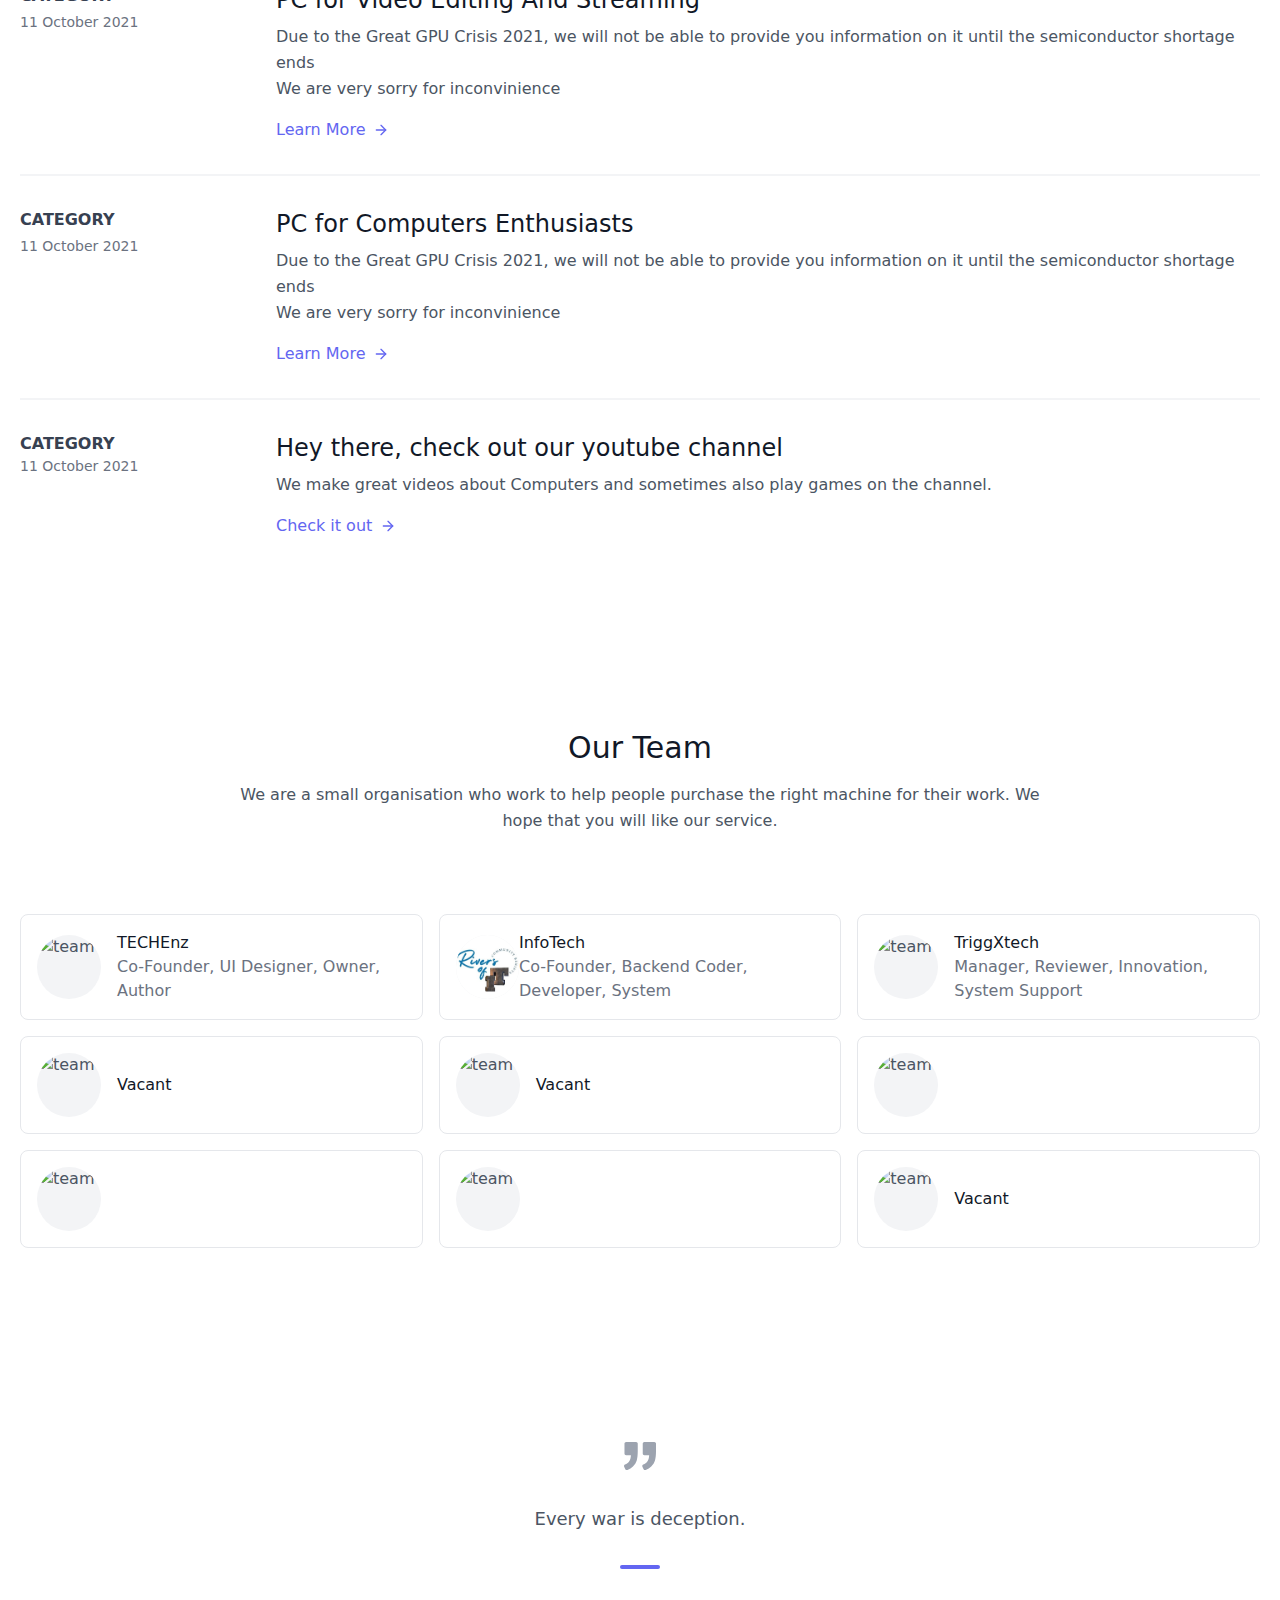
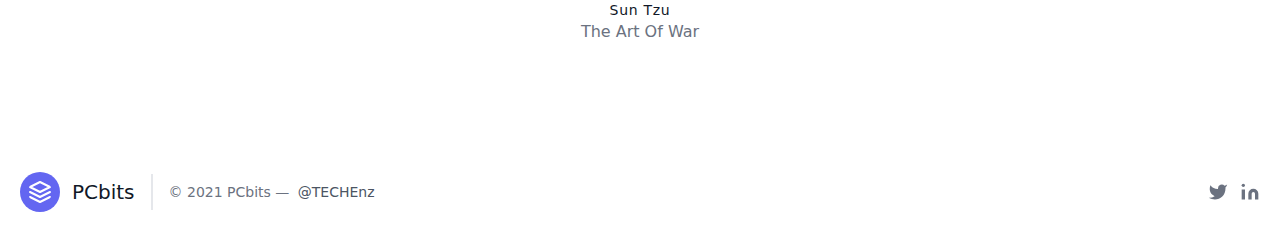
==== commit 3063e64e: "Update index.html" ====
--- a/index.html
+++ b/index.html
@@ -4,7 +4,7 @@
     <meta charset="UTF-8">
     <meta http-equiv="X-UA-Compatible" content="IE=edge">
     <meta name="viewport" content="width=device-width, initial-scale=1.0">
-    <link href="https://github.com/sindresorhus/modern-normalize" rel="stylesheet">
+    <link href="style.css" rel="stylesheet">
 
     <title>PCbits</title>
     <script async src="https://pagead2.googlesyndication.com/pagead/js/adsbygoogle.js?client=ca-pub-5812749145236481"
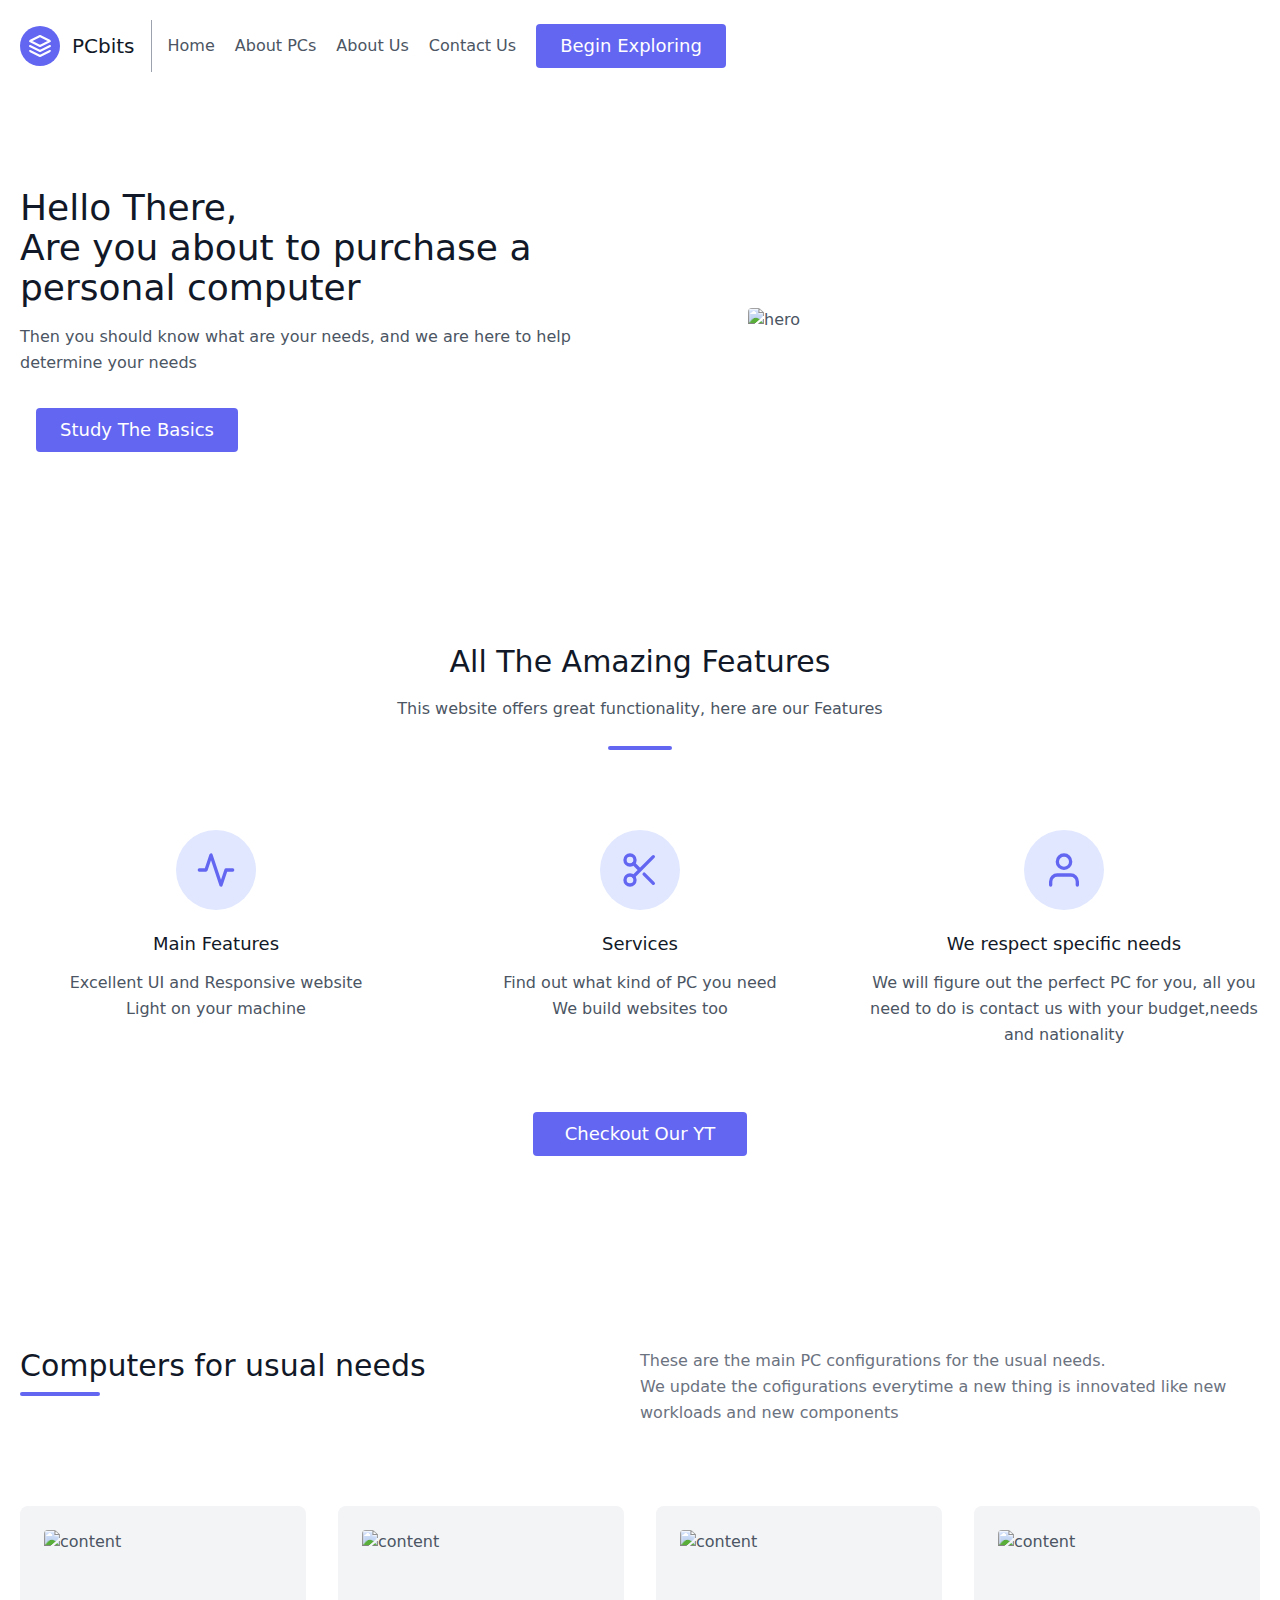
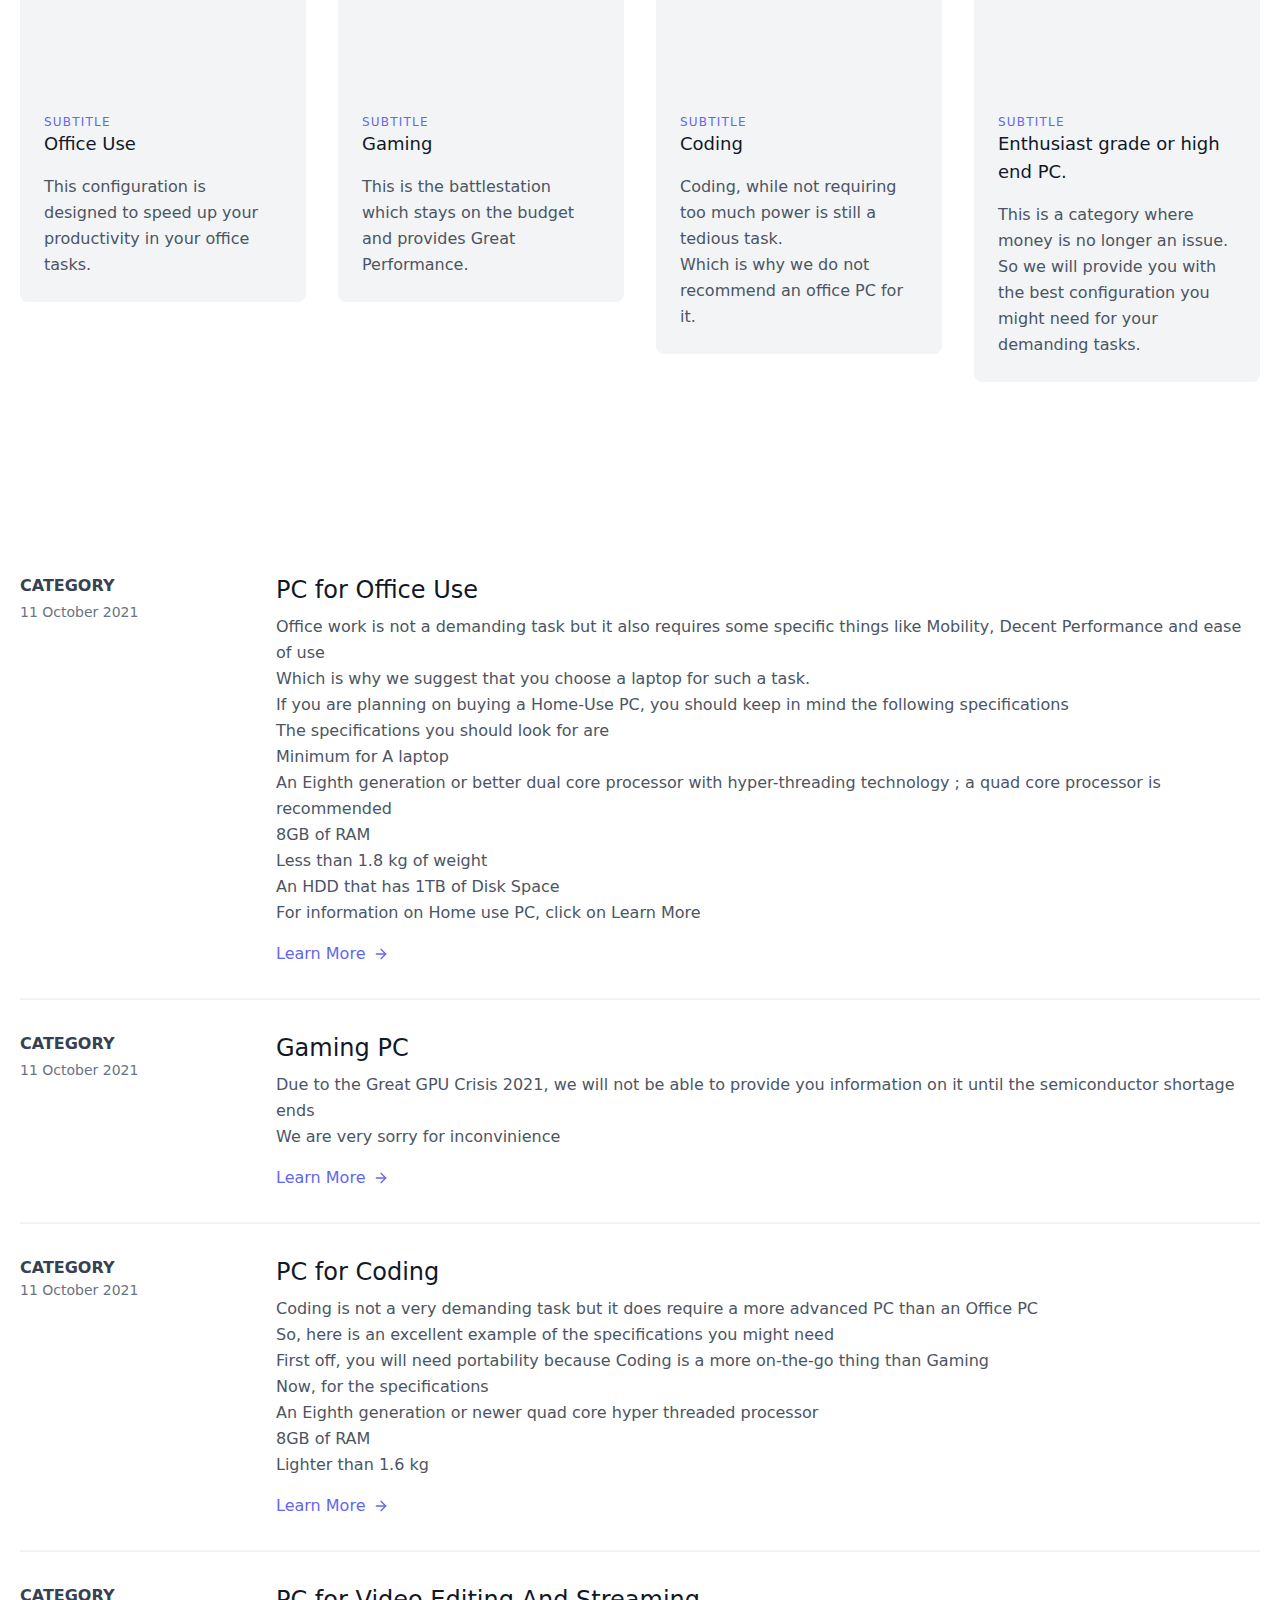
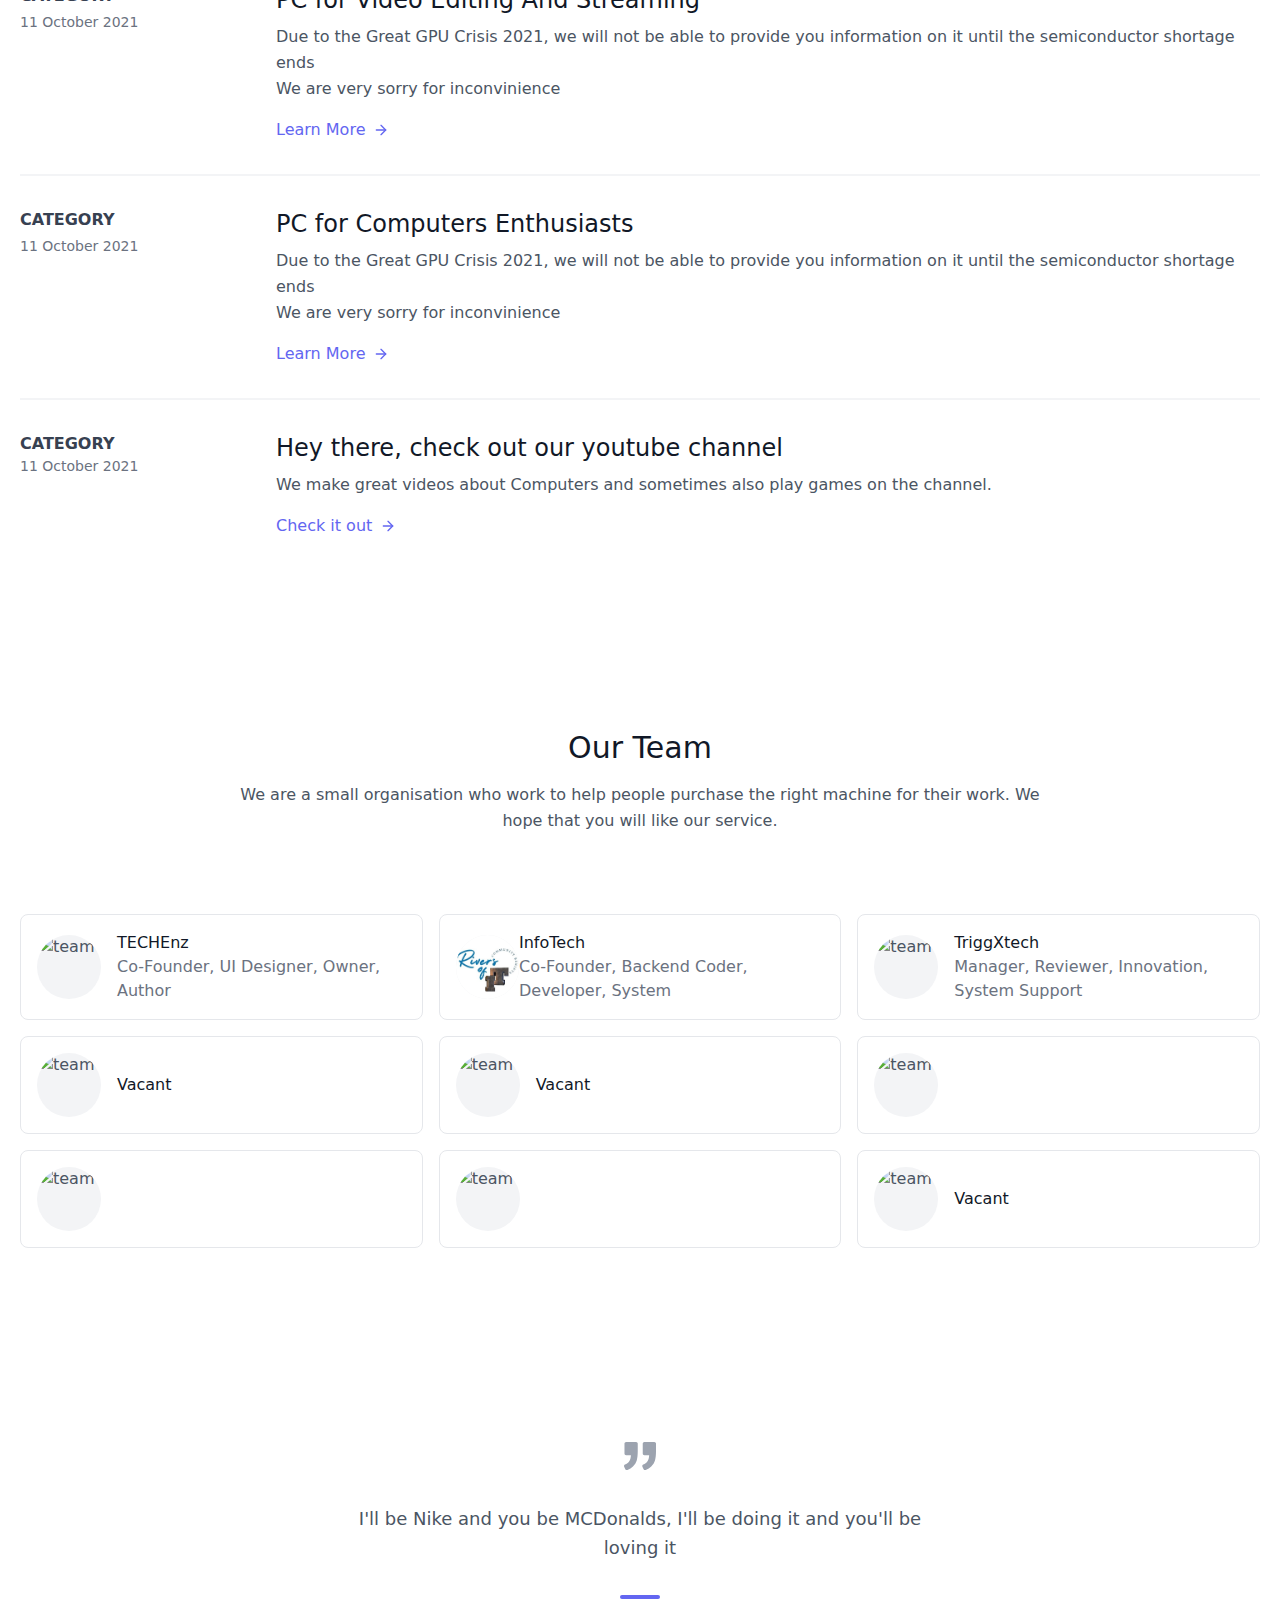
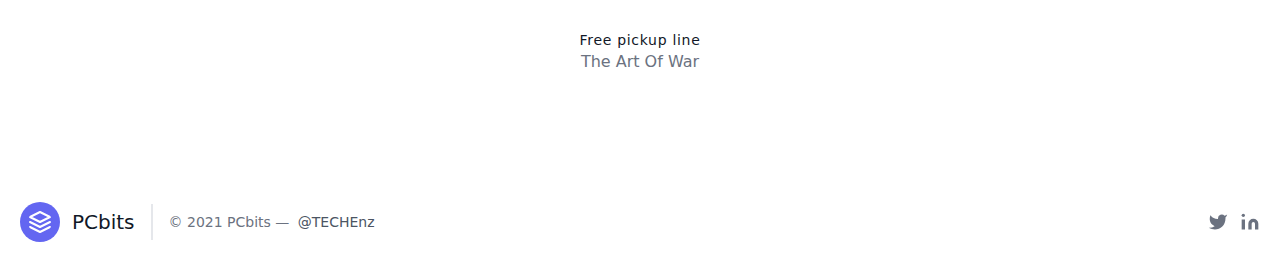
==== commit b0795777: "Update index.html" ====
--- a/index.html
+++ b/index.html
@@ -408,9 +408,9 @@
             <svg xmlns="http://www.w3.org/2000/svg" fill="currentColor" class="inline-block w-8 h-8 text-gray-400 mb-8" viewBox="0 0 975.036 975.036">
               <path d="M925.036 57.197h-304c-27.6 0-50 22.4-50 50v304c0 27.601 22.4 50 50 50h145.5c-1.9 79.601-20.4 143.3-55.4 191.2-27.6 37.8-69.399 69.1-125.3 93.8-25.7 11.3-36.8 41.7-24.8 67.101l36 76c11.6 24.399 40.3 35.1 65.1 24.399 66.2-28.6 122.101-64.8 167.7-108.8 55.601-53.7 93.7-114.3 114.3-181.9 20.601-67.6 30.9-159.8 30.9-276.8v-239c0-27.599-22.401-50-50-50zM106.036 913.497c65.4-28.5 121-64.699 166.9-108.6 56.1-53.7 94.4-114.1 115-181.2 20.6-67.1 30.899-159.6 30.899-277.5v-239c0-27.6-22.399-50-50-50h-304c-27.6 0-50 22.4-50 50v304c0 27.601 22.4 50 50 50h145.5c-1.9 79.601-20.4 143.3-55.4 191.2-27.6 37.8-69.4 69.1-125.3 93.8-25.7 11.3-36.8 41.7-24.8 67.101l35.9 75.8c11.601 24.399 40.501 35.2 65.301 24.399z"></path>
             </svg>
-            <p class="leading-relaxed text-lg">Every war is deception.</p>
+            <p class="leading-relaxed text-lg">I'll be Nike and you be MCDonalds, I'll be doing it and you'll be loving it</p>
             <span class="inline-block h-1 w-10 rounded bg-indigo-500 mt-8 mb-6"></span>
-            <h2 class="text-gray-900 font-medium title-font tracking-wider text-sm">Sun Tzu</h2>
+            <h2 class="text-gray-900 font-medium title-font tracking-wider text-sm">Free pickup line</h2>
             <p class="text-gray-500">The Art Of War</p>
           </div>
         </div>
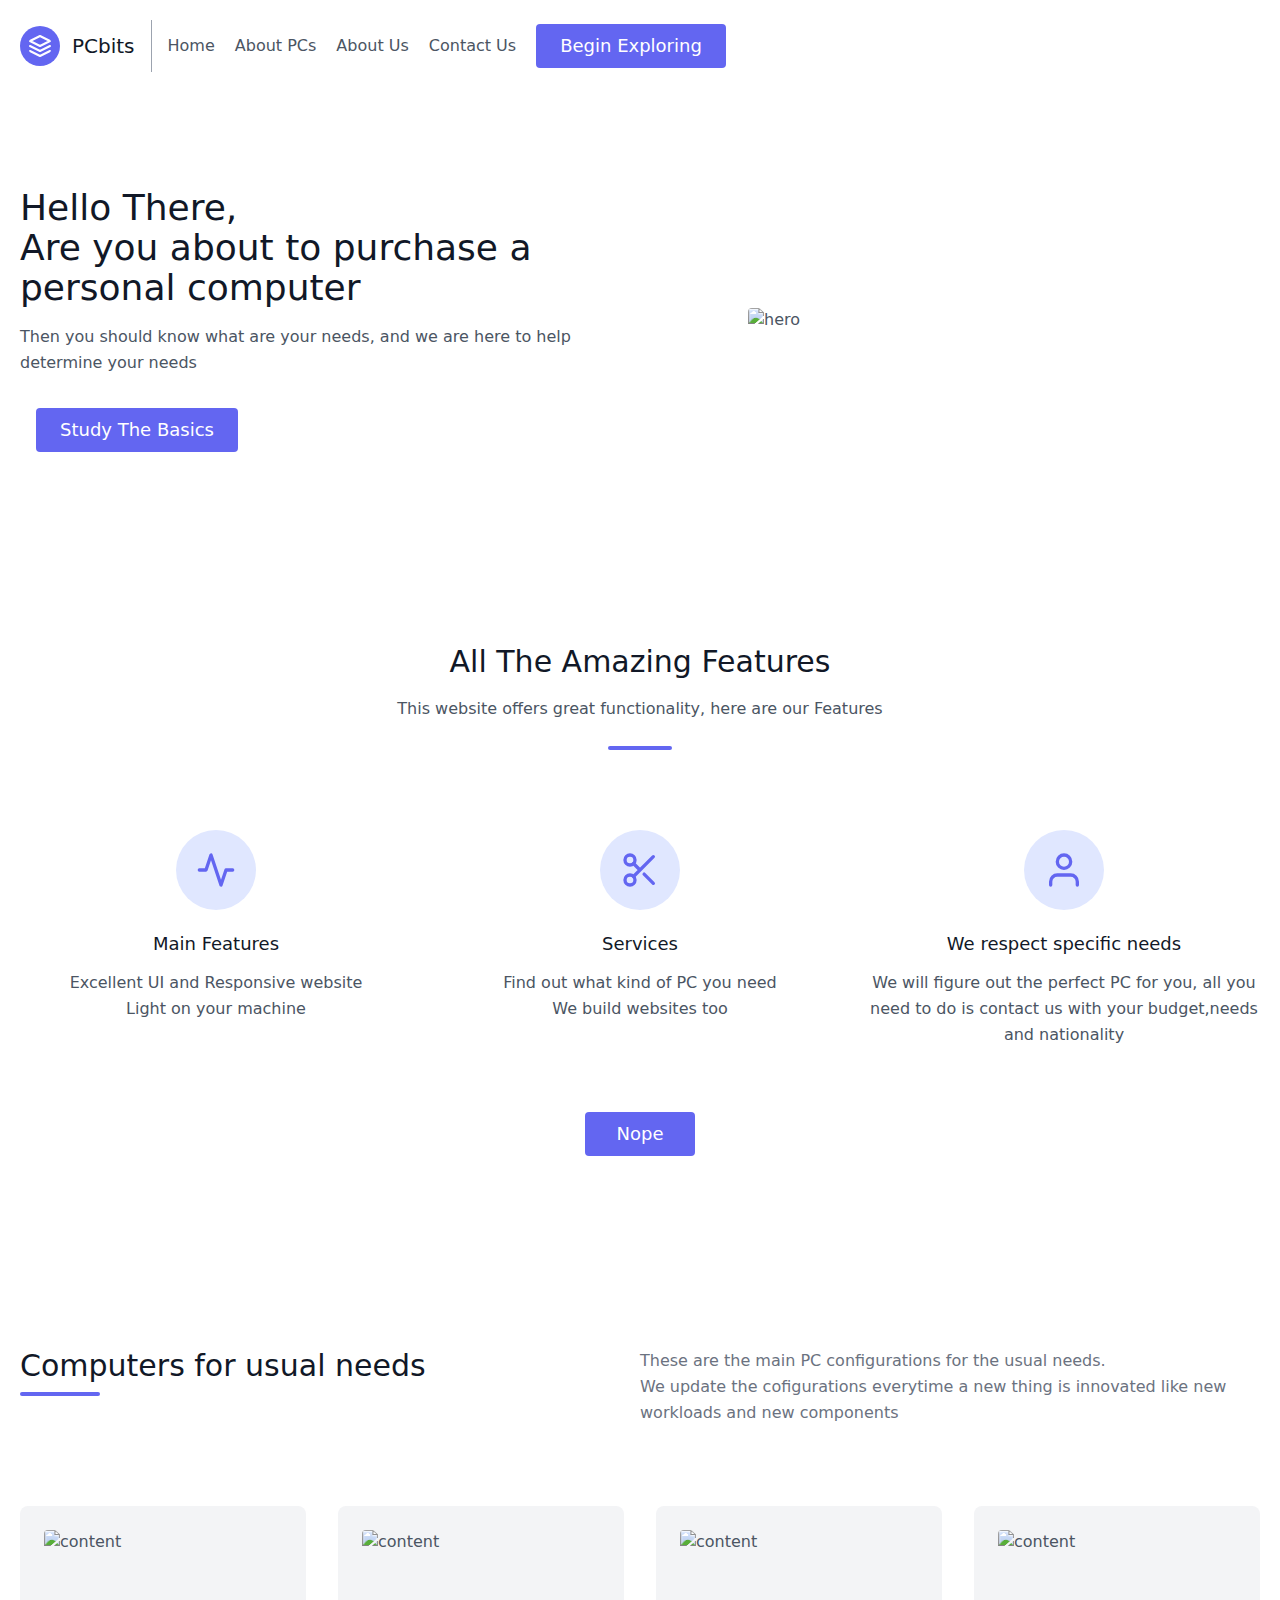
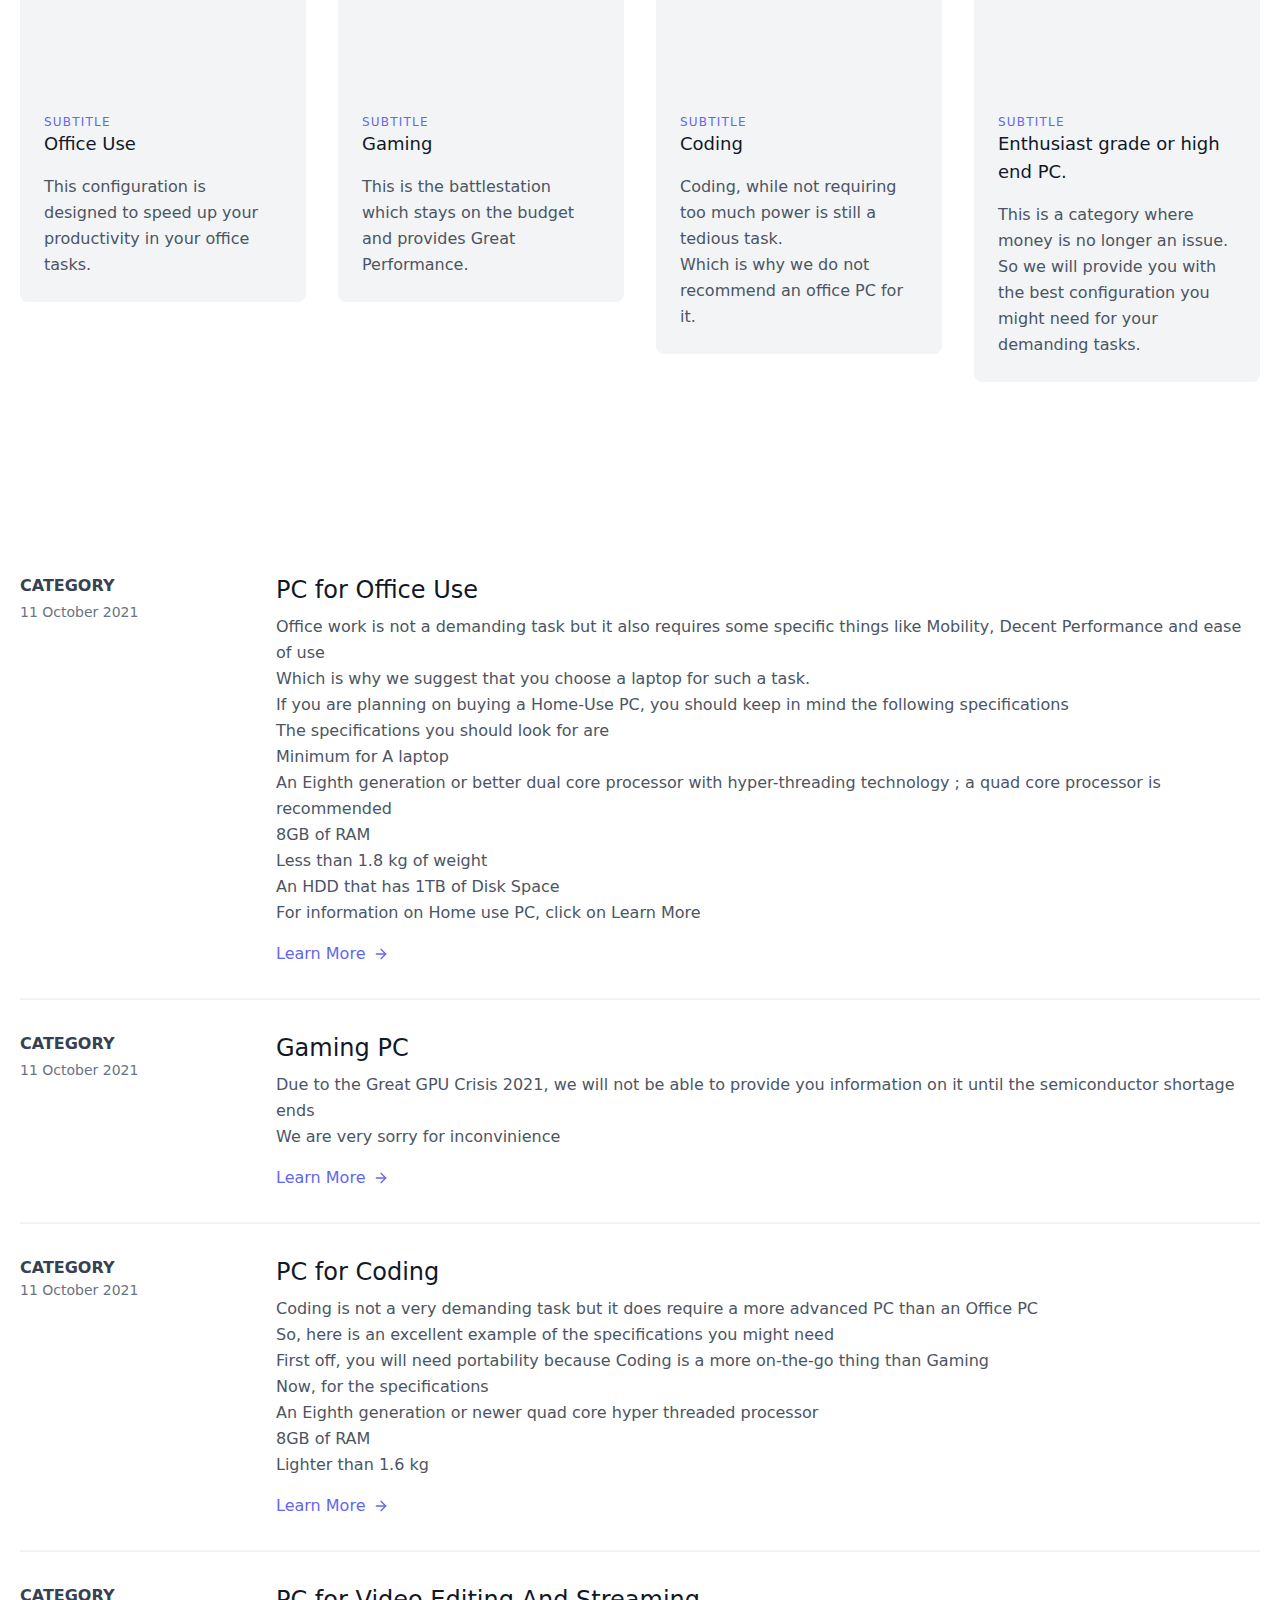
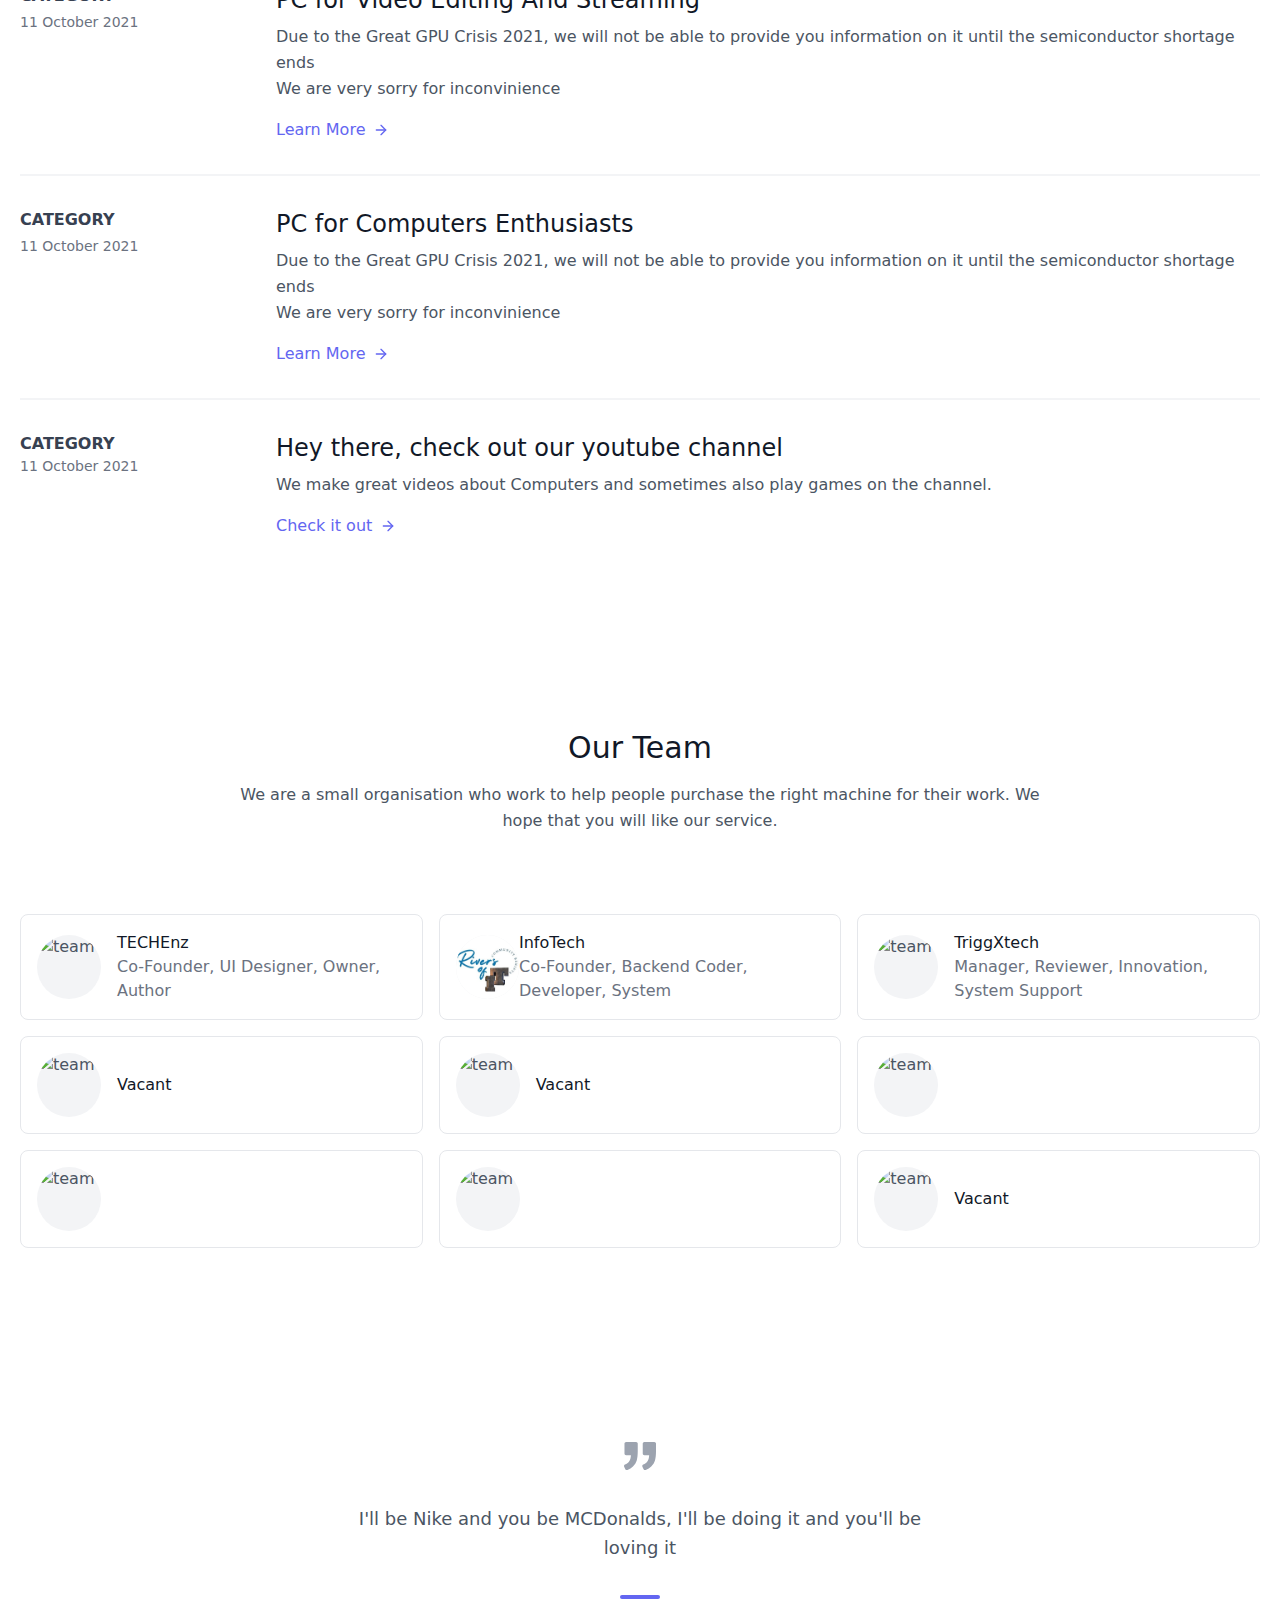
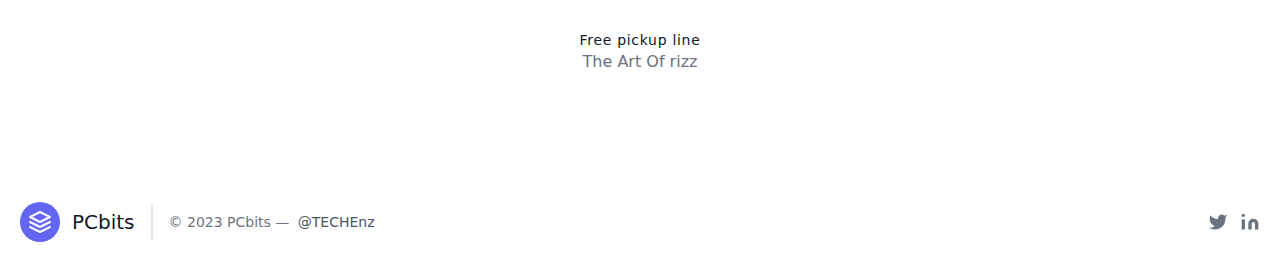
==== commit 636acf48: "Update index.html" ====
--- a/index.html
+++ b/index.html
@@ -105,8 +105,8 @@
               </div>
             </div>
           </div>
-          <a href = "https://www.youtube.com/channel/UC7zs7Rlrcl5uFZgM2Zy3S2A">
-          <button class="flex mx-auto mt-16 text-white bg-indigo-500 border-0 py-2 px-8 focus:outline-none hover:bg-indigo-600 rounded text-lg">Checkout Our YT</button>
+          <a href = "#">
+          <button class="flex mx-auto mt-16 text-white bg-indigo-500 border-0 py-2 px-8 focus:outline-none hover:bg-indigo-600 rounded text-lg">Nope</button>
           </a>
         </div>
       </section>
@@ -411,7 +411,7 @@
             <p class="leading-relaxed text-lg">I'll be Nike and you be MCDonalds, I'll be doing it and you'll be loving it</p>
             <span class="inline-block h-1 w-10 rounded bg-indigo-500 mt-8 mb-6"></span>
             <h2 class="text-gray-900 font-medium title-font tracking-wider text-sm">Free pickup line</h2>
-            <p class="text-gray-500">The Art Of War</p>
+            <p class="text-gray-500">The Art Of rizz</p>
           </div>
         </div>
       </section>
@@ -423,7 +423,7 @@
             </svg>
             <span class="ml-3 text-xl">PCbits</span>
           </a>
-          <p class="text-sm text-gray-500 sm:ml-4 sm:pl-4 sm:border-l-2 sm:border-gray-200 sm:py-2 sm:mt-0 mt-4">© 2021 PCbits —
+          <p class="text-sm text-gray-500 sm:ml-4 sm:pl-4 sm:border-l-2 sm:border-gray-200 sm:py-2 sm:mt-0 mt-4">© 2023 PCbits —
             <a href="https://www.youtube.com/channel/UC7zs7Rlrcl5uFZgM2Zy3S2A" class="text-gray-600 ml-1" rel="noopener noreferrer" target="_blank">@TECHEnz</a>
           </p>
           <span class="inline-flex sm:ml-auto sm:mt-0 mt-4 justify-center sm:justify-start">
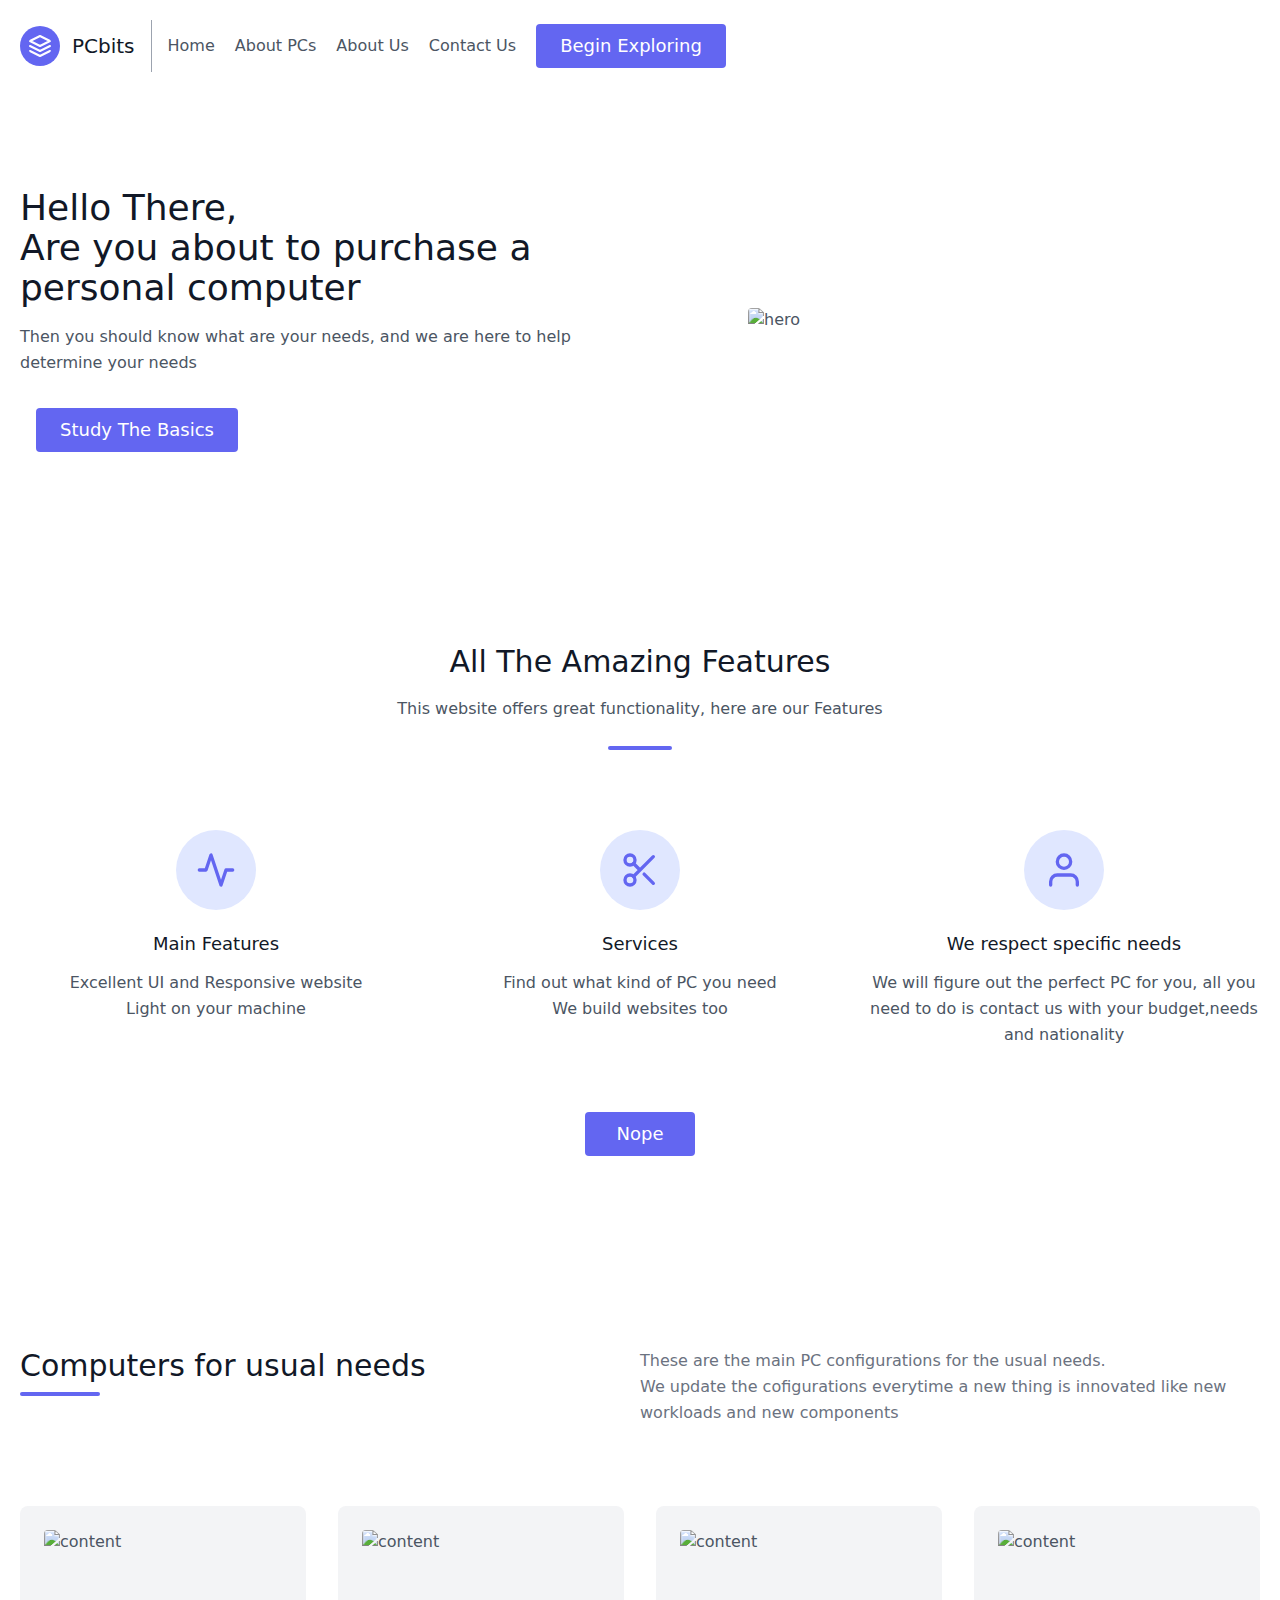
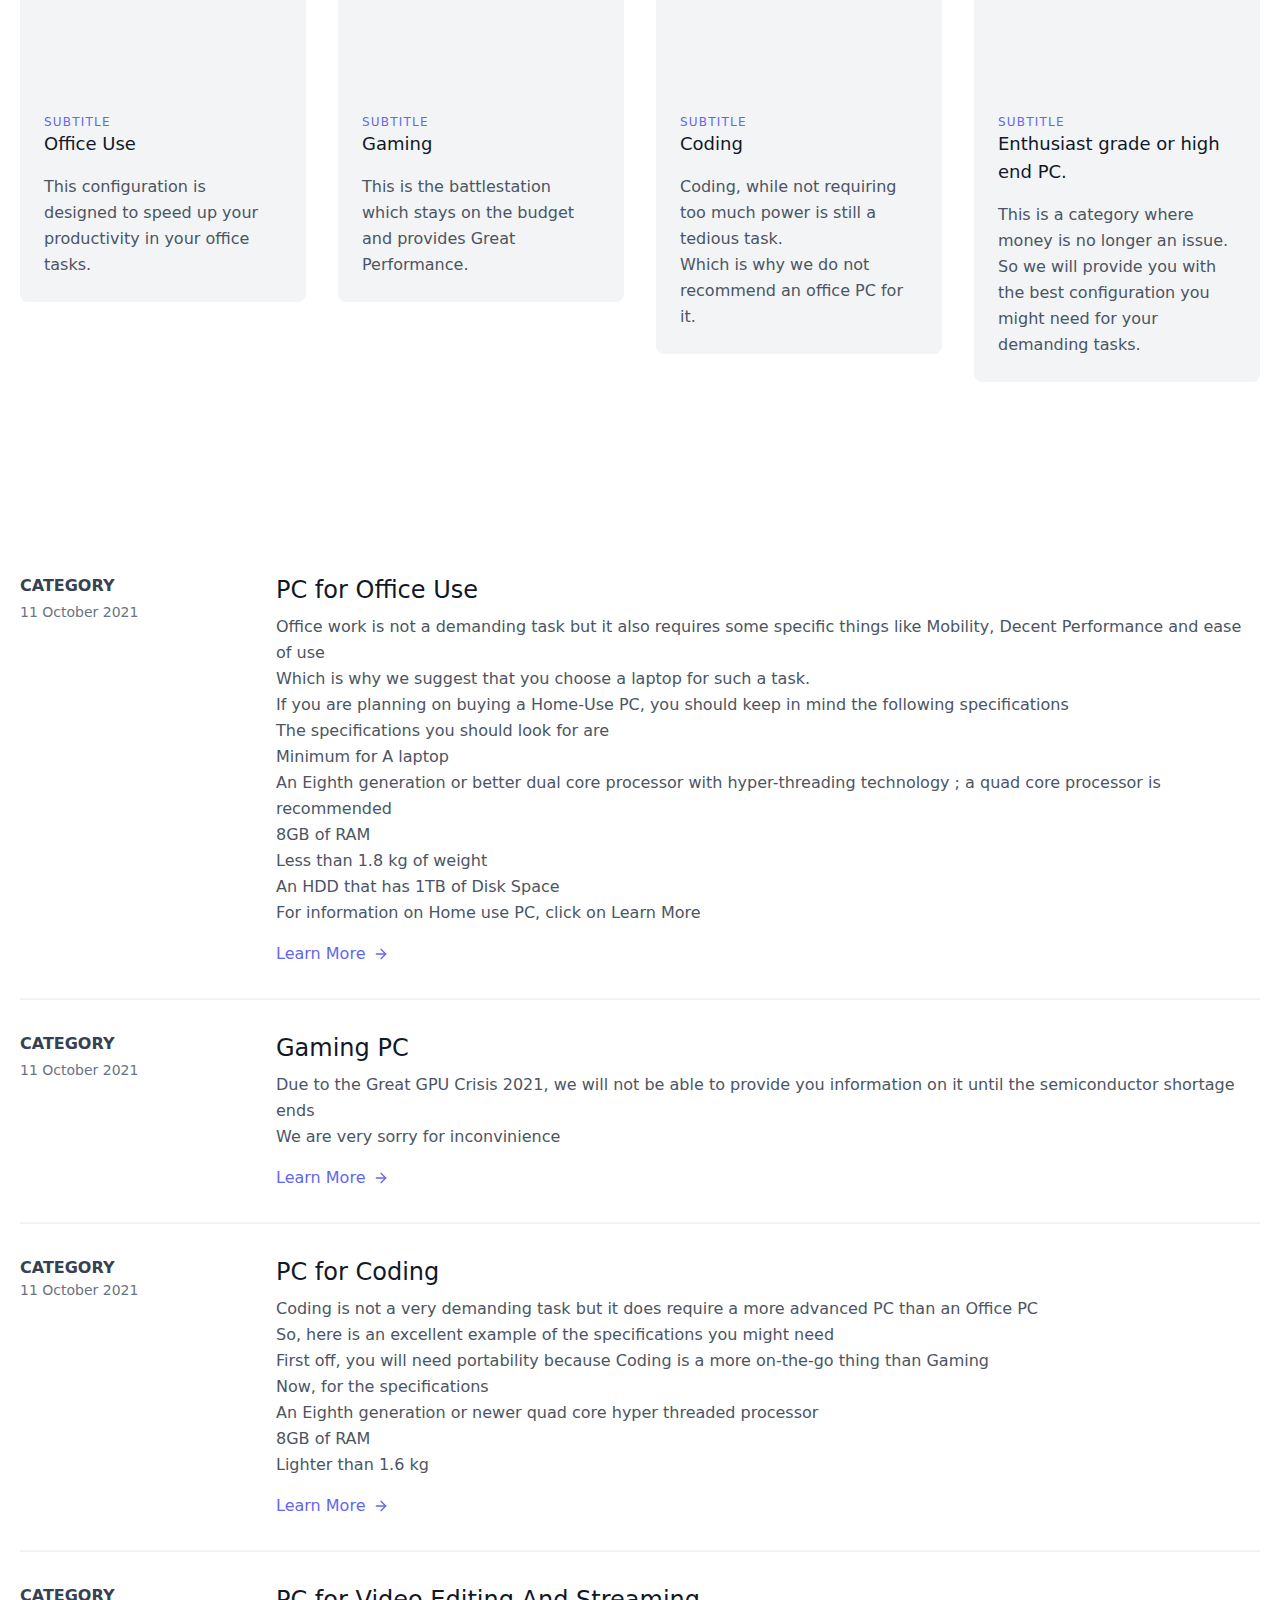
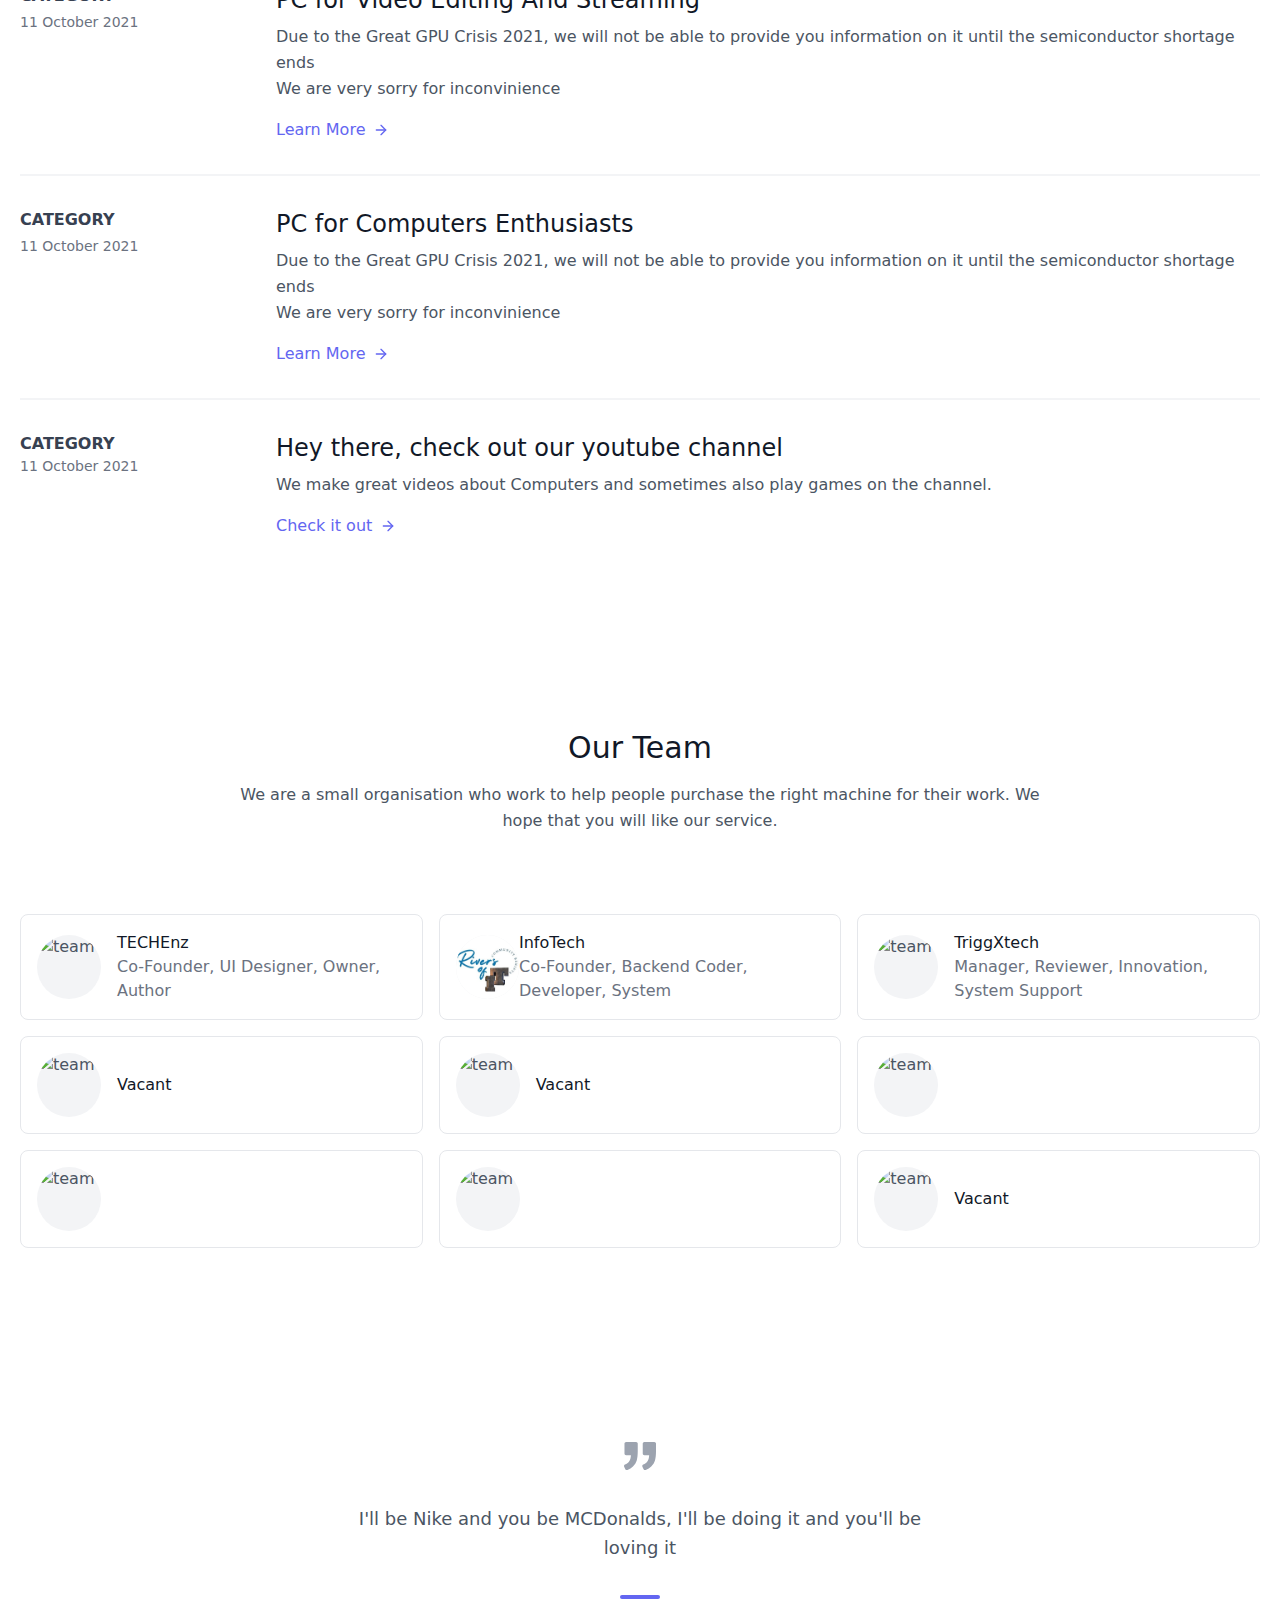
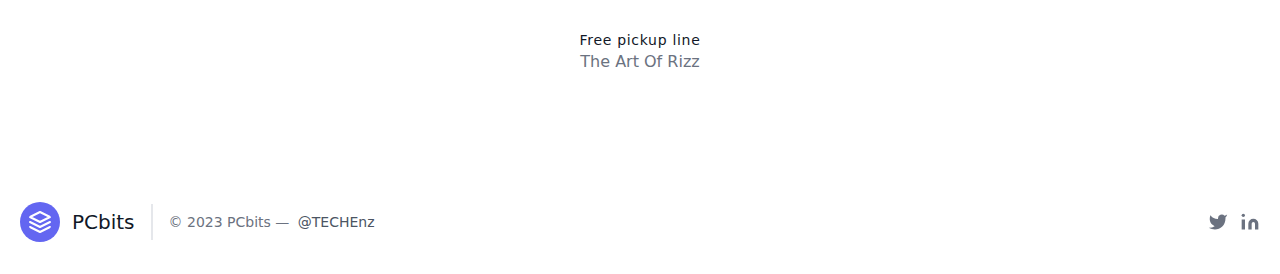
==== commit 1efb30fd: "Update index.html" ====
--- a/index.html
+++ b/index.html
@@ -411,7 +411,7 @@
             <p class="leading-relaxed text-lg">I'll be Nike and you be MCDonalds, I'll be doing it and you'll be loving it</p>
             <span class="inline-block h-1 w-10 rounded bg-indigo-500 mt-8 mb-6"></span>
             <h2 class="text-gray-900 font-medium title-font tracking-wider text-sm">Free pickup line</h2>
-            <p class="text-gray-500">The Art Of rizz</p>
+            <p class="text-gray-500">The Art Of Rizz</p>
           </div>
         </div>
       </section>
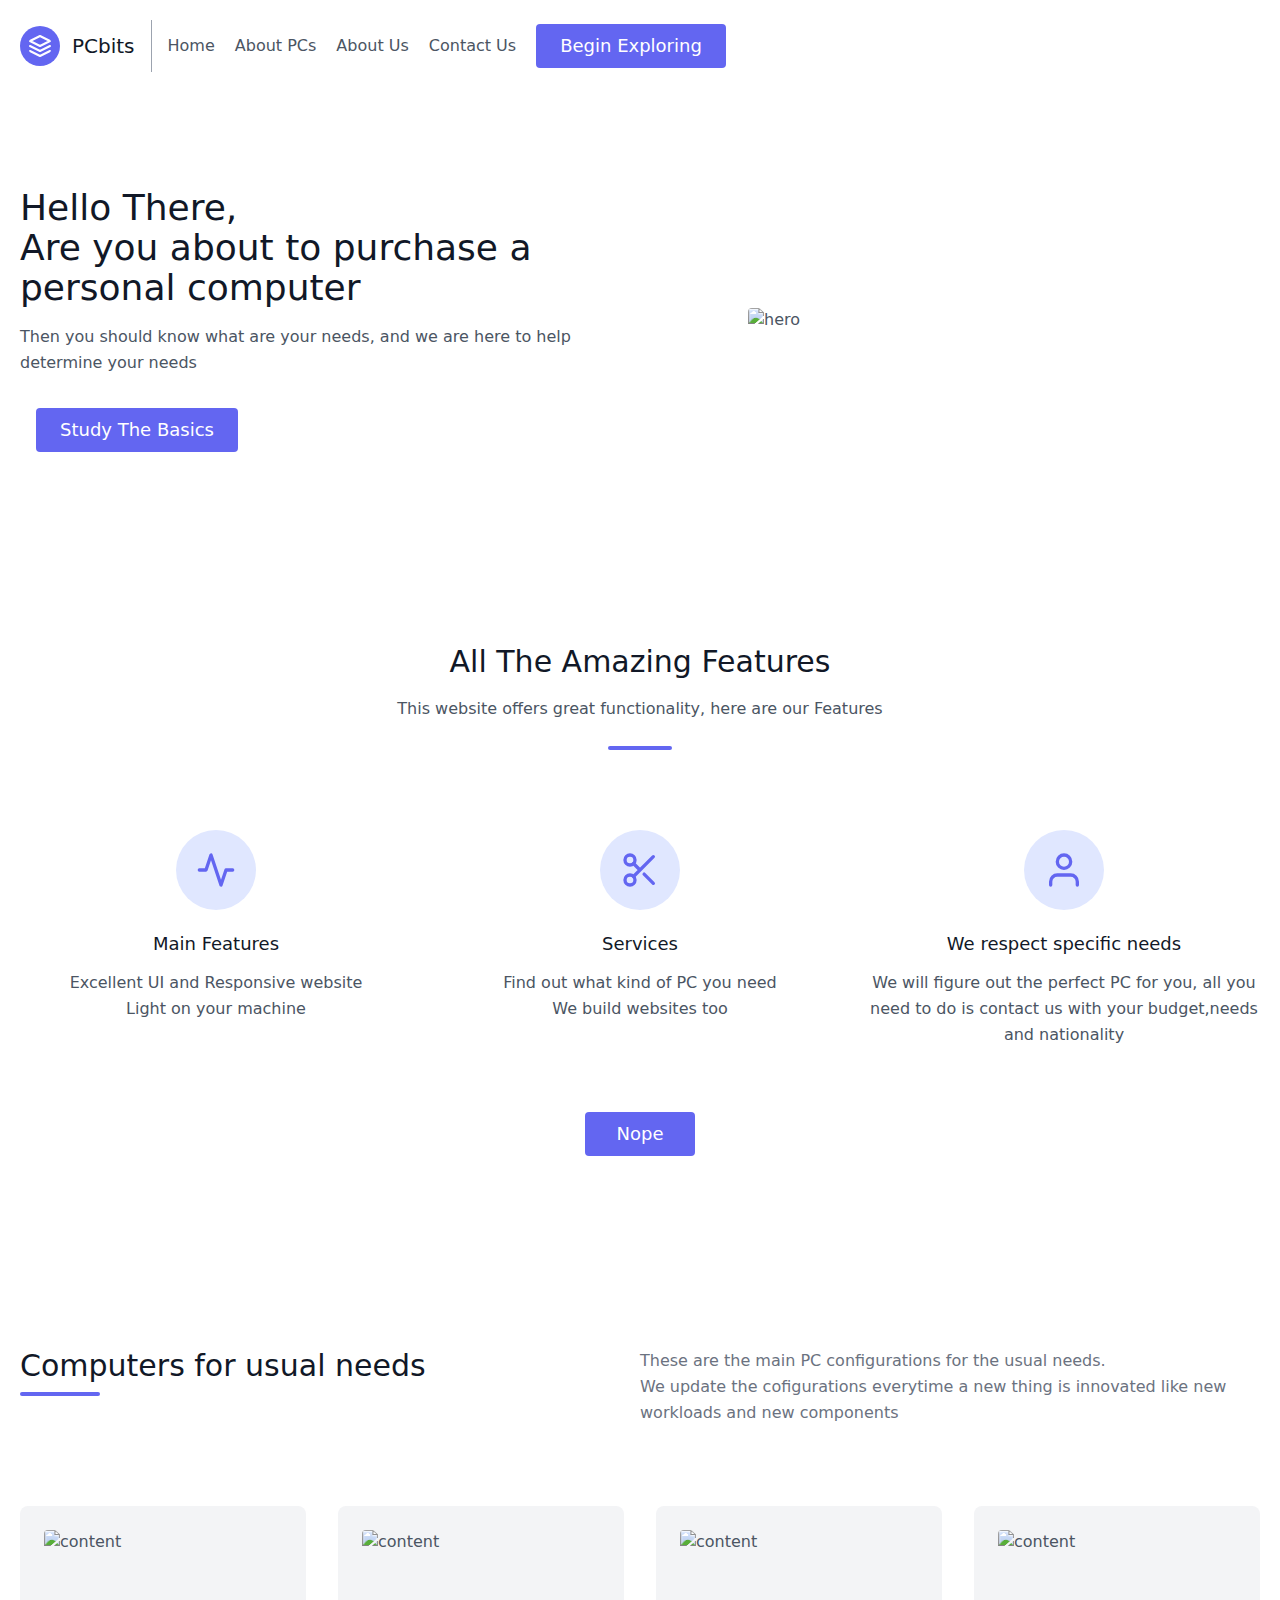
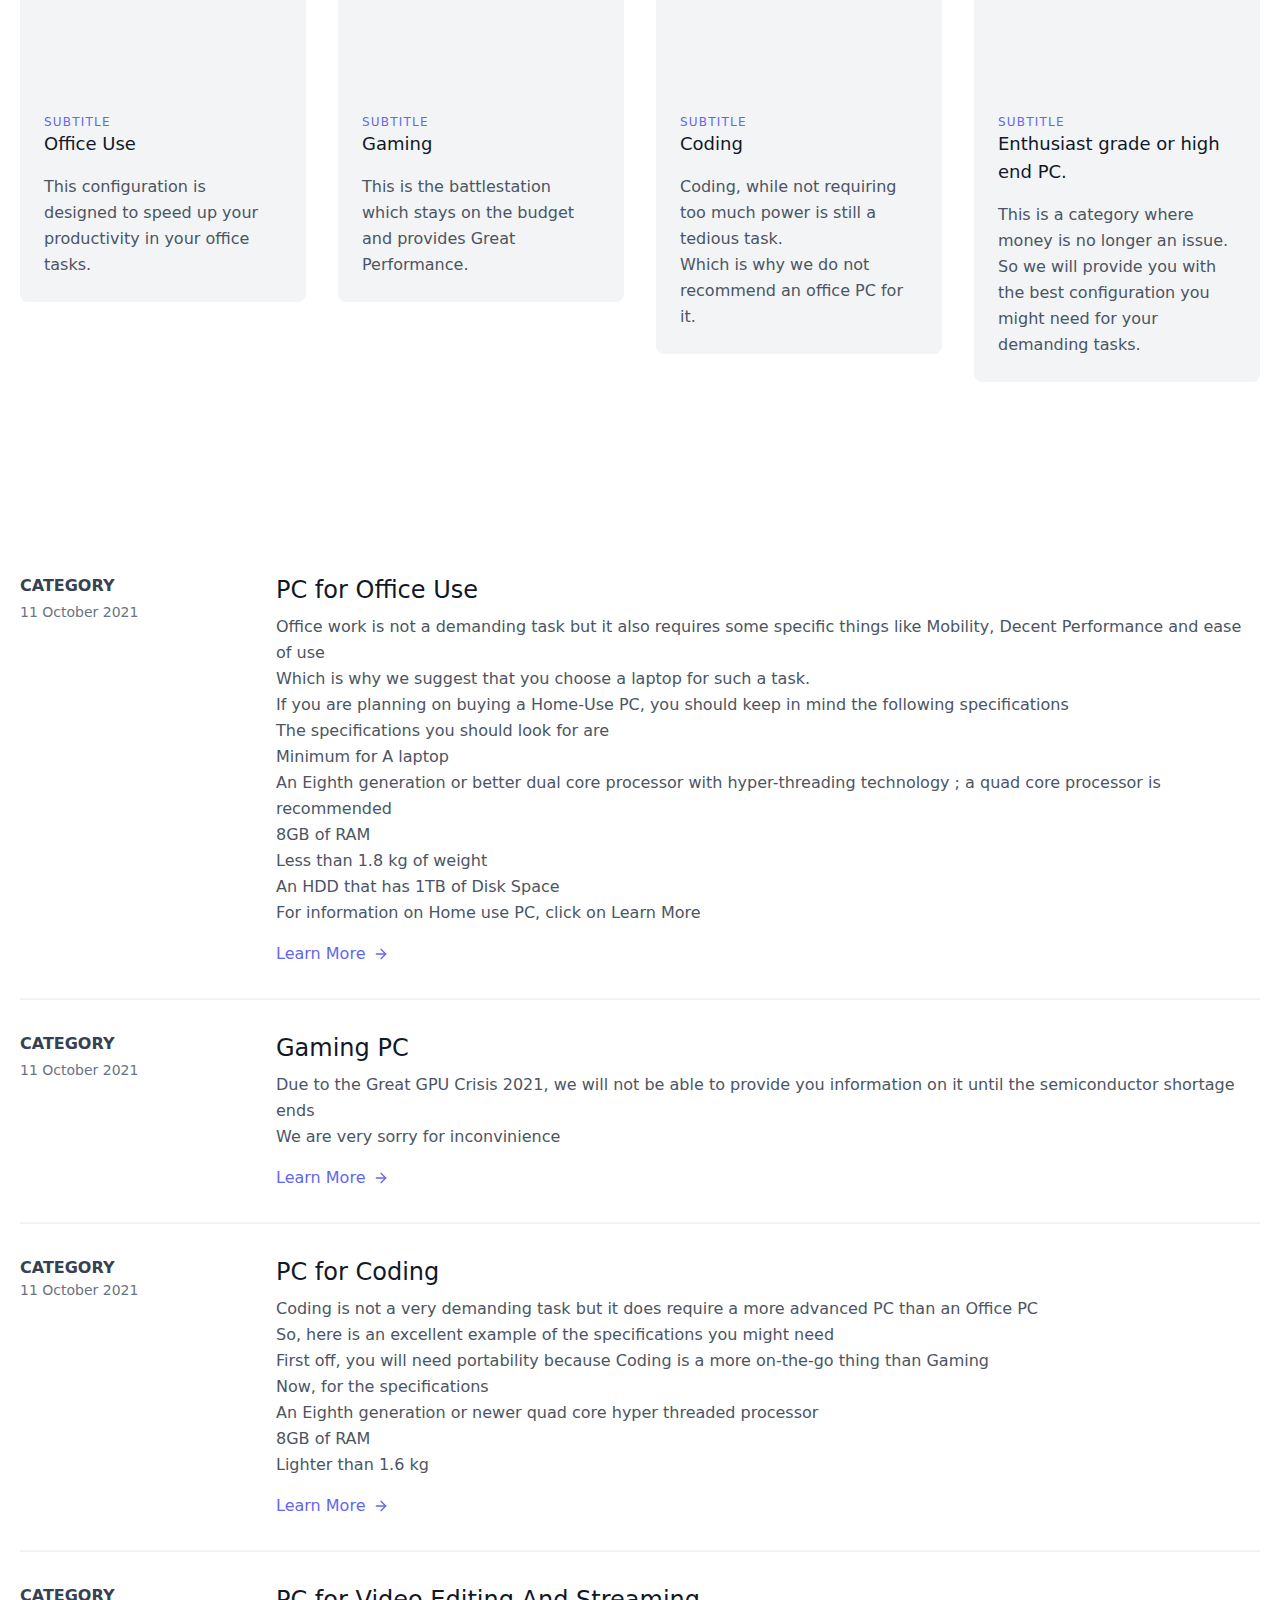
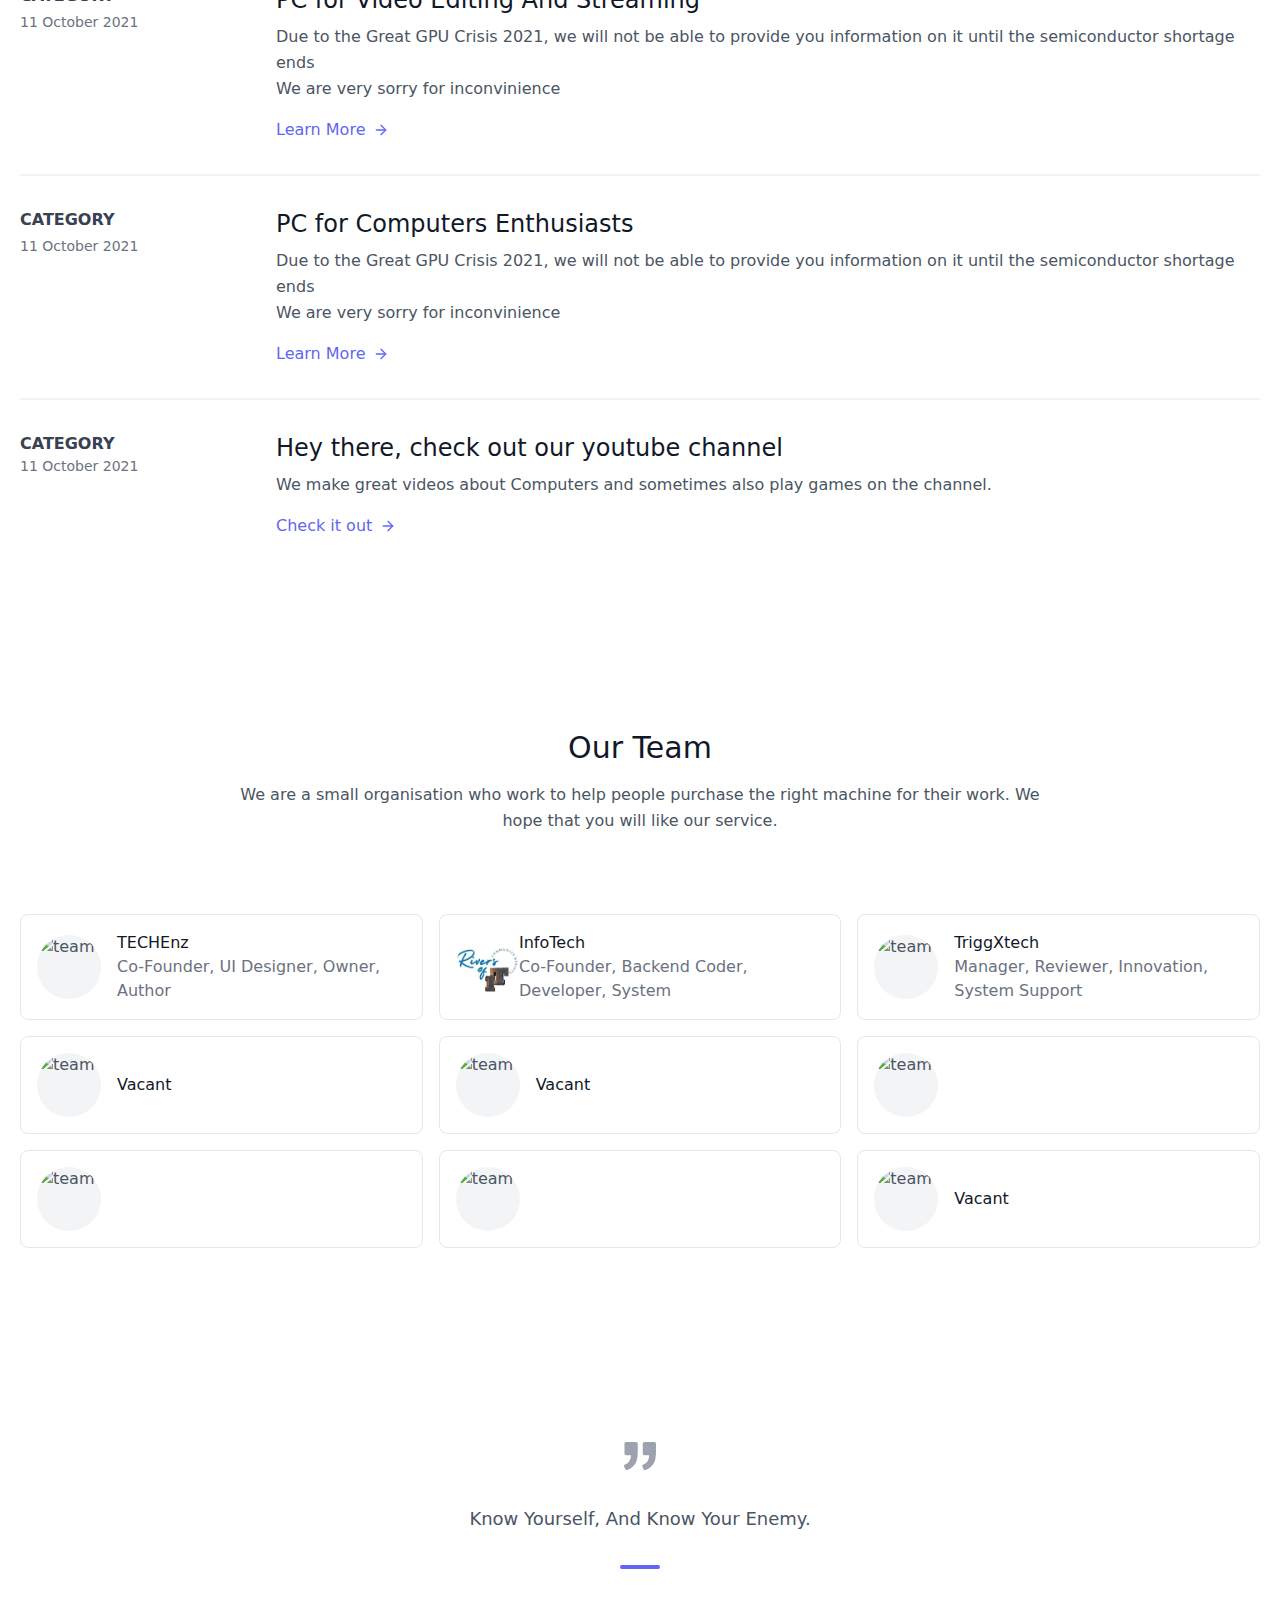
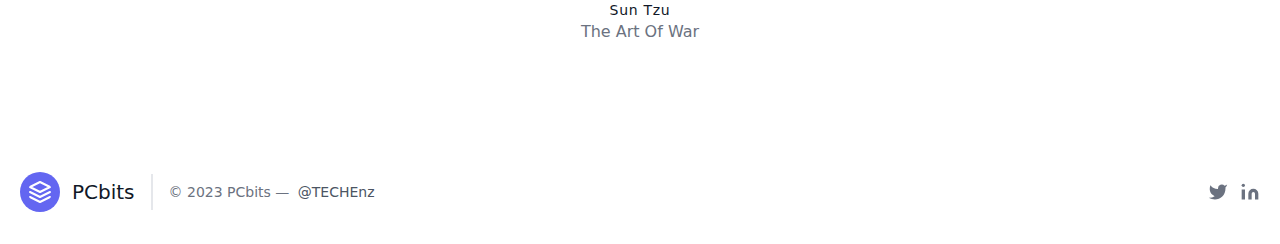
==== commit 0406eb9e: "Update index.html" ====
--- a/index.html
+++ b/index.html
@@ -408,10 +408,10 @@
             <svg xmlns="http://www.w3.org/2000/svg" fill="currentColor" class="inline-block w-8 h-8 text-gray-400 mb-8" viewBox="0 0 975.036 975.036">
               <path d="M925.036 57.197h-304c-27.6 0-50 22.4-50 50v304c0 27.601 22.4 50 50 50h145.5c-1.9 79.601-20.4 143.3-55.4 191.2-27.6 37.8-69.399 69.1-125.3 93.8-25.7 11.3-36.8 41.7-24.8 67.101l36 76c11.6 24.399 40.3 35.1 65.1 24.399 66.2-28.6 122.101-64.8 167.7-108.8 55.601-53.7 93.7-114.3 114.3-181.9 20.601-67.6 30.9-159.8 30.9-276.8v-239c0-27.599-22.401-50-50-50zM106.036 913.497c65.4-28.5 121-64.699 166.9-108.6 56.1-53.7 94.4-114.1 115-181.2 20.6-67.1 30.899-159.6 30.899-277.5v-239c0-27.6-22.399-50-50-50h-304c-27.6 0-50 22.4-50 50v304c0 27.601 22.4 50 50 50h145.5c-1.9 79.601-20.4 143.3-55.4 191.2-27.6 37.8-69.4 69.1-125.3 93.8-25.7 11.3-36.8 41.7-24.8 67.101l35.9 75.8c11.601 24.399 40.501 35.2 65.301 24.399z"></path>
             </svg>
-            <p class="leading-relaxed text-lg">I'll be Nike and you be MCDonalds, I'll be doing it and you'll be loving it</p>
+            <p class="leading-relaxed text-lg">Know Yourself, And Know Your Enemy.</p>
             <span class="inline-block h-1 w-10 rounded bg-indigo-500 mt-8 mb-6"></span>
-            <h2 class="text-gray-900 font-medium title-font tracking-wider text-sm">Free pickup line</h2>
-            <p class="text-gray-500">The Art Of Rizz</p>
+            <h2 class="text-gray-900 font-medium title-font tracking-wider text-sm">Sun Tzu</h2>
+            <p class="text-gray-500">The Art Of War</p>
           </div>
         </div>
       </section>
